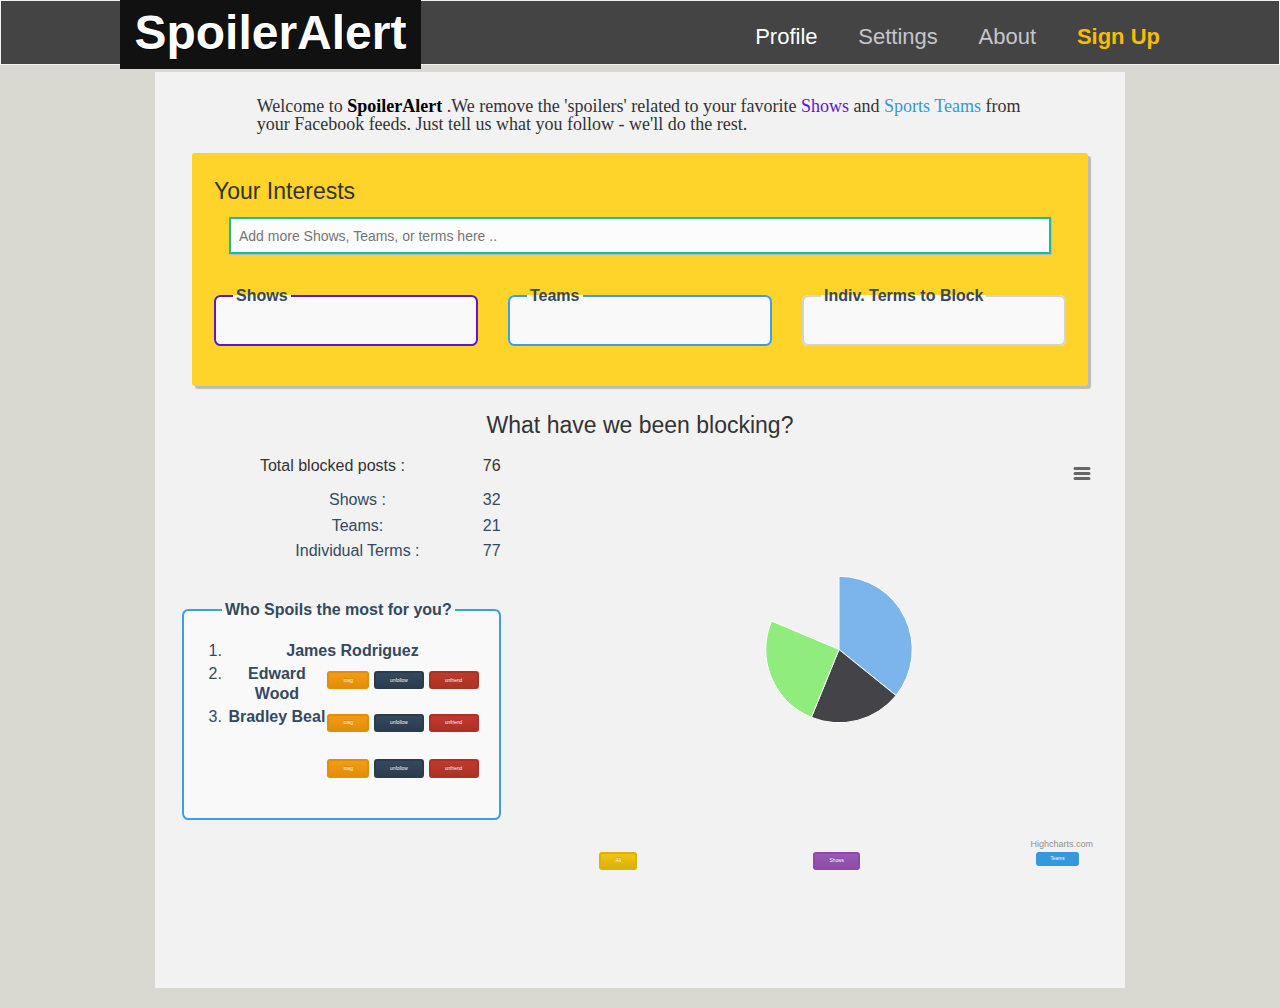
==== chrome_ext/web/index.html @ a6416b23 "extention features, more css" ====
<html>

<head>
<title>
    Spoiler Alert - no more Spoilers!
</title>

<!-- css -->
<link rel="stylesheet" type="text/css" href="css/almost-flat-ui-master/stylesheets/app.css">
 <link rel="stylesheet" href="css/jquery-ui-1.11.2.custom/jquery-ui.css">
 <link rel="stylesheet" type="text/css" href="css/site.css">

<!-- jquery and jqueryui -->
<script src="js/jquery-1.9.1.min.js"></script>
  <script src="js/jquery-ui.min.js"></script>
  <!--<script type="text/javascript" src="js/jquery.autocomplete.min.js"></script> -->

<!-- pie charts -->
<script src="js/piechart/highcharts.js"></script>
<script src="js/piechart/exporting.js"></script>

<!-- my js files -->
<!--<script type="text/javascript" src="js/input-autocomplete.js"></script> -->
<script type="text/javascript" src="js/piechart/piechart.js"></script>
<script type="text/javascript" src="js/site.js"></script>


</head>
<body>
<!--
<div class = "container">    
          <nav class="top-bar" data-topbar="">
            <ul class="title-area">

              <li class="name">
                <h1><a href="#">Spoiler Alert!</a></h1>
              </li>
              
              <li class="toggle-topbar menu-icon"><a href="#"><span>Menu</span></a></li>
            </ul>

          <section class="top-bar-section">

              <ul class="right">

                <li ><a class= "selected" href="#">Profile </a></li>
                <li><a href="settings.html">Settings</a></li>
                <li><a href="about.html">About</a></li>
                <li> <button class = "button radial info"> Sign Up </button></li>
                <li> <pre>  </pre> <li>
              </ul>
            </section>
          </nav>
  </div> 

  #3498db

  #3D9FE0

-->


<nav role="navigation" id = "topNav" class="navigation">
    <div class="navigation-container">
      <ul class="logo-navigation">
        <li>
          <a href="index.html" id = "logo" title="Spoiler Alert">SpoilerAlert</a>
        </li>
      </ul>
      <ul class="main-navigation">
          <li><a href="#" class="active">Profile</a></li>
          <li><a href="settings.html">Settings</a></li>
          <li><a hred = "about.html"> About</li>
          <li > <a id = "signin" href = "#"><strong> Sign Up </strong></a> </li>
      </ul>
    </div>
  </nav>




<div class = "row" >
 <div class = "large-12 columns">
 <div class = "panel central-content">

	
	<div class = "row">
		<!-- Welcome Content -->
		<!-- making two small columns on either side to center welcome content because I dont want to figure out how to center columsn cus I'm fucking stupid -->
		<div class = "large-1 columns"><pre>    </pre> </div>
		<div class = "large-10 columns">
				<h5> 
					
						<span  id = "welcome-subText" >Welcome to <span style = "color: black"> <b>SpoilerAlert</b> </span>.We remove the 'spoilers' related to your favorite <span style = "color: #5E15CF">Shows</span> and <span style = "color: #3498db">Sports Teams </span> from your Facebook feeds. Just tell us what you follow - we'll do the rest. </span></span>
					
				</h5>
		</div>
		<div class = "large-1 columns"> </div>
	</div>

	<div class = "row filler"><!-- filler row --></div>
	<div class = "large-12 columns">
		
		<div class = "panel customizeInterests radius">
			<h4 class = "subheader"> Your Interests 
			</h4>
			<div class = "large-12 columns success">
   				<form id = "myform"><input id="autocomplete2" type="text" style = "box-shadow: 1px 1px 1px #bbbbbb"placeholder="Add more Shows, Teams, or terms here .."></form>
	        </div>

			<div class = "row">
				<div class = "large-4 columns">
				<form >
	            <fieldset id = "showField">
	              <legend >Shows</legend>
	              <ul class = "bankList package"id = "showBank">
	          
	              </ul>
	            </fieldset>
	          	</form>
	         	 </div>

	         	 <div class = "large-4 columns">
				<form class="custom">
	            <fieldset>
	              <legend>Teams</legend>
	              <ul class = " bankList package" id = "teamBank">
	              </ul>
	            </fieldset>
	          	</form>
	         	 </div>

	         	 <div class = "large-4 columns">
				<form class="custom">
	            <fieldset id = "termField">
	              <legend>Indiv. Terms to Block</legend>
	              <ul class = "bankList" id = "indivBank">

	              </ul>
	            </fieldset>
	          	</form>
	         	 </div>
	         </div>
   
   		
		</div>
	</div>
	<div class = "row"style = "text-align: center">
	<div class = "large-12 columns">
		<h4 class = "subheader" style = "display: inline-block;">
			What have we been blocking?
		</h4>
	</div>

		<div class = "large-4 columns  rowCounts">
			<div class = "row" >
				<h6 class = "subheader"> 
				Total blocked posts : 
				<span style = "float: right"> 76 </span>
				</h6>

				<ul class = "countList">
					<li> Shows : <span class = "counts" id = "showCount"> 32</li>
					<li> Teams: <span class = "counts" id = "teamCount"> 21</li>
					<li> Individual Terms : <span class = "counts" id = "indivCount">77</li>
				</ul>
			</div> 
			<div class = "row">	
				<form class="custom">
	            <fieldset>
	              <legend>Who Spoils the most for you?</legend>
	              <ol>
	              	<li> <strong>James Rodriguez </strong>
	              		<span style = "float: right">
	              		
	              			<button class = "tinytiny radius info-dark"> msg </button>
	              			<button class = "tinytiny radius inverse"> unfollow</button>
	              			<button class = "tinytiny radius alert-dark"> unfriend </button>
	              		
	              		</span>
	              	</li>
	              	<li style = "line-height: 20px"> <strong>Edward Wood </strong>
	              		<span style = "float: right">
	              		
	              			<button class = "tinytiny radius info-dark"> msg </button>
	              			<button class = "tinytiny radius inverse"> unfollow</button>
	              			<button class = "tinytiny radius alert-dark"> unfriend </button>
	              		
	              		</span>
	              	</li>
	              	<li> <strong>Bradley Beal </strong>
	              		<span style = "float: right; text-align: center">
	              		
	              			<button class = "tinytiny radius info-dark"> msg </button>
	              			<button class = "tinytiny radius inverse"> unfollow</button>
	              			<button class = "tinytiny radius alert-dark"> unfriend </button>
	              		
	              		</span>
	              	</li>
	              </ol>
	            </fieldset>
	          	</form>
			</div>
		</div>

		<div class = "large-7 columns pieChartRow" style = "text-align:center">
				
				<div id="container" style="min-width: 400; height: 400; margin: 0 auto"></div>
				<button class = "tinytiny radius info"  id="btnPieChartAll"> All</button>
				<button class = "tinytiny radius highlight" id="btnPieChartShows"> Shows</button>
				<button class = "tinytiny radius primary"  id="btnPieChartTeams"> Teams</button>
				
		</div>

	</div>
 





	<div class = "row">
		

	</div>








 
 </div>
</div>


</div>





</div>

</body>
</html>
---- chrome_ext/web/css/almost-flat-ui-master/stylesheets/app.css ----
meta.foundation-version {
  font-family: "/5.2.2/";
}

meta.foundation-mq-small {
  font-family: "/only screen/";
  width: 0em;
}

meta.foundation-mq-medium {
  font-family: "/only screen and (min-width:40.063em)/";
  width: 40.063em;
}

meta.foundation-mq-large {
  font-family: "/only screen and (min-width:64.063em)/";
  width: 64.063em;
}

meta.foundation-mq-xlarge {
  font-family: "/only screen and (min-width:90.063em)/";
  width: 90.063em;
}

meta.foundation-mq-xxlarge {
  font-family: "/only screen and (min-width:120.063em)/";
  width: 120.063em;
}

meta.foundation-data-attribute-namespace {
  font-family: false;
}

html, body {
  height: 100%;
}

*,
*:before,
*:after {
  -webkit-box-sizing: border-box;
  -moz-box-sizing: border-box;
  box-sizing: border-box;
}

html,
body {
  font-size: 100%;
}

body {
  background: white;
  color: #34495e;
  padding: 0;
  margin: 0;
  font-family: "Helvetica Neue", "Helvetica", Helvetica, Arial, sans-serif;
  font-weight: normal;
  font-style: normal;
  line-height: 1;
  position: relative;
  cursor: default;
}

a:hover {
  cursor: pointer;
}

img {
  max-width: 100%;
  height: auto;
}

img {
  -ms-interpolation-mode: bicubic;
}

#map_canvas img,
#map_canvas embed,
#map_canvas object,
.map_canvas img,
.map_canvas embed,
.map_canvas object {
  max-width: none !important;
}

.left {
  float: left !important;
}

.right {
  float: right !important;
}

.clearfix {
  *zoom: 1;
}
.clearfix:before, .clearfix:after {
  content: " ";
  display: table;
}
.clearfix:after {
  clear: both;
}

.hide {
  display: none;
}

.antialiased {
  -webkit-font-smoothing: antialiased;
  -moz-osx-font-smoothing: grayscale;
}

img {
  display: inline-block;
  vertical-align: middle;
}

textarea {
  height: auto;
  min-height: 50px;
}

select {
  width: 100%;
}

.row {
  width: 100%;
  margin-left: auto;
  margin-right: auto;
  margin-top: 0;
  margin-bottom: 0;
  max-width: 62.5rem;
  *zoom: 1;
}
.row:before, .row:after {
  content: " ";
  display: table;
}
.row:after {
  clear: both;
}
.row.collapse > .column,
.row.collapse > .columns {
  padding-left: 0;
  padding-right: 0;
}
.row.collapse .row {
  margin-left: 0;
  margin-right: 0;
}
.row .row {
  width: auto;
  margin-left: -0.9375rem;
  margin-right: -0.9375rem;
  margin-top: 0;
  margin-bottom: 0;
  max-width: none;
  *zoom: 1;
}
.row .row:before, .row .row:after {
  content: " ";
  display: table;
}
.row .row:after {
  clear: both;
}
.row .row.collapse {
  width: auto;
  margin: 0;
  max-width: none;
  *zoom: 1;
}
.row .row.collapse:before, .row .row.collapse:after {
  content: " ";
  display: table;
}
.row .row.collapse:after {
  clear: both;
}

.column,
.columns {
  padding-left: 0.9375rem;
  padding-right: 0.9375rem;
  width: 100%;
  float: left;
}

@media only screen {
  .small-push-0 {
    position: relative;
    left: 0%;
    right: auto;
  }

  .small-pull-0 {
    position: relative;
    right: 0%;
    left: auto;
  }

  .small-push-1 {
    position: relative;
    left: 8.33333%;
    right: auto;
  }

  .small-pull-1 {
    position: relative;
    right: 8.33333%;
    left: auto;
  }

  .small-push-2 {
    position: relative;
    left: 16.66667%;
    right: auto;
  }

  .small-pull-2 {
    position: relative;
    right: 16.66667%;
    left: auto;
  }

  .small-push-3 {
    position: relative;
    left: 25%;
    right: auto;
  }

  .small-pull-3 {
    position: relative;
    right: 25%;
    left: auto;
  }

  .small-push-4 {
    position: relative;
    left: 33.33333%;
    right: auto;
  }

  .small-pull-4 {
    position: relative;
    right: 33.33333%;
    left: auto;
  }

  .small-push-5 {
    position: relative;
    left: 41.66667%;
    right: auto;
  }

  .small-pull-5 {
    position: relative;
    right: 41.66667%;
    left: auto;
  }

  .small-push-6 {
    position: relative;
    left: 50%;
    right: auto;
  }

  .small-pull-6 {
    position: relative;
    right: 50%;
    left: auto;
  }

  .small-push-7 {
    position: relative;
    left: 58.33333%;
    right: auto;
  }

  .small-pull-7 {
    position: relative;
    right: 58.33333%;
    left: auto;
  }

  .small-push-8 {
    position: relative;
    left: 66.66667%;
    right: auto;
  }

  .small-pull-8 {
    position: relative;
    right: 66.66667%;
    left: auto;
  }

  .small-push-9 {
    position: relative;
    left: 75%;
    right: auto;
  }

  .small-pull-9 {
    position: relative;
    right: 75%;
    left: auto;
  }

  .small-push-10 {
    position: relative;
    left: 83.33333%;
    right: auto;
  }

  .small-pull-10 {
    position: relative;
    right: 83.33333%;
    left: auto;
  }

  .small-push-11 {
    position: relative;
    left: 91.66667%;
    right: auto;
  }

  .small-pull-11 {
    position: relative;
    right: 91.66667%;
    left: auto;
  }

  .column,
  .columns {
    position: relative;
    padding-left: 0.9375rem;
    padding-right: 0.9375rem;
    float: left;
  }

  .small-1 {
    width: 8.33333%;
  }

  .small-2 {
    width: 16.66667%;
  }

  .small-3 {
    width: 25%;
  }

  .small-4 {
    width: 33.33333%;
  }

  .small-5 {
    width: 41.66667%;
  }

  .small-6 {
    width: 50%;
  }

  .small-7 {
    width: 58.33333%;
  }

  .small-8 {
    width: 66.66667%;
  }

  .small-9 {
    width: 75%;
  }

  .small-10 {
    width: 83.33333%;
  }

  .small-11 {
    width: 91.66667%;
  }

  .small-12 {
    width: 100%;
  }

  [class*="column"] + [class*="column"]:last-child {
    float: right;
  }

  [class*="column"] + [class*="column"].end {
    float: left;
  }

  .small-offset-0 {
    margin-left: 0% !important;
  }

  .small-offset-1 {
    margin-left: 8.33333% !important;
  }

  .small-offset-2 {
    margin-left: 16.66667% !important;
  }

  .small-offset-3 {
    margin-left: 25% !important;
  }

  .small-offset-4 {
    margin-left: 33.33333% !important;
  }

  .small-offset-5 {
    margin-left: 41.66667% !important;
  }

  .small-offset-6 {
    margin-left: 50% !important;
  }

  .small-offset-7 {
    margin-left: 58.33333% !important;
  }

  .small-offset-8 {
    margin-left: 66.66667% !important;
  }

  .small-offset-9 {
    margin-left: 75% !important;
  }

  .small-offset-10 {
    margin-left: 83.33333% !important;
  }

  .small-offset-11 {
    margin-left: 91.66667% !important;
  }

  .small-reset-order,
  .small-reset-order {
    margin-left: 0;
    margin-right: 0;
    left: auto;
    right: auto;
    float: left;
  }

  .column.small-centered,
  .columns.small-centered {
    margin-left: auto;
    margin-right: auto;
    float: none;
  }

  .column.small-uncentered,
  .columns.small-uncentered {
    margin-left: 0;
    margin-right: 0;
    float: left !important;
  }

  .column.small-uncentered.opposite,
  .columns.small-uncentered.opposite {
    float: right;
  }
}
@media only screen and (min-width: 40.063em) {
  .medium-push-0 {
    position: relative;
    left: 0%;
    right: auto;
  }

  .medium-pull-0 {
    position: relative;
    right: 0%;
    left: auto;
  }

  .medium-push-1 {
    position: relative;
    left: 8.33333%;
    right: auto;
  }

  .medium-pull-1 {
    position: relative;
    right: 8.33333%;
    left: auto;
  }

  .medium-push-2 {
    position: relative;
    left: 16.66667%;
    right: auto;
  }

  .medium-pull-2 {
    position: relative;
    right: 16.66667%;
    left: auto;
  }

  .medium-push-3 {
    position: relative;
    left: 25%;
    right: auto;
  }

  .medium-pull-3 {
    position: relative;
    right: 25%;
    left: auto;
  }

  .medium-push-4 {
    position: relative;
    left: 33.33333%;
    right: auto;
  }

  .medium-pull-4 {
    position: relative;
    right: 33.33333%;
    left: auto;
  }

  .medium-push-5 {
    position: relative;
    left: 41.66667%;
    right: auto;
  }

  .medium-pull-5 {
    position: relative;
    right: 41.66667%;
    left: auto;
  }

  .medium-push-6 {
    position: relative;
    left: 50%;
    right: auto;
  }

  .medium-pull-6 {
    position: relative;
    right: 50%;
    left: auto;
  }

  .medium-push-7 {
    position: relative;
    left: 58.33333%;
    right: auto;
  }

  .medium-pull-7 {
    position: relative;
    right: 58.33333%;
    left: auto;
  }

  .medium-push-8 {
    position: relative;
    left: 66.66667%;
    right: auto;
  }

  .medium-pull-8 {
    position: relative;
    right: 66.66667%;
    left: auto;
  }

  .medium-push-9 {
    position: relative;
    left: 75%;
    right: auto;
  }

  .medium-pull-9 {
    position: relative;
    right: 75%;
    left: auto;
  }

  .medium-push-10 {
    position: relative;
    left: 83.33333%;
    right: auto;
  }

  .medium-pull-10 {
    position: relative;
    right: 83.33333%;
    left: auto;
  }

  .medium-push-11 {
    position: relative;
    left: 91.66667%;
    right: auto;
  }

  .medium-pull-11 {
    position: relative;
    right: 91.66667%;
    left: auto;
  }

  .column,
  .columns {
    position: relative;
    padding-left: 0.9375rem;
    padding-right: 0.9375rem;
    float: left;
  }

  .medium-1 {
    width: 8.33333%;
  }

  .medium-2 {
    width: 16.66667%;
  }

  .medium-3 {
    width: 25%;
  }

  .medium-4 {
    width: 33.33333%;
  }

  .medium-5 {
    width: 41.66667%;
  }

  .medium-6 {
    width: 50%;
  }

  .medium-7 {
    width: 58.33333%;
  }

  .medium-8 {
    width: 66.66667%;
  }

  .medium-9 {
    width: 75%;
  }

  .medium-10 {
    width: 83.33333%;
  }

  .medium-11 {
    width: 91.66667%;
  }

  .medium-12 {
    width: 100%;
  }

  [class*="column"] + [class*="column"]:last-child {
    float: right;
  }

  [class*="column"] + [class*="column"].end {
    float: left;
  }

  .medium-offset-0 {
    margin-left: 0% !important;
  }

  .medium-offset-1 {
    margin-left: 8.33333% !important;
  }

  .medium-offset-2 {
    margin-left: 16.66667% !important;
  }

  .medium-offset-3 {
    margin-left: 25% !important;
  }

  .medium-offset-4 {
    margin-left: 33.33333% !important;
  }

  .medium-offset-5 {
    margin-left: 41.66667% !important;
  }

  .medium-offset-6 {
    margin-left: 50% !important;
  }

  .medium-offset-7 {
    margin-left: 58.33333% !important;
  }

  .medium-offset-8 {
    margin-left: 66.66667% !important;
  }

  .medium-offset-9 {
    margin-left: 75% !important;
  }

  .medium-offset-10 {
    margin-left: 83.33333% !important;
  }

  .medium-offset-11 {
    margin-left: 91.66667% !important;
  }

  .medium-reset-order,
  .medium-reset-order {
    margin-left: 0;
    margin-right: 0;
    left: auto;
    right: auto;
    float: left;
  }

  .column.medium-centered,
  .columns.medium-centered {
    margin-left: auto;
    margin-right: auto;
    float: none;
  }

  .column.medium-uncentered,
  .columns.medium-uncentered {
    margin-left: 0;
    margin-right: 0;
    float: left !important;
  }

  .column.medium-uncentered.opposite,
  .columns.medium-uncentered.opposite {
    float: right;
  }

  .push-0 {
    position: relative;
    left: 0%;
    right: auto;
  }

  .pull-0 {
    position: relative;
    right: 0%;
    left: auto;
  }

  .push-1 {
    position: relative;
    left: 8.33333%;
    right: auto;
  }

  .pull-1 {
    position: relative;
    right: 8.33333%;
    left: auto;
  }

  .push-2 {
    position: relative;
    left: 16.66667%;
    right: auto;
  }

  .pull-2 {
    position: relative;
    right: 16.66667%;
    left: auto;
  }

  .push-3 {
    position: relative;
    left: 25%;
    right: auto;
  }

  .pull-3 {
    position: relative;
    right: 25%;
    left: auto;
  }

  .push-4 {
    position: relative;
    left: 33.33333%;
    right: auto;
  }

  .pull-4 {
    position: relative;
    right: 33.33333%;
    left: auto;
  }

  .push-5 {
    position: relative;
    left: 41.66667%;
    right: auto;
  }

  .pull-5 {
    position: relative;
    right: 41.66667%;
    left: auto;
  }

  .push-6 {
    position: relative;
    left: 50%;
    right: auto;
  }

  .pull-6 {
    position: relative;
    right: 50%;
    left: auto;
  }

  .push-7 {
    position: relative;
    left: 58.33333%;
    right: auto;
  }

  .pull-7 {
    position: relative;
    right: 58.33333%;
    left: auto;
  }

  .push-8 {
    position: relative;
    left: 66.66667%;
    right: auto;
  }

  .pull-8 {
    position: relative;
    right: 66.66667%;
    left: auto;
  }

  .push-9 {
    position: relative;
    left: 75%;
    right: auto;
  }

  .pull-9 {
    position: relative;
    right: 75%;
    left: auto;
  }

  .push-10 {
    position: relative;
    left: 83.33333%;
    right: auto;
  }

  .pull-10 {
    position: relative;
    right: 83.33333%;
    left: auto;
  }

  .push-11 {
    position: relative;
    left: 91.66667%;
    right: auto;
  }

  .pull-11 {
    position: relative;
    right: 91.66667%;
    left: auto;
  }
}
@media only screen and (min-width: 64.063em) {
  .large-push-0 {
    position: relative;
    left: 0%;
    right: auto;
  }

  .large-pull-0 {
    position: relative;
    right: 0%;
    left: auto;
  }

  .large-push-1 {
    position: relative;
    left: 8.33333%;
    right: auto;
  }

  .large-pull-1 {
    position: relative;
    right: 8.33333%;
    left: auto;
  }

  .large-push-2 {
    position: relative;
    left: 16.66667%;
    right: auto;
  }

  .large-pull-2 {
    position: relative;
    right: 16.66667%;
    left: auto;
  }

  .large-push-3 {
    position: relative;
    left: 25%;
    right: auto;
  }

  .large-pull-3 {
    position: relative;
    right: 25%;
    left: auto;
  }

  .large-push-4 {
    position: relative;
    left: 33.33333%;
    right: auto;
  }

  .large-pull-4 {
    position: relative;
    right: 33.33333%;
    left: auto;
  }

  .large-push-5 {
    position: relative;
    left: 41.66667%;
    right: auto;
  }

  .large-pull-5 {
    position: relative;
    right: 41.66667%;
    left: auto;
  }

  .large-push-6 {
    position: relative;
    left: 50%;
    right: auto;
  }

  .large-pull-6 {
    position: relative;
    right: 50%;
    left: auto;
  }

  .large-push-7 {
    position: relative;
    left: 58.33333%;
    right: auto;
  }

  .large-pull-7 {
    position: relative;
    right: 58.33333%;
    left: auto;
  }

  .large-push-8 {
    position: relative;
    left: 66.66667%;
    right: auto;
  }

  .large-pull-8 {
    position: relative;
    right: 66.66667%;
    left: auto;
  }

  .large-push-9 {
    position: relative;
    left: 75%;
    right: auto;
  }

  .large-pull-9 {
    position: relative;
    right: 75%;
    left: auto;
  }

  .large-push-10 {
    position: relative;
    left: 83.33333%;
    right: auto;
  }

  .large-pull-10 {
    position: relative;
    right: 83.33333%;
    left: auto;
  }

  .large-push-11 {
    position: relative;
    left: 91.66667%;
    right: auto;
  }

  .large-pull-11 {
    position: relative;
    right: 91.66667%;
    left: auto;
  }

  .column,
  .columns {
    position: relative;
    padding-left: 0.9375rem;
    padding-right: 0.9375rem;
    float: left;
  }

  .large-1 {
    width: 8.33333%;
  }

  .large-2 {
    width: 16.66667%;
  }

  .large-3 {
    width: 25%;
  }

  .large-4 {
    width: 33.33333%;
  }

  .large-5 {
    width: 41.66667%;
  }

  .large-6 {
    width: 50%;
  }

  .large-7 {
    width: 58.33333%;
  }

  .large-8 {
    width: 66.66667%;
  }

  .large-9 {
    width: 75%;
  }

  .large-10 {
    width: 83.33333%;
  }

  .large-11 {
    width: 91.66667%;
  }

  .large-12 {
    width: 100%;
  }

  [class*="column"] + [class*="column"]:last-child {
    float: right;
  }

  [class*="column"] + [class*="column"].end {
    float: left;
  }

  .large-offset-0 {
    margin-left: 0% !important;
  }

  .large-offset-1 {
    margin-left: 8.33333% !important;
  }

  .large-offset-2 {
    margin-left: 16.66667% !important;
  }

  .large-offset-3 {
    margin-left: 25% !important;
  }

  .large-offset-4 {
    margin-left: 33.33333% !important;
  }

  .large-offset-5 {
    margin-left: 41.66667% !important;
  }

  .large-offset-6 {
    margin-left: 50% !important;
  }

  .large-offset-7 {
    margin-left: 58.33333% !important;
  }

  .large-offset-8 {
    margin-left: 66.66667% !important;
  }

  .large-offset-9 {
    margin-left: 75% !important;
  }

  .large-offset-10 {
    margin-left: 83.33333% !important;
  }

  .large-offset-11 {
    margin-left: 91.66667% !important;
  }

  .large-reset-order,
  .large-reset-order {
    margin-left: 0;
    margin-right: 0;
    left: auto;
    right: auto;
    float: left;
  }

  .column.large-centered,
  .columns.large-centered {
    margin-left: auto;
    margin-right: auto;
    float: none;
  }

  .column.large-uncentered,
  .columns.large-uncentered {
    margin-left: 0;
    margin-right: 0;
    float: left !important;
  }

  .column.large-uncentered.opposite,
  .columns.large-uncentered.opposite {
    float: right;
  }

  .push-0 {
    position: relative;
    left: 0%;
    right: auto;
  }

  .pull-0 {
    position: relative;
    right: 0%;
    left: auto;
  }

  .push-1 {
    position: relative;
    left: 8.33333%;
    right: auto;
  }

  .pull-1 {
    position: relative;
    right: 8.33333%;
    left: auto;
  }

  .push-2 {
    position: relative;
    left: 16.66667%;
    right: auto;
  }

  .pull-2 {
    position: relative;
    right: 16.66667%;
    left: auto;
  }

  .push-3 {
    position: relative;
    left: 25%;
    right: auto;
  }

  .pull-3 {
    position: relative;
    right: 25%;
    left: auto;
  }

  .push-4 {
    position: relative;
    left: 33.33333%;
    right: auto;
  }

  .pull-4 {
    position: relative;
    right: 33.33333%;
    left: auto;
  }

  .push-5 {
    position: relative;
    left: 41.66667%;
    right: auto;
  }

  .pull-5 {
    position: relative;
    right: 41.66667%;
    left: auto;
  }

  .push-6 {
    position: relative;
    left: 50%;
    right: auto;
  }

  .pull-6 {
    position: relative;
    right: 50%;
    left: auto;
  }

  .push-7 {
    position: relative;
    left: 58.33333%;
    right: auto;
  }

  .pull-7 {
    position: relative;
    right: 58.33333%;
    left: auto;
  }

  .push-8 {
    position: relative;
    left: 66.66667%;
    right: auto;
  }

  .pull-8 {
    position: relative;
    right: 66.66667%;
    left: auto;
  }

  .push-9 {
    position: relative;
    left: 75%;
    right: auto;
  }

  .pull-9 {
    position: relative;
    right: 75%;
    left: auto;
  }

  .push-10 {
    position: relative;
    left: 83.33333%;
    right: auto;
  }

  .pull-10 {
    position: relative;
    right: 83.33333%;
    left: auto;
  }

  .push-11 {
    position: relative;
    left: 91.66667%;
    right: auto;
  }

  .pull-11 {
    position: relative;
    right: 91.66667%;
    left: auto;
  }
}
.accordion {
  *zoom: 1;
  margin-bottom: 0;
}
.accordion:before, .accordion:after {
  content: " ";
  display: table;
}
.accordion:after {
  clear: both;
}
.accordion dd {
  display: block;
  margin-bottom: 0 !important;
}
.accordion dd.active > a {
  background: #e8e8e8;
}
.accordion dd > a {
  background: #efefef;
  color: #222222;
  padding: 1rem;
  display: block;
  font-family: "Helvetica Neue", "Helvetica", Helvetica, Arial, sans-serif;
  font-size: 1rem;
}
.accordion dd > a:hover {
  background: #e3e3e3;
}
.accordion .content {
  display: none;
  padding: 0.9375rem;
}
.accordion .content.active {
  display: block;
  background: white;
}

.alert-box {
  border-style: solid;
  border-width: 2px;
  display: block;
  font-weight: normal;
  margin-bottom: 1.25rem;
  position: relative;
  padding: 0.875rem 1.5rem 0.875rem 0.875rem;
  font-size: 0.8125rem;
  transition: opacity 300ms ease-out;
  background-color: #3498db;
  border-color: #2385c6;
  color: white;
}
.alert-box .close {
  font-size: 1.375rem;
  padding: 9px 6px 4px;
  line-height: 0;
  position: absolute;
  top: 50%;
  margin-top: -0.6875rem;
  right: 0.25rem;
  color: #333333;
  opacity: 0.3;
}
.alert-box .close:hover, .alert-box .close:focus {
  opacity: 0.5;
}
.alert-box.radius {
  border-radius: 3px;
}
.alert-box.round {
  border-radius: 1000px;
}
.alert-box.success {
  background-color: #2ecc71;
  border-color: #28af61;
  color: white;
}
.alert-box.alert {
  background-color: #e74c3c;
  border-color: #df2e1b;
  color: white;
}
.alert-box.secondary {
  background-color: #ecf0f1;
  border-color: #c6d2d5;
  color: #45585d;
}
.alert-box.warning {
  background-color: #f08a24;
  border-color: #de770f;
  color: white;
}
.alert-box.info {
  background-color: #a0d3e8;
  border-color: #74bfdd;
  color: #45585d;
}
.alert-box.alert-close {
  opacity: 0;
}

[class*="block-grid-"] {
  display: block;
  padding: 0;
  margin: 0 -0.625rem;
  *zoom: 1;
}
[class*="block-grid-"]:before, [class*="block-grid-"]:after {
  content: " ";
  display: table;
}
[class*="block-grid-"]:after {
  clear: both;
}
[class*="block-grid-"] > li {
  display: block;
  height: auto;
  float: left;
  padding: 0 0.625rem 1.25rem;
}

@media only screen {
  .small-block-grid-1 > li {
    width: 100%;
    list-style: none;
  }
  .small-block-grid-1 > li:nth-of-type(n) {
    clear: none;
  }
  .small-block-grid-1 > li:nth-of-type(1n+1) {
    clear: both;
  }

  .small-block-grid-2 > li {
    width: 50%;
    list-style: none;
  }
  .small-block-grid-2 > li:nth-of-type(n) {
    clear: none;
  }
  .small-block-grid-2 > li:nth-of-type(2n+1) {
    clear: both;
  }

  .small-block-grid-3 > li {
    width: 33.33333%;
    list-style: none;
  }
  .small-block-grid-3 > li:nth-of-type(n) {
    clear: none;
  }
  .small-block-grid-3 > li:nth-of-type(3n+1) {
    clear: both;
  }

  .small-block-grid-4 > li {
    width: 25%;
    list-style: none;
  }
  .small-block-grid-4 > li:nth-of-type(n) {
    clear: none;
  }
  .small-block-grid-4 > li:nth-of-type(4n+1) {
    clear: both;
  }

  .small-block-grid-5 > li {
    width: 20%;
    list-style: none;
  }
  .small-block-grid-5 > li:nth-of-type(n) {
    clear: none;
  }
  .small-block-grid-5 > li:nth-of-type(5n+1) {
    clear: both;
  }

  .small-block-grid-6 > li {
    width: 16.66667%;
    list-style: none;
  }
  .small-block-grid-6 > li:nth-of-type(n) {
    clear: none;
  }
  .small-block-grid-6 > li:nth-of-type(6n+1) {
    clear: both;
  }

  .small-block-grid-7 > li {
    width: 14.28571%;
    list-style: none;
  }
  .small-block-grid-7 > li:nth-of-type(n) {
    clear: none;
  }
  .small-block-grid-7 > li:nth-of-type(7n+1) {
    clear: both;
  }

  .small-block-grid-8 > li {
    width: 12.5%;
    list-style: none;
  }
  .small-block-grid-8 > li:nth-of-type(n) {
    clear: none;
  }
  .small-block-grid-8 > li:nth-of-type(8n+1) {
    clear: both;
  }

  .small-block-grid-9 > li {
    width: 11.11111%;
    list-style: none;
  }
  .small-block-grid-9 > li:nth-of-type(n) {
    clear: none;
  }
  .small-block-grid-9 > li:nth-of-type(9n+1) {
    clear: both;
  }

  .small-block-grid-10 > li {
    width: 10%;
    list-style: none;
  }
  .small-block-grid-10 > li:nth-of-type(n) {
    clear: none;
  }
  .small-block-grid-10 > li:nth-of-type(10n+1) {
    clear: both;
  }

  .small-block-grid-11 > li {
    width: 9.09091%;
    list-style: none;
  }
  .small-block-grid-11 > li:nth-of-type(n) {
    clear: none;
  }
  .small-block-grid-11 > li:nth-of-type(11n+1) {
    clear: both;
  }

  .small-block-grid-12 > li {
    width: 8.33333%;
    list-style: none;
  }
  .small-block-grid-12 > li:nth-of-type(n) {
    clear: none;
  }
  .small-block-grid-12 > li:nth-of-type(12n+1) {
    clear: both;
  }
}
@media only screen and (min-width: 40.063em) {
  .medium-block-grid-1 > li {
    width: 100%;
    list-style: none;
  }
  .medium-block-grid-1 > li:nth-of-type(n) {
    clear: none;
  }
  .medium-block-grid-1 > li:nth-of-type(1n+1) {
    clear: both;
  }

  .medium-block-grid-2 > li {
    width: 50%;
    list-style: none;
  }
  .medium-block-grid-2 > li:nth-of-type(n) {
    clear: none;
  }
  .medium-block-grid-2 > li:nth-of-type(2n+1) {
    clear: both;
  }

  .medium-block-grid-3 > li {
    width: 33.33333%;
    list-style: none;
  }
  .medium-block-grid-3 > li:nth-of-type(n) {
    clear: none;
  }
  .medium-block-grid-3 > li:nth-of-type(3n+1) {
    clear: both;
  }

  .medium-block-grid-4 > li {
    width: 25%;
    list-style: none;
  }
  .medium-block-grid-4 > li:nth-of-type(n) {
    clear: none;
  }
  .medium-block-grid-4 > li:nth-of-type(4n+1) {
    clear: both;
  }

  .medium-block-grid-5 > li {
    width: 20%;
    list-style: none;
  }
  .medium-block-grid-5 > li:nth-of-type(n) {
    clear: none;
  }
  .medium-block-grid-5 > li:nth-of-type(5n+1) {
    clear: both;
  }

  .medium-block-grid-6 > li {
    width: 16.66667%;
    list-style: none;
  }
  .medium-block-grid-6 > li:nth-of-type(n) {
    clear: none;
  }
  .medium-block-grid-6 > li:nth-of-type(6n+1) {
    clear: both;
  }

  .medium-block-grid-7 > li {
    width: 14.28571%;
    list-style: none;
  }
  .medium-block-grid-7 > li:nth-of-type(n) {
    clear: none;
  }
  .medium-block-grid-7 > li:nth-of-type(7n+1) {
    clear: both;
  }

  .medium-block-grid-8 > li {
    width: 12.5%;
    list-style: none;
  }
  .medium-block-grid-8 > li:nth-of-type(n) {
    clear: none;
  }
  .medium-block-grid-8 > li:nth-of-type(8n+1) {
    clear: both;
  }

  .medium-block-grid-9 > li {
    width: 11.11111%;
    list-style: none;
  }
  .medium-block-grid-9 > li:nth-of-type(n) {
    clear: none;
  }
  .medium-block-grid-9 > li:nth-of-type(9n+1) {
    clear: both;
  }

  .medium-block-grid-10 > li {
    width: 10%;
    list-style: none;
  }
  .medium-block-grid-10 > li:nth-of-type(n) {
    clear: none;
  }
  .medium-block-grid-10 > li:nth-of-type(10n+1) {
    clear: both;
  }

  .medium-block-grid-11 > li {
    width: 9.09091%;
    list-style: none;
  }
  .medium-block-grid-11 > li:nth-of-type(n) {
    clear: none;
  }
  .medium-block-grid-11 > li:nth-of-type(11n+1) {
    clear: both;
  }

  .medium-block-grid-12 > li {
    width: 8.33333%;
    list-style: none;
  }
  .medium-block-grid-12 > li:nth-of-type(n) {
    clear: none;
  }
  .medium-block-grid-12 > li:nth-of-type(12n+1) {
    clear: both;
  }
}
@media only screen and (min-width: 64.063em) {
  .large-block-grid-1 > li {
    width: 100%;
    list-style: none;
  }
  .large-block-grid-1 > li:nth-of-type(n) {
    clear: none;
  }
  .large-block-grid-1 > li:nth-of-type(1n+1) {
    clear: both;
  }

  .large-block-grid-2 > li {
    width: 50%;
    list-style: none;
  }
  .large-block-grid-2 > li:nth-of-type(n) {
    clear: none;
  }
  .large-block-grid-2 > li:nth-of-type(2n+1) {
    clear: both;
  }

  .large-block-grid-3 > li {
    width: 33.33333%;
    list-style: none;
  }
  .large-block-grid-3 > li:nth-of-type(n) {
    clear: none;
  }
  .large-block-grid-3 > li:nth-of-type(3n+1) {
    clear: both;
  }

  .large-block-grid-4 > li {
    width: 25%;
    list-style: none;
  }
  .large-block-grid-4 > li:nth-of-type(n) {
    clear: none;
  }
  .large-block-grid-4 > li:nth-of-type(4n+1) {
    clear: both;
  }

  .large-block-grid-5 > li {
    width: 20%;
    list-style: none;
  }
  .large-block-grid-5 > li:nth-of-type(n) {
    clear: none;
  }
  .large-block-grid-5 > li:nth-of-type(5n+1) {
    clear: both;
  }

  .large-block-grid-6 > li {
    width: 16.66667%;
    list-style: none;
  }
  .large-block-grid-6 > li:nth-of-type(n) {
    clear: none;
  }
  .large-block-grid-6 > li:nth-of-type(6n+1) {
    clear: both;
  }

  .large-block-grid-7 > li {
    width: 14.28571%;
    list-style: none;
  }
  .large-block-grid-7 > li:nth-of-type(n) {
    clear: none;
  }
  .large-block-grid-7 > li:nth-of-type(7n+1) {
    clear: both;
  }

  .large-block-grid-8 > li {
    width: 12.5%;
    list-style: none;
  }
  .large-block-grid-8 > li:nth-of-type(n) {
    clear: none;
  }
  .large-block-grid-8 > li:nth-of-type(8n+1) {
    clear: both;
  }

  .large-block-grid-9 > li {
    width: 11.11111%;
    list-style: none;
  }
  .large-block-grid-9 > li:nth-of-type(n) {
    clear: none;
  }
  .large-block-grid-9 > li:nth-of-type(9n+1) {
    clear: both;
  }

  .large-block-grid-10 > li {
    width: 10%;
    list-style: none;
  }
  .large-block-grid-10 > li:nth-of-type(n) {
    clear: none;
  }
  .large-block-grid-10 > li:nth-of-type(10n+1) {
    clear: both;
  }

  .large-block-grid-11 > li {
    width: 9.09091%;
    list-style: none;
  }
  .large-block-grid-11 > li:nth-of-type(n) {
    clear: none;
  }
  .large-block-grid-11 > li:nth-of-type(11n+1) {
    clear: both;
  }

  .large-block-grid-12 > li {
    width: 8.33333%;
    list-style: none;
  }
  .large-block-grid-12 > li:nth-of-type(n) {
    clear: none;
  }
  .large-block-grid-12 > li:nth-of-type(12n+1) {
    clear: both;
  }
}
.breadcrumbs {
  display: block;
  padding: 0.5625rem 0.875rem 0.5625rem;
  overflow: hidden;
  margin-left: 0;
  list-style: none;
  border-style: solid;
  border-width: 1px;
  background-color: #1abc9c;
  border-color: #1abc9c;
  border-radius: 3px;
}
.breadcrumbs > * {
  margin: 0;
  float: left;
  font-size: 0.6875rem;
  line-height: 0.6875rem;
  text-transform: uppercase;
  color: white;
}
.breadcrumbs > *:hover a, .breadcrumbs > *:focus a {
  text-decoration: underline;
}
.breadcrumbs > * a {
  color: white;
}
.breadcrumbs > *.current {
  cursor: default;
  color: #333333;
}
.breadcrumbs > *.current a {
  cursor: default;
  color: #333333;
}
.breadcrumbs > *.current:hover, .breadcrumbs > *.current:hover a, .breadcrumbs > *.current:focus, .breadcrumbs > *.current:focus a {
  text-decoration: none;
}
.breadcrumbs > *.unavailable {
  color: #bdc3c7;
}
.breadcrumbs > *.unavailable a {
  color: #bdc3c7;
}
.breadcrumbs > *.unavailable:hover, .breadcrumbs > *.unavailable:hover a, .breadcrumbs > *.unavailable:focus,
.breadcrumbs > *.unavailable a:focus {
  text-decoration: none;
  color: #bdc3c7;
  cursor: default;
}
.breadcrumbs > *:before {
  content: "/";
  color: #16a085;
  margin: 0 0.75rem;
  position: relative;
  top: 1px;
}
.breadcrumbs > *:first-child:before {
  content: " ";
  margin: 0;
}

button, .button {
  border-style: solid;
  border-width: 0px;
  cursor: pointer;
  font-family: "Helvetica Neue", "Helvetica", Helvetica, Arial, sans-serif;
  font-weight: normal;
  line-height: normal;
  margin: 0 0 1.25rem;
  position: relative;
  text-decoration: none;
  text-align: center;
  -webkit-appearance: none;
  -webkit-border-radius: 0;
  display: inline-block;
  padding-top: 1rem;
  padding-right: 2rem;
  padding-bottom: 1.0625rem;
  padding-left: 2rem;
  font-size: 1rem;
  background-color: #3498db;
  border-color: #217bb8;
  color: white;
  transition: background-color 300ms ease-out;
}
button:hover, button:focus, .button:hover, .button:focus {
  background-color: #217bb8;
}
button:hover, button:focus, .button:hover, .button:focus {
  color: white;
}
button.secondary, .button.secondary {
  background-color: #ecf0f1;
  border-color: #b5c5c9;
  color: #333333;
}
button.secondary:hover, button.secondary:focus, .button.secondary:hover, .button.secondary:focus {
  background-color: #b5c5c9;
}
button.secondary:hover, button.secondary:focus, .button.secondary:hover, .button.secondary:focus {
  color: #333333;
}
button.success, .button.success {
  background-color: #2ecc71;
  border-color: #25a35a;
  color: white;
}
button.success:hover, button.success:focus, .button.success:hover, .button.success:focus {
  background-color: #25a35a;
}
button.success:hover, button.success:focus, .button.success:hover, .button.success:focus {
  color: white;
}
button.alert, .button.alert {
  background-color: #e74c3c;
  border-color: #cf2b1a;
  color: white;
}
button.alert:hover, button.alert:focus, .button.alert:hover, .button.alert:focus {
  background-color: #cf2b1a;
}
button.alert:hover, button.alert:focus, .button.alert:hover, .button.alert:focus {
  color: white;
}
button.large, .button.large {
  padding-top: 1.125rem;
  padding-right: 2.25rem;
  padding-bottom: 1.1875rem;
  padding-left: 2.25rem;
  font-size: 1.25rem;
}
button.small, .button.small {
  padding-top: 0.875rem;
  padding-right: 1.75rem;
  padding-bottom: 0.9375rem;
  padding-left: 1.75rem;
  font-size: 0.8125rem;
}
button.tiny, .button.tiny {
  padding-top: 0.625rem;
  padding-right: 1.25rem;
  padding-bottom: 0.6875rem;
  padding-left: 1.25rem;
  font-size: 0.6875rem;
}
button.expand, .button.expand {
  padding-right: 0;
  padding-left: 0;
  width: 100%;
}
button.left-align, .button.left-align {
  text-align: left;
  text-indent: 0.75rem;
}
button.right-align, .button.right-align {
  text-align: right;
  padding-right: 0.75rem;
}
button.radius, .button.radius {
  border-radius: 3px;
}
button.round, .button.round {
  border-radius: 1000px;
}
button.disabled, button[disabled], .button.disabled, .button[disabled] {
  background-color: #3498db;
  border-color: #217bb8;
  color: white;
  cursor: default;
  opacity: 0.7;
  box-shadow: none;
}
button.disabled:hover, button.disabled:focus, button[disabled]:hover, button[disabled]:focus, .button.disabled:hover, .button.disabled:focus, .button[disabled]:hover, .button[disabled]:focus {
  background-color: #217bb8;
}
button.disabled:hover, button.disabled:focus, button[disabled]:hover, button[disabled]:focus, .button.disabled:hover, .button.disabled:focus, .button[disabled]:hover, .button[disabled]:focus {
  color: white;
}
button.disabled:hover, button.disabled:focus, button[disabled]:hover, button[disabled]:focus, .button.disabled:hover, .button.disabled:focus, .button[disabled]:hover, .button[disabled]:focus {
  background-color: #3498db;
}
button.disabled.secondary, button[disabled].secondary, .button.disabled.secondary, .button[disabled].secondary {
  background-color: #ecf0f1;
  border-color: #b5c5c9;
  color: #333333;
  cursor: default;
  opacity: 0.7;
  box-shadow: none;
}
button.disabled.secondary:hover, button.disabled.secondary:focus, button[disabled].secondary:hover, button[disabled].secondary:focus, .button.disabled.secondary:hover, .button.disabled.secondary:focus, .button[disabled].secondary:hover, .button[disabled].secondary:focus {
  background-color: #b5c5c9;
}
button.disabled.secondary:hover, button.disabled.secondary:focus, button[disabled].secondary:hover, button[disabled].secondary:focus, .button.disabled.secondary:hover, .button.disabled.secondary:focus, .button[disabled].secondary:hover, .button[disabled].secondary:focus {
  color: #333333;
}
button.disabled.secondary:hover, button.disabled.secondary:focus, button[disabled].secondary:hover, button[disabled].secondary:focus, .button.disabled.secondary:hover, .button.disabled.secondary:focus, .button[disabled].secondary:hover, .button[disabled].secondary:focus {
  background-color: #ecf0f1;
}
button.disabled.success, button[disabled].success, .button.disabled.success, .button[disabled].success {
  background-color: #2ecc71;
  border-color: #25a35a;
  color: white;
  cursor: default;
  opacity: 0.7;
  box-shadow: none;
}
button.disabled.success:hover, button.disabled.success:focus, button[disabled].success:hover, button[disabled].success:focus, .button.disabled.success:hover, .button.disabled.success:focus, .button[disabled].success:hover, .button[disabled].success:focus {
  background-color: #25a35a;
}
button.disabled.success:hover, button.disabled.success:focus, button[disabled].success:hover, button[disabled].success:focus, .button.disabled.success:hover, .button.disabled.success:focus, .button[disabled].success:hover, .button[disabled].success:focus {
  color: white;
}
button.disabled.success:hover, button.disabled.success:focus, button[disabled].success:hover, button[disabled].success:focus, .button.disabled.success:hover, .button.disabled.success:focus, .button[disabled].success:hover, .button[disabled].success:focus {
  background-color: #2ecc71;
}
button.disabled.alert, button[disabled].alert, .button.disabled.alert, .button[disabled].alert {
  background-color: #e74c3c;
  border-color: #cf2b1a;
  color: white;
  cursor: default;
  opacity: 0.7;
  box-shadow: none;
}
button.disabled.alert:hover, button.disabled.alert:focus, button[disabled].alert:hover, button[disabled].alert:focus, .button.disabled.alert:hover, .button.disabled.alert:focus, .button[disabled].alert:hover, .button[disabled].alert:focus {
  background-color: #cf2b1a;
}
button.disabled.alert:hover, button.disabled.alert:focus, button[disabled].alert:hover, button[disabled].alert:focus, .button.disabled.alert:hover, .button.disabled.alert:focus, .button[disabled].alert:hover, .button[disabled].alert:focus {
  color: white;
}
button.disabled.alert:hover, button.disabled.alert:focus, button[disabled].alert:hover, button[disabled].alert:focus, .button.disabled.alert:hover, .button.disabled.alert:focus, .button[disabled].alert:hover, .button[disabled].alert:focus {
  background-color: #e74c3c;
}

@media only screen and (min-width: 40.063em) {
  button, .button {
    display: inline-block;
  }
}
.button-group {
  list-style: none;
  margin: 0;
  left: 0;
  *zoom: 1;
}
.button-group:before, .button-group:after {
  content: " ";
  display: table;
}
.button-group:after {
  clear: both;
}
.button-group li {
  margin: 0;
  float: left;
}
.button-group li > button, .button-group li .button {
  border-left: 1px solid;
  border-color: rgba(255, 255, 255, 0.5);
}
.button-group li:first-child button, .button-group li:first-child .button {
  border-left: 0;
}
.button-group li:first-child {
  margin-left: 0;
}
.button-group.radius > * > button, .button-group.radius > * .button {
  border-left: 1px solid;
  border-color: rgba(255, 255, 255, 0.5);
}
.button-group.radius > *:first-child button, .button-group.radius > *:first-child .button {
  border-left: 0;
}
.button-group.radius > *:first-child, .button-group.radius > *:first-child > a, .button-group.radius > *:first-child > button, .button-group.radius > *:first-child > .button {
  border-bottom-left-radius: 3px;
  border-top-left-radius: 3px;
}
.button-group.radius > *:last-child, .button-group.radius > *:last-child > a, .button-group.radius > *:last-child > button, .button-group.radius > *:last-child > .button {
  border-bottom-right-radius: 3px;
  border-top-right-radius: 3px;
}
.button-group.round > * > button, .button-group.round > * .button {
  border-left: 1px solid;
  border-color: rgba(255, 255, 255, 0.5);
}
.button-group.round > *:first-child button, .button-group.round > *:first-child .button {
  border-left: 0;
}
.button-group.round > *:first-child, .button-group.round > *:first-child > a, .button-group.round > *:first-child > button, .button-group.round > *:first-child > .button {
  border-bottom-left-radius: 1000px;
  border-top-left-radius: 1000px;
}
.button-group.round > *:last-child, .button-group.round > *:last-child > a, .button-group.round > *:last-child > button, .button-group.round > *:last-child > .button {
  border-bottom-right-radius: 1000px;
  border-top-right-radius: 1000px;
}
.button-group.even-2 li {
  width: 50%;
}
.button-group.even-2 li > button, .button-group.even-2 li .button {
  border-left: 1px solid;
  border-color: rgba(255, 255, 255, 0.5);
}
.button-group.even-2 li:first-child button, .button-group.even-2 li:first-child .button {
  border-left: 0;
}
.button-group.even-2 li button, .button-group.even-2 li .button {
  width: 100%;
}
.button-group.even-3 li {
  width: 33.33333%;
}
.button-group.even-3 li > button, .button-group.even-3 li .button {
  border-left: 1px solid;
  border-color: rgba(255, 255, 255, 0.5);
}
.button-group.even-3 li:first-child button, .button-group.even-3 li:first-child .button {
  border-left: 0;
}
.button-group.even-3 li button, .button-group.even-3 li .button {
  width: 100%;
}
.button-group.even-4 li {
  width: 25%;
}
.button-group.even-4 li > button, .button-group.even-4 li .button {
  border-left: 1px solid;
  border-color: rgba(255, 255, 255, 0.5);
}
.button-group.even-4 li:first-child button, .button-group.even-4 li:first-child .button {
  border-left: 0;
}
.button-group.even-4 li button, .button-group.even-4 li .button {
  width: 100%;
}
.button-group.even-5 li {
  width: 20%;
}
.button-group.even-5 li > button, .button-group.even-5 li .button {
  border-left: 1px solid;
  border-color: rgba(255, 255, 255, 0.5);
}
.button-group.even-5 li:first-child button, .button-group.even-5 li:first-child .button {
  border-left: 0;
}
.button-group.even-5 li button, .button-group.even-5 li .button {
  width: 100%;
}
.button-group.even-6 li {
  width: 16.66667%;
}
.button-group.even-6 li > button, .button-group.even-6 li .button {
  border-left: 1px solid;
  border-color: rgba(255, 255, 255, 0.5);
}
.button-group.even-6 li:first-child button, .button-group.even-6 li:first-child .button {
  border-left: 0;
}
.button-group.even-6 li button, .button-group.even-6 li .button {
  width: 100%;
}
.button-group.even-7 li {
  width: 14.28571%;
}
.button-group.even-7 li > button, .button-group.even-7 li .button {
  border-left: 1px solid;
  border-color: rgba(255, 255, 255, 0.5);
}
.button-group.even-7 li:first-child button, .button-group.even-7 li:first-child .button {
  border-left: 0;
}
.button-group.even-7 li button, .button-group.even-7 li .button {
  width: 100%;
}
.button-group.even-8 li {
  width: 12.5%;
}
.button-group.even-8 li > button, .button-group.even-8 li .button {
  border-left: 1px solid;
  border-color: rgba(255, 255, 255, 0.5);
}
.button-group.even-8 li:first-child button, .button-group.even-8 li:first-child .button {
  border-left: 0;
}
.button-group.even-8 li button, .button-group.even-8 li .button {
  width: 100%;
}

.button-bar {
  *zoom: 1;
}
.button-bar:before, .button-bar:after {
  content: " ";
  display: table;
}
.button-bar:after {
  clear: both;
}
.button-bar .button-group {
  float: left;
  margin-right: 0.625rem;
}
.button-bar .button-group div {
  overflow: hidden;
}

/* Clearing Styles */
.clearing-thumbs, [data-clearing] {
  *zoom: 1;
  margin-bottom: 0;
  margin-left: 0;
  list-style: none;
}
.clearing-thumbs:before, .clearing-thumbs:after, [data-clearing]:before, [data-clearing]:after {
  content: " ";
  display: table;
}
.clearing-thumbs:after, [data-clearing]:after {
  clear: both;
}
.clearing-thumbs li, [data-clearing] li {
  float: left;
  margin-right: 10px;
}
.clearing-thumbs[class*="block-grid-"] li, [data-clearing][class*="block-grid-"] li {
  margin-right: 0;
}

.clearing-blackout {
  background: #34495e;
  position: fixed;
  width: 100%;
  height: 100%;
  top: 0;
  left: 0;
  z-index: 998;
}
.clearing-blackout .clearing-close {
  display: block;
}

.clearing-container {
  position: relative;
  z-index: 998;
  height: 100%;
  overflow: hidden;
  margin: 0;
}

.clearing-touch-label {
  position: absolute;
  top: 50%;
  left: 50%;
  color: #aaa;
  font-size: 0.6em;
}

.visible-img {
  height: 95%;
  position: relative;
}
.visible-img img {
  position: absolute;
  left: 50%;
  top: 50%;
  margin-left: -50%;
  max-height: 100%;
  max-width: 100%;
}

.clearing-caption {
  color: #cccccc;
  font-size: 0.875em;
  line-height: 1.3;
  margin-bottom: 0;
  text-align: center;
  bottom: 0;
  background: #34495e;
  width: 100%;
  padding: 10px 30px 20px;
  position: absolute;
  left: 0;
}

.clearing-close {
  z-index: 999;
  padding-left: 20px;
  padding-top: 10px;
  font-size: 30px;
  line-height: 1;
  color: #cccccc;
  display: none;
}
.clearing-close:hover, .clearing-close:focus {
  color: #ccc;
}

.clearing-assembled .clearing-container {
  height: 100%;
}
.clearing-assembled .clearing-container .carousel > ul {
  display: none;
}

.clearing-feature li {
  display: none;
}
.clearing-feature li.clearing-featured-img {
  display: block;
}

@media only screen and (min-width: 40.063em) {
  .clearing-main-prev,
  .clearing-main-next {
    position: absolute;
    height: 100%;
    width: 40px;
    top: 0;
  }
  .clearing-main-prev > span,
  .clearing-main-next > span {
    position: absolute;
    top: 50%;
    display: block;
    width: 0;
    height: 0;
    border: solid 12px;
  }
  .clearing-main-prev > span:hover,
  .clearing-main-next > span:hover {
    opacity: 0.8;
  }

  .clearing-main-prev {
    left: 0;
  }
  .clearing-main-prev > span {
    left: 5px;
    border-color: transparent;
    border-right-color: #cccccc;
  }

  .clearing-main-next {
    right: 0;
  }
  .clearing-main-next > span {
    border-color: transparent;
    border-left-color: #cccccc;
  }

  .clearing-main-prev.disabled,
  .clearing-main-next.disabled {
    opacity: 0.3;
  }

  .clearing-assembled .clearing-container .carousel {
    background: #2c3e50;
    height: 120px;
    margin-top: 10px;
    text-align: center;
  }
  .clearing-assembled .clearing-container .carousel > ul {
    display: inline-block;
    z-index: 999;
    height: 100%;
    position: relative;
    float: none;
  }
  .clearing-assembled .clearing-container .carousel > ul li {
    display: block;
    width: 120px;
    min-height: inherit;
    float: left;
    overflow: hidden;
    margin-right: 0;
    padding: 0;
    position: relative;
    cursor: pointer;
    opacity: 0.4;
    clear: none;
  }
  .clearing-assembled .clearing-container .carousel > ul li.fix-height img {
    height: 100%;
    max-width: none;
  }
  .clearing-assembled .clearing-container .carousel > ul li a.th {
    border: none;
    box-shadow: none;
    display: block;
  }
  .clearing-assembled .clearing-container .carousel > ul li img {
    cursor: pointer !important;
    width: 100% !important;
  }
  .clearing-assembled .clearing-container .carousel > ul li.visible {
    opacity: 1;
  }
  .clearing-assembled .clearing-container .carousel > ul li:hover {
    opacity: 0.8;
  }
  .clearing-assembled .clearing-container .visible-img {
    background: #34495e;
    overflow: hidden;
    height: 85%;
  }

  .clearing-close {
    position: absolute;
    top: 10px;
    right: 20px;
    padding-left: 0;
    padding-top: 0;
  }
}
/* Foundation Dropdowns */
.f-dropdown {
  position: absolute;
  left: -9999px;
  list-style: none;
  margin-left: 0;
  width: 100%;
  max-height: none;
  height: auto;
  background: white;
  border: solid 1px #cccccc;
  font-size: 0.875rem;
  z-index: 99;
  margin-top: 2px;
  max-width: 200px;
}
.f-dropdown > *:first-child {
  margin-top: 0;
}
.f-dropdown > *:last-child {
  margin-bottom: 0;
}
.f-dropdown:before {
  content: "";
  display: block;
  width: 0;
  height: 0;
  border: inset 6px;
  border-color: transparent transparent white transparent;
  border-bottom-style: solid;
  position: absolute;
  top: -12px;
  left: 10px;
  z-index: 99;
}
.f-dropdown:after {
  content: "";
  display: block;
  width: 0;
  height: 0;
  border: inset 7px;
  border-color: transparent transparent #cccccc transparent;
  border-bottom-style: solid;
  position: absolute;
  top: -14px;
  left: 9px;
  z-index: 98;
}
.f-dropdown.right:before {
  left: auto;
  right: 10px;
}
.f-dropdown.right:after {
  left: auto;
  right: 9px;
}
.f-dropdown.drop-right {
  position: absolute;
  left: -9999px;
  list-style: none;
  margin-left: 0;
  width: 100%;
  max-height: none;
  height: auto;
  background: white;
  border: solid 1px #cccccc;
  font-size: 0.875rem;
  z-index: 99;
  margin-top: 0;
  margin-left: 2px;
  max-width: 200px;
}
.f-dropdown.drop-right > *:first-child {
  margin-top: 0;
}
.f-dropdown.drop-right > *:last-child {
  margin-bottom: 0;
}
.f-dropdown.drop-right:before {
  content: "";
  display: block;
  width: 0;
  height: 0;
  border: inset 6px;
  border-color: transparent white transparent transparent;
  border-right-style: solid;
  position: absolute;
  top: 10px;
  left: -12px;
  z-index: 99;
}
.f-dropdown.drop-right:after {
  content: "";
  display: block;
  width: 0;
  height: 0;
  border: inset 7px;
  border-color: transparent #cccccc transparent transparent;
  border-right-style: solid;
  position: absolute;
  top: 9px;
  left: -14px;
  z-index: 98;
}
.f-dropdown.drop-left {
  position: absolute;
  left: -9999px;
  list-style: none;
  margin-left: 0;
  width: 100%;
  max-height: none;
  height: auto;
  background: white;
  border: solid 1px #cccccc;
  font-size: 0.875rem;
  z-index: 99;
  margin-top: 0;
  margin-left: -2px;
  max-width: 200px;
}
.f-dropdown.drop-left > *:first-child {
  margin-top: 0;
}
.f-dropdown.drop-left > *:last-child {
  margin-bottom: 0;
}
.f-dropdown.drop-left:before {
  content: "";
  display: block;
  width: 0;
  height: 0;
  border: inset 6px;
  border-color: transparent transparent transparent white;
  border-left-style: solid;
  position: absolute;
  top: 10px;
  right: -12px;
  left: auto;
  z-index: 99;
}
.f-dropdown.drop-left:after {
  content: "";
  display: block;
  width: 0;
  height: 0;
  border: inset 7px;
  border-color: transparent transparent transparent #cccccc;
  border-left-style: solid;
  position: absolute;
  top: 9px;
  right: -14px;
  left: auto;
  z-index: 98;
}
.f-dropdown.drop-top {
  position: absolute;
  left: -9999px;
  list-style: none;
  margin-left: 0;
  width: 100%;
  max-height: none;
  height: auto;
  background: white;
  border: solid 1px #cccccc;
  font-size: 0.875rem;
  z-index: 99;
  margin-top: -2px;
  margin-left: 0;
  max-width: 200px;
}
.f-dropdown.drop-top > *:first-child {
  margin-top: 0;
}
.f-dropdown.drop-top > *:last-child {
  margin-bottom: 0;
}
.f-dropdown.drop-top:before {
  content: "";
  display: block;
  width: 0;
  height: 0;
  border: inset 6px;
  border-color: white transparent transparent transparent;
  border-top-style: solid;
  position: absolute;
  top: auto;
  bottom: -12px;
  left: 10px;
  right: auto;
  z-index: 99;
}
.f-dropdown.drop-top:after {
  content: "";
  display: block;
  width: 0;
  height: 0;
  border: inset 7px;
  border-color: #cccccc transparent transparent transparent;
  border-top-style: solid;
  position: absolute;
  top: auto;
  bottom: -14px;
  left: 9px;
  right: auto;
  z-index: 98;
}
.f-dropdown li {
  font-size: 0.875rem;
  cursor: pointer;
  line-height: 1.125rem;
  margin: 0;
}
.f-dropdown li:hover, .f-dropdown li:focus {
  background: #eeeeee;
}
.f-dropdown li a {
  display: block;
  padding: 0.5rem;
  color: #555555;
}
.f-dropdown.content {
  position: absolute;
  left: -9999px;
  list-style: none;
  margin-left: 0;
  padding: 1.25rem;
  width: 100%;
  height: auto;
  max-height: none;
  background: white;
  border: solid 1px #cccccc;
  font-size: 0.875rem;
  z-index: 99;
  max-width: 200px;
}
.f-dropdown.content > *:first-child {
  margin-top: 0;
}
.f-dropdown.content > *:last-child {
  margin-bottom: 0;
}
.f-dropdown.tiny {
  max-width: 200px;
}
.f-dropdown.small {
  max-width: 300px;
}
.f-dropdown.medium {
  max-width: 500px;
}
.f-dropdown.large {
  max-width: 800px;
}

.dropdown.button, button.dropdown {
  position: relative;
  padding-right: 3.5625rem;
}
.dropdown.button:before, button.dropdown:before {
  position: absolute;
  content: "";
  width: 0;
  height: 0;
  display: block;
  border-style: solid;
  border-color: white transparent transparent transparent;
  top: 50%;
}
.dropdown.button:before, button.dropdown:before {
  border-width: 0.375rem;
  right: 1.40625rem;
  margin-top: -0.15625rem;
}
.dropdown.button:before, button.dropdown:before {
  border-color: white transparent transparent transparent;
}
.dropdown.button.tiny, button.dropdown.tiny {
  padding-right: 2.625rem;
}
.dropdown.button.tiny:before, button.dropdown.tiny:before {
  border-width: 0.375rem;
  right: 1.125rem;
  margin-top: -0.125rem;
}
.dropdown.button.tiny:before, button.dropdown.tiny:before {
  border-color: white transparent transparent transparent;
}
.dropdown.button.small, button.dropdown.small {
  padding-right: 3.0625rem;
}
.dropdown.button.small:before, button.dropdown.small:before {
  border-width: 0.4375rem;
  right: 1.3125rem;
  margin-top: -0.15625rem;
}
.dropdown.button.small:before, button.dropdown.small:before {
  border-color: white transparent transparent transparent;
}
.dropdown.button.large, button.dropdown.large {
  padding-right: 3.625rem;
}
.dropdown.button.large:before, button.dropdown.large:before {
  border-width: 0.3125rem;
  right: 1.71875rem;
  margin-top: -0.15625rem;
}
.dropdown.button.large:before, button.dropdown.large:before {
  border-color: white transparent transparent transparent;
}
.dropdown.button.secondary:before, button.dropdown.secondary:before {
  border-color: #333333 transparent transparent transparent;
}

.flex-video {
  position: relative;
  padding-top: 1.5625rem;
  padding-bottom: 67.5%;
  height: 0;
  margin-bottom: 1rem;
  overflow: hidden;
}
.flex-video.widescreen {
  padding-bottom: 56.34%;
}
.flex-video.vimeo {
  padding-top: 0;
}
.flex-video iframe,
.flex-video object,
.flex-video embed,
.flex-video video {
  position: absolute;
  top: 0;
  left: 0;
  width: 100%;
  height: 100%;
}

/* Standard Forms */
form {
  margin: 0 0 1rem;
}

/* Using forms within rows, we need to set some defaults */
form .row .row {
  margin: 0 -5rem;
}
form .row .row .column,
form .row .row .columns {
  padding: 0 0.5rem;
}
form .row .row.collapse {
  margin: 0;
}
form .row .row.collapse .column,
form .row .row.collapse .columns {
  padding: 0;
}
form .row .row.collapse input {
  border-bottom-right-radius: 0;
  border-top-right-radius: 0;
}
form .row input.column,
form .row input.columns,
form .row textarea.column,
form .row textarea.columns {
  padding-left: 0.5rem;
}

/* Label Styles */
label {
  font-size: 0.875rem;
  color: #4d4d4d;
  cursor: pointer;
  display: block;
  font-weight: normal;
  line-height: 1.5;
  margin-bottom: 0;
  /* Styles for required inputs */
}
label.right {
  float: none;
  text-align: right;
}
label.inline {
  margin: 0 0 1rem 0;
  padding: 0.625rem 0;
}
label small {
  text-transform: capitalize;
  color: #676767;
}

select::-ms-expand {
  display: none;
}

@-moz-document url-prefix() {
  select {
    background: #fafafa;
  }

  select:hover {
    background: #f3f3f3;
  }
}

/* Attach elements to the beginning or end of an input */
.prefix,
.postfix {
  display: block;
  position: relative;
  z-index: 2;
  text-align: center;
  width: 100%;
  padding-top: 0;
  padding-bottom: 0;
  border-style: solid;
  border-width: 2px;
  overflow: hidden;
  font-size: 0.875rem;
  height: 2.3125rem;
  line-height: 2.3125rem;
}

/* Adjust padding, alignment and radius if pre/post element is a button */
.postfix.button {
  padding-left: 0;
  padding-right: 0;
  padding-top: 0;
  padding-bottom: 0;
  text-align: center;
  line-height: 2.125rem;
  border: none;
}

.prefix.button {
  padding-left: 0;
  padding-right: 0;
  padding-top: 0;
  padding-bottom: 0;
  text-align: center;
  line-height: 2.125rem;
  border: none;
}

.prefix.button.radius {
  border-radius: 0;
  border-bottom-left-radius: 3px;
  border-top-left-radius: 3px;
}

.postfix.button.radius {
  border-radius: 0;
  border-bottom-right-radius: 3px;
  border-top-right-radius: 3px;
}

.prefix.button.round {
  border-radius: 0;
  border-bottom-left-radius: 1000px;
  border-top-left-radius: 1000px;
}

.postfix.button.round {
  border-radius: 0;
  border-bottom-right-radius: 1000px;
  border-top-right-radius: 1000px;
}

/* Separate prefix and postfix styles when on span or label so buttons keep their own */
span.prefix, label.prefix {
  background: #f2f2f2;
  border-right: none;
  color: #333333;
  border-color: #ecf0f1;
}
span.prefix.radius, label.prefix.radius {
  border-radius: 0;
  border-bottom-left-radius: 3px;
  border-top-left-radius: 3px;
}

span.postfix, label.postfix {
  background: #f2f2f2;
  border-left: none;
  color: #333333;
  border-color: #ecf0f1;
}
span.postfix.radius, label.postfix.radius {
  border-radius: 0;
  border-bottom-right-radius: 3px;
  border-top-right-radius: 3px;
}

/* We use this to get basic styling on all basic form elements */
input[type="text"],
input[type="password"],
input[type="date"],
input[type="datetime"],
input[type="datetime-local"],
input[type="month"],
input[type="week"],
input[type="email"],
input[type="number"],
input[type="search"],
input[type="tel"],
input[type="time"],
input[type="url"],
textarea {
  -webkit-appearance: none;
  background-color: white;
  font-family: inherit;
  border: 2px solid #ecf0f1;
  box-shadow: inset 0 1px 2px rgba(0, 0, 0, 0);
  color: rgba(0, 0, 0, 0.75);
  display: block;
  font-size: 0.875rem;
  margin: 0 0 1rem 0;
  padding: 0.5rem;
  height: 2.3125rem;
  width: 100%;
  -webkit-box-sizing: border-box;
  -moz-box-sizing: border-box;
  box-sizing: border-box;
  transition: box-shadow 0.45s, border-color 0.45s ease-in-out;
}
input[type="text"]:focus,
input[type="password"]:focus,
input[type="date"]:focus,
input[type="datetime"]:focus,
input[type="datetime-local"]:focus,
input[type="month"]:focus,
input[type="week"]:focus,
input[type="email"]:focus,
input[type="number"]:focus,
input[type="search"]:focus,
input[type="tel"]:focus,
input[type="time"]:focus,
input[type="url"]:focus,
textarea:focus {
  box-shadow: 0 0 5px #1abc9c;
  border-color: #1abc9c;
}
input[type="text"]:focus,
input[type="password"]:focus,
input[type="date"]:focus,
input[type="datetime"]:focus,
input[type="datetime-local"]:focus,
input[type="month"]:focus,
input[type="week"]:focus,
input[type="email"]:focus,
input[type="number"]:focus,
input[type="search"]:focus,
input[type="tel"]:focus,
input[type="time"]:focus,
input[type="url"]:focus,
textarea:focus {
  background: #fcfcfc;
  border-color: #1abc9c;
  outline: none;
}
input[type="text"][disabled], fieldset[disabled] input[type="text"],
input[type="password"][disabled], fieldset[disabled]
input[type="password"],
input[type="date"][disabled], fieldset[disabled]
input[type="date"],
input[type="datetime"][disabled], fieldset[disabled]
input[type="datetime"],
input[type="datetime-local"][disabled], fieldset[disabled]
input[type="datetime-local"],
input[type="month"][disabled], fieldset[disabled]
input[type="month"],
input[type="week"][disabled], fieldset[disabled]
input[type="week"],
input[type="email"][disabled], fieldset[disabled]
input[type="email"],
input[type="number"][disabled], fieldset[disabled]
input[type="number"],
input[type="search"][disabled], fieldset[disabled]
input[type="search"],
input[type="tel"][disabled], fieldset[disabled]
input[type="tel"],
input[type="time"][disabled], fieldset[disabled]
input[type="time"],
input[type="url"][disabled], fieldset[disabled]
input[type="url"],
textarea[disabled], fieldset[disabled]
textarea {
  background-color: #dddddd;
}
input[type="text"].radius,
input[type="password"].radius,
input[type="date"].radius,
input[type="datetime"].radius,
input[type="datetime-local"].radius,
input[type="month"].radius,
input[type="week"].radius,
input[type="email"].radius,
input[type="number"].radius,
input[type="search"].radius,
input[type="tel"].radius,
input[type="time"].radius,
input[type="url"].radius,
textarea.radius {
  border-radius: 3px;
}

input[type="submit"] {
  -webkit-appearance: none;
}

/* Respect enforced amount of rows for textarea */
textarea[rows] {
  height: auto;
}

/* Add height value for select elements to match text input height */
select {
  -webkit-appearance: none !important;
  background-color: #fafafa;
  background-image: url("data:image/svg+xml;base64, [base64]");
  background-repeat: no-repeat;
  background-position: 97% center;
  border: 2px solid #ecf0f1;
  padding: 0.5rem;
  font-size: 0.875rem;
  border-radius: 0;
  height: 2.3125rem;
}
select.radius {
  border-radius: 3px;
}
select:hover {
  background-color: #f3f3f3;
  border-color: #1abc9c;
}

/* Adjust margin for form elements below */
input[type="file"],
input[type="checkbox"],
input[type="radio"],
select {
  margin: 0 0 1rem 0;
}

input[type="checkbox"] + label,
input[type="radio"] + label {
  display: inline-block;
  margin-left: 0.5rem;
  margin-right: 1rem;
  margin-bottom: 0;
  vertical-align: baseline;
}

/* Normalize file input width */
input[type="file"] {
  width: 100%;
}

/* We add basic fieldset styling */
fieldset {
  border: 3px solid #ecf0f1;
  padding: 1.25rem;
  margin: 1.125rem 0;
}
fieldset legend {
  font-weight: bold;
  /*background: #f3f9fd;*/
  padding: 0 0.1875rem;
  margin: 0;
  margin-left: -0.1875rem;
}

/* Error Handling */
[data-abide] .error small.error, [data-abide] span.error, [data-abide] small.error {
  display: block;
  padding: 0.375rem 0.5625rem 0.5625rem;
  margin-top: -1px;
  margin-bottom: 1rem;
  font-size: 0.75rem;
  font-weight: normal;
  font-style: italic;
  background: #e74c3c;
  color: white;
}
[data-abide] span.error, [data-abide] small.error {
  display: none;
}

span.error, small.error {
  display: block;
  padding: 0.375rem 0.5625rem 0.5625rem;
  margin-top: -1px;
  margin-bottom: 1rem;
  font-size: 0.75rem;
  font-weight: normal;
  font-style: italic;
  background: #e74c3c;
  color: white;
}

.error input,
.error textarea,
.error select {
  margin-bottom: 0;
}
.error input[type="checkbox"],
.error input[type="radio"] {
  margin-bottom: 1rem;
}
.error label,
.error label.error {
  color: #e74c3c;
}
.error small.error {
  display: block;
  padding: 0.375rem 0.5625rem 0.5625rem;
  margin-top: -1px;
  margin-bottom: 1rem;
  font-size: 0.75rem;
  font-weight: normal;
  font-style: italic;
  background: #e74c3c;
  color: white;
}
.error > label > small {
  color: #676767;
  background: transparent;
  padding: 0;
  text-transform: capitalize;
  font-style: normal;
  font-size: 60%;
  margin: 0;
  display: inline;
}
.error span.error-message {
  display: block;
}

input.error,
textarea.error {
  margin-bottom: 0;
}

label.error {
  color: #e74c3c;
}

.inline-list {
  margin: 0 auto 1.0625rem auto;
  margin-left: -1.375rem;
  margin-right: 0;
  padding: 0;
  list-style: none;
  overflow: hidden;
}
.inline-list > li {
  list-style: none;
  float: left;
  margin-left: 1.375rem;
  display: block;
}
.inline-list > li > * {
  display: block;
}

/* Foundation Joyride */
.joyride-list {
  display: none;
}

/* Default styles for the container */
.joyride-tip-guide {
  display: none;
  position: absolute;
  background: #2c3e50;
  color: white;
  z-index: 101;
  top: 0;
  left: 2.5%;
  font-family: inherit;
  font-weight: normal;
  width: 95%;
}

.lt-ie9 .joyride-tip-guide {
  max-width: 800px;
  left: 50%;
  margin-left: -400px;
}

.joyride-content-wrapper {
  width: 100%;
  padding: 1.125rem 1.25rem 1.5rem;
}
.joyride-content-wrapper .button {
  margin-bottom: 0 !important;
}

/* Add a little css triangle pip, older browser just miss out on the fanciness of it */
.joyride-tip-guide .joyride-nub {
  display: block;
  position: absolute;
  left: 22px;
  width: 0;
  height: 0;
  border: 10px solid #2c3e50;
}
.joyride-tip-guide .joyride-nub.top {
  border-top-style: solid;
  border-color: #2c3e50;
  border-top-color: transparent !important;
  border-left-color: transparent !important;
  border-right-color: transparent !important;
  top: -20px;
}
.joyride-tip-guide .joyride-nub.bottom {
  border-bottom-style: solid;
  border-color: #2c3e50 !important;
  border-bottom-color: transparent !important;
  border-left-color: transparent !important;
  border-right-color: transparent !important;
  bottom: -20px;
}
.joyride-tip-guide .joyride-nub.right {
  right: -20px;
}
.joyride-tip-guide .joyride-nub.left {
  left: -20px;
}

/* Typography */
.joyride-tip-guide h1,
.joyride-tip-guide h2,
.joyride-tip-guide h3,
.joyride-tip-guide h4,
.joyride-tip-guide h5,
.joyride-tip-guide h6 {
  line-height: 1.25;
  margin: 0;
  font-weight: bold;
  color: white;
}

.joyride-tip-guide p {
  margin: 0 0 1.125rem 0;
  font-size: 0.875rem;
  line-height: 1.3;
}

.joyride-timer-indicator-wrap {
  width: 50px;
  height: 3px;
  border: solid 1px #555555;
  position: absolute;
  right: 1.0625rem;
  bottom: 1rem;
}

.joyride-timer-indicator {
  display: block;
  width: 0;
  height: inherit;
  background: #666666;
}

.joyride-close-tip {
  position: absolute;
  right: 12px;
  top: 10px;
  color: #777777 !important;
  text-decoration: none;
  font-size: 24px;
  font-weight: normal;
  line-height: .5 !important;
}
.joyride-close-tip:hover, .joyride-close-tip:focus {
  color: #eee !important;
}

.joyride-modal-bg {
  position: fixed;
  height: 100%;
  width: 100%;
  background: transparent;
  background: rgba(0, 0, 0, 0.5);
  z-index: 100;
  display: none;
  top: 0;
  left: 0;
  cursor: pointer;
}

.joyride-expose-wrapper {
  background-color: #ffffff;
  position: absolute;
  border-radius: 3px;
  z-index: 102;
  box-shadow: 0 0 15px #ffffff;
}

.joyride-expose-cover {
  background: transparent;
  border-radius: 3px;
  position: absolute;
  z-index: 9999;
  top: 0;
  left: 0;
}

/* Styles for screens that are at least 768px; */
@media only screen and (min-width: 40.063em) {
  .joyride-tip-guide {
    width: 300px;
    left: inherit;
  }
  .joyride-tip-guide .joyride-nub.bottom {
    border-color: #2c3e50 !important;
    border-bottom-color: transparent !important;
    border-left-color: transparent !important;
    border-right-color: transparent !important;
    bottom: -20px;
  }
  .joyride-tip-guide .joyride-nub.right {
    border-color: #2c3e50 !important;
    border-top-color: transparent !important;
    border-right-color: transparent !important;
    border-bottom-color: transparent !important;
    top: 22px;
    left: auto;
    right: -20px;
  }
  .joyride-tip-guide .joyride-nub.left {
    border-color: #2c3e50 !important;
    border-top-color: transparent !important;
    border-left-color: transparent !important;
    border-bottom-color: transparent !important;
    top: 22px;
    left: -20px;
    right: auto;
  }
}
.keystroke,
kbd {
  background-color: #ededed;
  border-color: #dddddd;
  color: #222222;
  border-style: solid;
  border-width: 1px;
  margin: 0;
  font-family: "Consolas", "Menlo", "Courier", monospace;
  font-size: inherit;
  padding: 0.125rem 0.25rem 0;
  border-radius: 3px;
}

.label {
  font-weight: normal;
  font-family: "Helvetica Neue", "Helvetica", Helvetica, Arial, sans-serif;
  text-align: center;
  text-decoration: none;
  line-height: 1;
  white-space: nowrap;
  display: inline-block;
  position: relative;
  margin-bottom: inherit;
  padding: 0.25rem 0.5rem 0.375rem;
  font-size: 0.6875rem;
  background-color: #3498db;
  color: white;
}
.label.radius {
  border-radius: 3px;
}
.label.round {
  border-radius: 1000px;
}
.label.alert {
  background-color: #e74c3c;
  color: white;
}
.label.success {
  background-color: #2ecc71;
  color: white;
}
.label.secondary {
  background-color: #ecf0f1;
  color: #333333;
}

[data-magellan-expedition], [data-magellan-expedition-clone] {
  background: white;
  z-index: 50;
  min-width: 100%;
  padding: 10px;
}
[data-magellan-expedition] .sub-nav, [data-magellan-expedition-clone] .sub-nav {
  margin-bottom: 0;
}
[data-magellan-expedition] .sub-nav dd, [data-magellan-expedition-clone] .sub-nav dd {
  margin-bottom: 0;
}
[data-magellan-expedition] .sub-nav a, [data-magellan-expedition-clone] .sub-nav a {
  line-height: 1.8em;
}

@keyframes rotate {
  from {
    -webkit-transform: rotate(0deg);
    -moz-transform: rotate(0deg);
    -ms-transform: rotate(0deg);
    -o-transform: rotate(0deg);
    transform: rotate(0deg);
  }

  to {
    -webkit-transform: rotate(360deg);
    -moz-transform: rotate(360deg);
    -ms-transform: rotate(360deg);
    -o-transform: rotate(360deg);
    transform: rotate(360deg);
  }
}

/* Orbit Graceful Loading */
.slideshow-wrapper {
  position: relative;
}
.slideshow-wrapper ul {
  list-style-type: none;
  margin: 0;
}
.slideshow-wrapper ul li,
.slideshow-wrapper ul li .orbit-caption {
  display: none;
}
.slideshow-wrapper ul li:first-child {
  display: block;
}
.slideshow-wrapper .orbit-container {
  background-color: transparent;
}
.slideshow-wrapper .orbit-container li {
  display: block;
}
.slideshow-wrapper .orbit-container li .orbit-caption {
  display: block;
}
.slideshow-wrapper .preloader {
  display: block;
  width: 40px;
  height: 40px;
  position: absolute;
  top: 50%;
  left: 50%;
  margin-top: -20px;
  margin-left: -20px;
  border: solid 3px;
  border-color: #555 #fff;
  border-radius: 1000px;
  animation-name: rotate;
  animation-duration: 1.5s;
  animation-iteration-count: infinite;
  animation-timing-function: linear;
}

.orbit-container {
  overflow: hidden;
  width: 100%;
  position: relative;
  background: none;
}
.orbit-container .orbit-slides-container {
  list-style: none;
  margin: 0;
  padding: 0;
  position: relative;
  -webkit-transform: translateZ(0);
}
.orbit-container .orbit-slides-container img {
  display: block;
  max-width: 100%;
}
.orbit-container .orbit-slides-container.fade li {
  opacity: 0;
  transition: opacity 500ms ease-in-out;
  -ms-transform: translate(0, 0);
  -webkit-transform: translate3d(0, 0, 0);
  -moz-transform: translate3d(0, 0, 0);
  -o-transform: translate3d(0, 0, 0);
  transform: translate3d(0, 0, 0);
}
.orbit-container .orbit-slides-container.fade li.animate-in {
  opacity: 1;
  z-index: 20;
  transition: opacity 500ms ease-in-out;
}
.orbit-container .orbit-slides-container.fade li.animate-out {
  z-index: 10;
  transition: opacity 500ms ease-in-out;
}
.orbit-container .orbit-slides-container.swipe-next li {
  -ms-transform: translate(100%, 0);
  -webkit-transform: translate3d(100%, 0, 0);
  -moz-transform: translate3d(100%, 0, 0);
  -o-transform: translate3d(100%, 0, 0);
  transform: translate3d(100%, 0, 0);
}
.orbit-container .orbit-slides-container.swipe-next li.animate-in {
  -ms-transform: translate(0, 0);
  -webkit-transform: translate3d(0, 0, 0);
  -moz-transform: translate3d(0, 0, 0);
  -o-transform: translate3d(0, 0, 0);
  transform: translate3d(0, 0, 0);
  transition-duration: 500ms;
}
.orbit-container .orbit-slides-container.swipe-next li.animate-out {
  -ms-transform: translate(-100%, 0);
  -webkit-transform: translate3d(-100%, 0, 0);
  -moz-transform: translate3d(-100%, 0, 0);
  -o-transform: translate3d(-100%, 0, 0);
  transform: translate3d(-100%, 0, 0);
  transition-duration: 500ms;
}
.orbit-container .orbit-slides-container.swipe-prev li {
  -ms-transform: translate(-100%, 0);
  -webkit-transform: translate3d(-100%, 0, 0);
  -moz-transform: translate3d(-100%, 0, 0);
  -o-transform: translate3d(-100%, 0, 0);
  transform: translate3d(-100%, 0, 0);
}
.orbit-container .orbit-slides-container.swipe-prev li.animate-in {
  -ms-transform: translate(0, 0);
  -webkit-transform: translate3d(0, 0, 0);
  -moz-transform: translate3d(0, 0, 0);
  -o-transform: translate3d(0, 0, 0);
  transform: translate3d(0, 0, 0);
  transition-duration: 500ms;
}
.orbit-container .orbit-slides-container.swipe-prev li.animate-out {
  -ms-transform: translate(100%, 0);
  -webkit-transform: translate3d(100%, 0, 0);
  -moz-transform: translate3d(100%, 0, 0);
  -o-transform: translate3d(100%, 0, 0);
  transform: translate3d(100%, 0, 0);
  transition-duration: 500ms;
}
.orbit-container .orbit-slides-container li {
  position: absolute;
  top: 0;
  left: 0;
  width: 100%;
  -ms-transform: translate(100%, 0);
  -webkit-transform: translate3d(100%, 0, 0);
  -moz-transform: translate3d(100%, 0, 0);
  -o-transform: translate3d(100%, 0, 0);
  transform: translate3d(100%, 0, 0);
}
.orbit-container .orbit-slides-container li.active {
  opacity: 1;
  top: 0;
  left: 0;
  -ms-transform: translate(0, 0);
  -webkit-transform: translate3d(0, 0, 0);
  -moz-transform: translate3d(0, 0, 0);
  -o-transform: translate3d(0, 0, 0);
  transform: translate3d(0, 0, 0);
}
.orbit-container .orbit-slides-container li .orbit-caption {
  position: absolute;
  bottom: 0;
  background-color: rgba(51, 51, 51, 0.8);
  color: white;
  width: 100%;
  padding: 0.625rem 0.875rem;
  font-size: 0.875rem;
}
.orbit-container .orbit-slide-number {
  position: absolute;
  top: 10px;
  left: 10px;
  font-size: 12px;
  color: white;
  background: rgba(0, 0, 0, 0);
  z-index: 10;
}
.orbit-container .orbit-slide-number span {
  font-weight: 700;
  padding: 0.3125rem;
}
.orbit-container .orbit-timer {
  position: absolute;
  top: 12px;
  right: 10px;
  height: 6px;
  width: 100px;
  z-index: 10;
}
.orbit-container .orbit-timer .orbit-progress {
  height: 3px;
  background-color: rgba(255, 255, 255, 0.3);
  display: block;
  width: 0%;
  position: relative;
  right: 20px;
  top: 5px;
}
.orbit-container .orbit-timer > span {
  display: none;
  position: absolute;
  top: 0px;
  right: 0;
  width: 11px;
  height: 14px;
  border: solid 4px #fff;
  border-top: none;
  border-bottom: none;
}
.orbit-container .orbit-timer.paused > span {
  right: -4px;
  top: 0px;
  width: 11px;
  height: 14px;
  border: inset 8px;
  border-left-style: solid;
  -webkit-transform: rotate(180deg);
  -moz-transform: rotate(180deg);
  -ms-transform: rotate(180deg);
  -o-transform: rotate(180deg);
  transform: rotate(180deg);
  border-color: transparent #fff transparent transparent;
}
.orbit-container .orbit-timer.paused > span.dark {
  border-color: transparent #333 transparent transparent;
}
.orbit-container:hover .orbit-timer > span {
  display: block;
}
.orbit-container .orbit-prev,
.orbit-container .orbit-next {
  position: absolute;
  top: 45%;
  margin-top: -25px;
  width: 36px;
  height: 60px;
  line-height: 50px;
  color: white;
  background-color: transparent;
  text-indent: -9999px !important;
  z-index: 10;
}
.orbit-container .orbit-prev:hover,
.orbit-container .orbit-next:hover {
  background-color: rgba(0, 0, 0, 0.3);
}
.orbit-container .orbit-prev > span,
.orbit-container .orbit-next > span {
  position: absolute;
  top: 50%;
  margin-top: -10px;
  display: block;
  width: 0;
  height: 0;
  border: inset 10px;
}
.orbit-container .orbit-prev {
  left: 0;
}
.orbit-container .orbit-prev > span {
  border-right-style: solid;
  border-color: transparent;
  border-right-color: white;
}
.orbit-container .orbit-prev:hover > span {
  border-right-color: white;
}
.orbit-container .orbit-next {
  right: 0;
}
.orbit-container .orbit-next > span {
  border-color: transparent;
  border-left-style: solid;
  border-left-color: white;
  left: 50%;
  margin-left: -4px;
}
.orbit-container .orbit-next:hover > span {
  border-left-color: white;
}
.orbit-container .orbit-bullets-container {
  text-align: center;
}
.orbit-container .orbit-bullets {
  margin: 0 auto 30px auto;
  overflow: hidden;
  position: relative;
  top: 10px;
  float: none;
  text-align: center;
  display: block;
}
.orbit-container .orbit-bullets li {
  display: inline-block;
  width: 0.5625rem;
  height: 0.5625rem;
  background: #cccccc;
  float: none;
  margin-right: 6px;
  border-radius: 1000px;
}
.orbit-container .orbit-bullets li.active {
  background: #999999;
}
.orbit-container .orbit-bullets li:last-child {
  margin-right: 0;
}

.touch .orbit-container .orbit-prev,
.touch .orbit-container .orbit-next {
  display: none;
}
.touch .orbit-bullets {
  display: none;
}

@media only screen and (min-width: 40.063em) {
  .touch .orbit-container .orbit-prev,
  .touch .orbit-container .orbit-next {
    display: inherit;
  }
  .touch .orbit-bullets {
    display: block;
  }
}
@media only screen and (max-width: 40em) {
  .orbit-stack-on-small .orbit-slides-container {
    height: auto !important;
  }
  .orbit-stack-on-small .orbit-slides-container > * {
    position: relative;
    margin-left: 0% !important;
    opacity: 1 !important;
    -webkit-transform: none !important;
    -moz-transform: none !important;
    -ms-transform: none !important;
    -o-transform: none !important;
    transform: none !important;
    transition: none !important;
  }
  .orbit-stack-on-small .orbit-timer {
    display: none;
  }
  .orbit-stack-on-small .orbit-next, .orbit-stack-on-small .orbit-prev {
    display: none;
  }
  .orbit-stack-on-small .orbit-bullets {
    display: none;
  }
}
ul.pagination {
  display: block;
  height: 1.5rem;
  margin-left: -0.3125rem;
}
ul.pagination li {
  height: 1.5rem;
  color: #222222;
  font-size: 0.875rem;
  margin-left: 0.625rem;
}
ul.pagination li a {
  display: block;
  padding: 0.0625rem 0.5625rem 0.0625rem;
  color: #999999;
  border-radius: 3px;
}
ul.pagination li:hover a,
ul.pagination li a:focus {
  background: #e6e6e6;
}
ul.pagination li.unavailable a {
  cursor: default;
  color: #999999;
}
ul.pagination li.unavailable:hover a, ul.pagination li.unavailable a:focus {
  background: transparent;
}
ul.pagination li.current a {
  background: #3498db;
  color: white;
  font-weight: bold;
  cursor: default;
}
ul.pagination li.current a:hover, ul.pagination li.current a:focus {
  background: #3498db;
}
ul.pagination li {
  float: left;
  display: block;
}

/* Pagination centred wrapper */
.pagination-centered {
  text-align: center;
}
.pagination-centered ul.pagination li {
  float: none;
  display: inline-block;
}

/* Panels */
.panel {
  border-style: solid;
  border-width: 2px;
  border-color: #f3f3f3;
  margin-bottom: 1.25rem;
  padding: 1.25rem;
  background: #f2f2f2;
}
.panel > :first-child {
  margin-top: 0;
}
.panel > :last-child {
  margin-bottom: 0;
}
.panel h1, .panel h2, .panel h3, .panel h4, .panel h5, .panel h6, .panel p {
  color: #34495e;
}
.panel h1, .panel h2, .panel h3, .panel h4, .panel h5, .panel h6 {
  line-height: 1;
  margin-bottom: 0.625rem;
}
.panel h1.subheader, .panel h2.subheader, .panel h3.subheader, .panel h4.subheader, .panel h5.subheader, .panel h6.subheader {
  line-height: 1.4;
}
.panel.callout {
  border-style: solid;
  border-width: 2px;
  border-color: #f3f9fd;
  margin-bottom: 1.25rem;
  padding: 1.25rem;
  background: #f3f9fd;
}
.panel.callout > :first-child {
  margin-top: 0;
}
.panel.callout > :last-child {
  margin-bottom: 0;
}
.panel.callout h1, .panel.callout h2, .panel.callout h3, .panel.callout h4, .panel.callout h5, .panel.callout h6, .panel.callout p {
  color: #34495e;
}
.panel.callout h1, .panel.callout h2, .panel.callout h3, .panel.callout h4, .panel.callout h5, .panel.callout h6 {
  line-height: 1;
  margin-bottom: 0.625rem;
}
.panel.callout h1.subheader, .panel.callout h2.subheader, .panel.callout h3.subheader, .panel.callout h4.subheader, .panel.callout h5.subheader, .panel.callout h6.subheader {
  line-height: 1.4;
}
.panel.callout a:not(.button) {
  color: #3498db;
}
.panel.radius {
  border-radius: 3px;
}

/* Pricing Tables */
.pricing-table {
  border: solid 2px #ecf0f1;
  margin-left: 0;
  margin-bottom: 1.25rem;
}
.pricing-table * {
  list-style: none;
  line-height: 1;
}
.pricing-table .title {
  background-color: white;
  padding: 0.9375rem 1.25rem;
  text-align: center;
  color: #2c3e50;
  font-weight: bold;
  font-size: 1.5rem;
  font-family: "Helvetica Neue", "Helvetica", Helvetica, Arial, sans-serif;
}
.pricing-table .price {
  background-color: #ecf0f1;
  padding: 0.9375rem 1.25rem;
  text-align: center;
  color: #34495e;
  font-weight: normal;
  font-size: 1.375rem;
  font-family: "Helvetica Neue", "Helvetica", Helvetica, Arial, sans-serif;
}
.pricing-table .description {
  background-color: white;
  padding: 0.9375rem;
  text-align: center;
  color: #34495e;
  font-size: 0.75rem;
  font-weight: normal;
  line-height: 1.4;
  border-bottom: solid 1px #ecf0f1;
}
.pricing-table .bullet-item {
  background-color: white;
  padding: 0.9375rem;
  text-align: center;
  color: #34495e;
  font-size: 0.875rem;
  font-weight: normal;
  border-bottom: solid 1px #ecf0f1;
}
.pricing-table .cta-button {
  background-color: #ecf0f1;
  text-align: center;
  padding: 1.25rem 1.25rem 0;
}

/* Progress Bar */
.progress {
  background-color: #f6f6f6;
  height: 1.5625rem;
  border: 2px solid #ecf0f1;
  padding: 0.125rem;
  margin-bottom: 0.625rem;
}
.progress .meter {
  background: #3498db;
  height: 100%;
  display: block;
}
.progress.secondary .meter {
  background: #ecf0f1;
  height: 100%;
  display: block;
}
.progress.success .meter {
  background: #2ecc71;
  height: 100%;
  display: block;
}
.progress.alert .meter {
  background: #e74c3c;
  height: 100%;
  display: block;
}
.progress.radius {
  border-radius: 3px;
}
.progress.radius .meter {
  border-radius: 2px;
}
.progress.round {
  border-radius: 1000px;
}
.progress.round .meter {
  border-radius: 999px;
}

.range-slider {
  display: block;
  position: relative;
  width: 100%;
  height: 1rem;
  border: 1px solid #dddddd;
  margin: 1.25rem 0;
  -ms-touch-action: none;
  touch-action: none;
  background: #fafafa;
}
.range-slider.vertical-range {
  display: block;
  position: relative;
  width: 100%;
  height: 1rem;
  border: 1px solid #dddddd;
  margin: 1.25rem 0;
  -ms-touch-action: none;
  touch-action: none;
  display: inline-block;
  width: 1rem;
  height: 12.5rem;
}
.range-slider.vertical-range .range-slider-handle {
  margin-top: 0;
  margin-left: -0.5rem;
  position: absolute;
  bottom: -10.5rem;
}
.range-slider.vertical-range .range-slider-active-segment {
  width: 0.875rem;
  height: auto;
  bottom: 0;
}
.range-slider.radius {
  background: #fafafa;
  border-radius: 3px;
}
.range-slider.radius .range-slider-handle {
  background: #3498db;
  border-radius: 3px;
}
.range-slider.radius .range-slider-handle:hover {
  background: #2488cb;
}
.range-slider.round {
  background: #fafafa;
  border-radius: 1000px;
}
.range-slider.round .range-slider-handle {
  background: #3498db;
  border-radius: 1000px;
}
.range-slider.round .range-slider-handle:hover {
  background: #2488cb;
}

.range-slider-active-segment {
  display: inline-block;
  position: absolute;
  height: 0.875rem;
  background: #e9eeef;
}

.range-slider-handle {
  display: inline-block;
  position: absolute;
  z-index: 1;
  top: -0.3125rem;
  width: 2rem;
  height: 1.375rem;
  border: 1px solid none;
  cursor: pointer;
  background: #3498db;
}
.range-slider-handle:hover {
  background: #2488cb;
}

.reveal-modal-bg {
  position: fixed;
  height: 100%;
  width: 100%;
  background: black;
  background: rgba(0, 0, 0, 0.45);
  z-index: 99;
  display: none;
  top: 0;
  left: 0;
}

dialog, .reveal-modal {
  visibility: hidden;
  display: none;
  position: absolute;
  z-index: 100;
  width: 100vw;
  top: 0;
  left: 0;
  background-color: white;
  padding: 1.25rem;
  border: solid 1px #666666;
  box-shadow: 0 0 10px rgba(0, 0, 0, 0.4);
}
@media only screen and (max-width: 40em) {
  dialog, .reveal-modal {
    min-height: 100vh;
  }
}
@media only screen and (min-width: 40.063em) {
  dialog, .reveal-modal {
    left: 50%;
  }
}
dialog .column,
dialog .columns, .reveal-modal .column,
.reveal-modal .columns {
  min-width: 0;
}
dialog > :first-child, .reveal-modal > :first-child {
  margin-top: 0;
}
dialog > :last-child, .reveal-modal > :last-child {
  margin-bottom: 0;
}
@media only screen and (min-width: 40.063em) {
  dialog, .reveal-modal {
    margin-left: -40%;
    width: 80%;
  }
}
@media only screen and (min-width: 40.063em) {
  dialog, .reveal-modal {
    top: 6.25rem;
  }
}
dialog .close-reveal-modal, .reveal-modal .close-reveal-modal {
  font-size: 2.5rem;
  line-height: 1;
  position: absolute;
  top: 0.5rem;
  right: 0.6875rem;
  color: #aaaaaa;
  font-weight: bold;
  cursor: pointer;
}

dialog[open] {
  display: block;
  visibility: visible;
}

@media only screen and (min-width: 40.063em) {
  dialog, .reveal-modal {
    padding: 1.875rem;
  }
  dialog.radius, .reveal-modal.radius {
    border-radius: 3px;
  }
  dialog.round, .reveal-modal.round {
    border-radius: 1000px;
  }
  dialog.collapse, .reveal-modal.collapse {
    padding: 0;
  }
  dialog.full, .reveal-modal.full {
    top: 0;
    left: 0;
    height: 100vh;
    min-height: 100vh;
    margin-left: 0 !important;
  }
}
@media only screen and (min-width: 40.063em) and (min-width: 40.063em) {
  dialog.tiny, .reveal-modal.tiny {
    margin-left: -15%;
    width: 30%;
  }
}
@media only screen and (min-width: 40.063em) and (min-width: 40.063em) {
  dialog.small, .reveal-modal.small {
    margin-left: -20%;
    width: 40%;
  }
}
@media only screen and (min-width: 40.063em) and (min-width: 40.063em) {
  dialog.medium, .reveal-modal.medium {
    margin-left: -30%;
    width: 60%;
  }
}
@media only screen and (min-width: 40.063em) and (min-width: 40.063em) {
  dialog.large, .reveal-modal.large {
    margin-left: -35%;
    width: 70%;
  }
}
@media only screen and (min-width: 40.063em) and (min-width: 40.063em) {
  dialog.xlarge, .reveal-modal.xlarge {
    margin-left: -47.5%;
    width: 95%;
  }
}

@media only screen and (min-width: 40.063em) and (min-width: 40.063em) {
  dialog.full, .reveal-modal.full {
    margin-left: -50vw;
    width: 100vw;
  }
}

@media print {
  dialog, .reveal-modal {
    background: #fff !important;
  }
}
.side-nav {
  display: block;
  margin: 0;
  padding: 0.875rem 0;
  list-style-type: none;
  list-style-position: inside;
  font-family: "Helvetica Neue", "Helvetica", Helvetica, Arial, sans-serif;
}
.side-nav li {
  margin: 0 0 0.4375rem 0;
  font-size: 0.875rem;
}
.side-nav li a:not(.button) {
  display: block;
  color: #3498db;
}
.side-nav li a:not(.button):hover, .side-nav li a:not(.button):focus {
  color: #71b7e6;
}
.side-nav li.active > a:first-child:not(.button) {
  color: #71b7e6;
  font-weight: normal;
  font-family: "Helvetica Neue", "Helvetica", Helvetica, Arial, sans-serif;
}
.side-nav li.divider {
  border-top: 2px solid;
  height: 0;
  padding: 0;
  list-style: none;
  border-top-color: #ecf0f1;
}

.split.button {
  position: relative;
  padding-right: 5.0625rem;
}
.split.button span {
  display: block;
  height: 100%;
  position: absolute;
  right: 0;
  top: 0;
  border-left: solid 1px;
}
.split.button span:before {
  position: absolute;
  content: "";
  width: 0;
  height: 0;
  display: block;
  border-style: inset;
  top: 50%;
  left: 50%;
}
.split.button span:active {
  background-color: rgba(0, 0, 0, 0.1);
}
.split.button span {
  border-left-color: rgba(255, 255, 255, 0.5);
}
.split.button span {
  width: 3.09375rem;
}
.split.button span:before {
  border-top-style: solid;
  border-width: 0.375rem;
  top: 48%;
  margin-left: -0.375rem;
}
.split.button span:before {
  border-color: white transparent transparent transparent;
}
.split.button.secondary span {
  border-left-color: rgba(255, 255, 255, 0.5);
}
.split.button.secondary span:before {
  border-color: white transparent transparent transparent;
}
.split.button.alert span {
  border-left-color: rgba(255, 255, 255, 0.5);
}
.split.button.success span {
  border-left-color: rgba(255, 255, 255, 0.5);
}
.split.button.tiny {
  padding-right: 3.75rem;
}
.split.button.tiny span {
  width: 2.25rem;
}
.split.button.tiny span:before {
  border-top-style: solid;
  border-width: 0.375rem;
  top: 48%;
  margin-left: -0.375rem;
}
.split.button.small {
  padding-right: 4.375rem;
}
.split.button.small span {
  width: 2.625rem;
}
.split.button.small span:before {
  border-top-style: solid;
  border-width: 0.4375rem;
  top: 48%;
  margin-left: -0.375rem;
}
.split.button.large {
  padding-right: 5.5rem;
}
.split.button.large span {
  width: 3.4375rem;
}
.split.button.large span:before {
  border-top-style: solid;
  border-width: 0.3125rem;
  top: 48%;
  margin-left: -0.375rem;
}
.split.button.expand {
  padding-left: 2rem;
}
.split.button.secondary span:before {
  border-color: #333333 transparent transparent transparent;
}
.split.button.radius span {
  border-bottom-right-radius: 3px;
  border-top-right-radius: 3px;
}
.split.button.round span {
  border-bottom-right-radius: 1000px;
  border-top-right-radius: 1000px;
}

.sub-nav {
  display: block;
  width: auto;
  overflow: hidden;
  margin: -0.25rem 0 1.125rem;
  padding-top: 0.25rem;
  margin-right: 0;
  margin-left: -0.75rem;
}
.sub-nav dt {
  text-transform: uppercase;
}
.sub-nav dt,
.sub-nav dd,
.sub-nav li {
  float: left;
  display: inline;
  margin-left: 1rem;
  margin-bottom: 0.625rem;
  font-family: "Helvetica Neue", "Helvetica", Helvetica, Arial, sans-serif;
  font-weight: normal;
  font-size: 0.875rem;
  color: #999999;
}
.sub-nav dt a,
.sub-nav dd a,
.sub-nav li a {
  text-decoration: none;
  color: #999999;
  padding: 0.1875rem 1rem;
}
.sub-nav dt a:hover,
.sub-nav dd a:hover,
.sub-nav li a:hover {
  color: #737373;
}
.sub-nav dt.active a,
.sub-nav dd.active a,
.sub-nav li.active a {
  border-radius: 3px;
  font-weight: normal;
  background: #3498db;
  padding: 0.1875rem 1rem;
  cursor: default;
  color: white;
}
.sub-nav dt.active a:hover,
.sub-nav dd.active a:hover,
.sub-nav li.active a:hover {
  background: #2385c6;
}

div.switch {
  position: relative;
  padding: 0;
  display: block;
  overflow: hidden;
  border-style: solid;
  border-width: 1px;
  margin-bottom: 1.25rem;
  height: 2.25rem;
  background: white;
  border-color: #cccccc;
}
div.switch label {
  position: relative;
  left: 0;
  z-index: 2;
  float: left;
  width: 50%;
  height: 100%;
  margin: 0;
  font-weight: bold;
  text-align: left;
  transition: all 0.1s ease-out;
}
div.switch input {
  position: absolute;
  z-index: 3;
  opacity: 0;
  width: 100%;
  height: 100%;
  -moz-appearance: none;
}
div.switch input:hover, div.switch input:focus {
  cursor: pointer;
}
div.switch span:last-child {
  position: absolute;
  top: -1px;
  left: -1px;
  z-index: 1;
  display: block;
  padding: 0;
  border-width: 1px;
  border-style: solid;
  transition: all 0.1s ease-out;
}
div.switch input:not(:checked) + label {
  opacity: 0;
}
div.switch input:checked {
  display: none !important;
}
div.switch input {
  left: 0;
  display: block !important;
}
div.switch input:first-of-type + label,
div.switch input:first-of-type + span + label {
  left: -50%;
}
div.switch input:first-of-type:checked + label,
div.switch input:first-of-type:checked + span + label {
  left: 0%;
}
div.switch input:last-of-type + label,
div.switch input:last-of-type + span + label {
  right: -50%;
  left: auto;
  text-align: right;
}
div.switch input:last-of-type:checked + label,
div.switch input:last-of-type:checked + span + label {
  right: 0%;
  left: auto;
}
div.switch span.custom {
  display: none !important;
}
form.custom div.switch .hidden-field {
  margin-left: auto;
  position: absolute;
  visibility: visible;
}
div.switch label {
  padding: 0;
  line-height: 2.3rem;
  font-size: 0.875rem;
}
div.switch input:first-of-type:checked ~ span:last-child {
  left: 100%;
  margin-left: -2.1875rem;
}
div.switch span:last-child {
  width: 2.25rem;
  height: 2.25rem;
}
div.switch span:last-child {
  border-color: #b3b3b3;
  background: white;
  background: linear-gradient(to bottom, #ffffff 0%, #f2f2f2 100%);
  box-shadow: 2px 0 10px 0 rgba(0, 0, 0, 0.07), 1000px 0 0 980px #f2fcf6, -2px 0 10px 0 rgba(0, 0, 0, 0.07), -1000px 0 0 1000px whitesmoke;
}
div.switch:hover span:last-child, div.switch:focus span:last-child {
  background: white;
  background: linear-gradient(to bottom, #ffffff 0%, #e6e6e6 100%);
}
div.switch:active {
  background: transparent;
}
div.switch.large {
  height: 2.75rem;
}
div.switch.large label {
  padding: 0;
  line-height: 2.3rem;
  font-size: 1.0625rem;
}
div.switch.large input:first-of-type:checked ~ span:last-child {
  left: 100%;
  margin-left: -2.6875rem;
}
div.switch.large span:last-child {
  width: 2.75rem;
  height: 2.75rem;
}
div.switch.small {
  height: 1.75rem;
}
div.switch.small label {
  padding: 0;
  line-height: 2.1rem;
  font-size: 0.75rem;
}
div.switch.small input:first-of-type:checked ~ span:last-child {
  left: 100%;
  margin-left: -1.6875rem;
}
div.switch.small span:last-child {
  width: 1.75rem;
  height: 1.75rem;
}
div.switch.tiny {
  height: 1.375rem;
}
div.switch.tiny label {
  padding: 0;
  line-height: 1.9rem;
  font-size: 0.6875rem;
}
div.switch.tiny input:first-of-type:checked ~ span:last-child {
  left: 100%;
  margin-left: -1.3125rem;
}
div.switch.tiny span:last-child {
  width: 1.375rem;
  height: 1.375rem;
}
div.switch.radius {
  border-radius: 4px;
}
div.switch.radius span:last-child {
  border-radius: 3px;
}
div.switch.round {
  border-radius: 1000px;
}
div.switch.round span:last-child {
  border-radius: 999px;
}
div.switch.round label {
  padding: 0 0.5625rem;
}

table {
  background: white;
  margin-bottom: 1.25rem;
  border: solid 2px #ecf0f1;
}
table thead,
table tfoot {
  background: whitesmoke;
}
table thead tr th,
table thead tr td,
table tfoot tr th,
table tfoot tr td {
  padding: 0.5rem 0.625rem 0.625rem;
  font-size: 0.875rem;
  font-weight: bold;
  color: #2c3e50;
  text-align: left;
}
table tr th,
table tr td {
  padding: 0.5625rem 0.625rem;
  font-size: 0.875rem;
  color: #34495e;
}
table tr.even, table tr.alt, table tr:nth-of-type(even) {
  background: #f9f9f9;
}
table thead tr th,
table tfoot tr th,
table tbody tr td,
table tr td,
table tfoot tr td {
  display: table-cell;
  line-height: 1.125rem;
}

.tabs {
  *zoom: 1;
  margin-bottom: 0 !important;
}
.tabs:before, .tabs:after {
  content: " ";
  display: table;
}
.tabs:after {
  clear: both;
}
.tabs dd {
  position: relative;
  margin-bottom: 0 !important;
  float: left;
}
.tabs dd > a {
  display: block;
  background: #efefef;
  color: #222222;
  padding: 1rem 2rem;
  font-family: "Helvetica Neue", "Helvetica", Helvetica, Arial, sans-serif;
  font-size: 1rem;
}
.tabs dd > a:hover {
  background: #e1e1e1;
}
.tabs dd.active a {
  background: white;
}
.tabs.radius dd:first-child a {
  border-bottom-left-radius: 3px;
  border-top-left-radius: 3px;
}
.tabs.radius dd:last-child a {
  border-bottom-right-radius: 3px;
  border-top-right-radius: 3px;
}
.tabs.vertical dd {
  position: inherit;
  float: none;
  display: block;
  top: auto;
}

.tabs-content {
  *zoom: 1;
  margin-bottom: 1.5rem;
  width: 100%;
}
.tabs-content:before, .tabs-content:after {
  content: " ";
  display: table;
}
.tabs-content:after {
  clear: both;
}
.tabs-content > .content {
  display: none;
  float: left;
  padding: 0.9375rem 0;
  width: 100%;
}
.tabs-content > .content.active {
  display: block;
  float: none;
}
.tabs-content > .content.contained {
  padding: 0.9375rem;
}
.tabs-content.vertical {
  display: block;
}
.tabs-content.vertical > .content {
  padding: 0 0.9375rem;
}

@media only screen and (min-width: 40.063em) {
  .tabs.vertical {
    width: 20%;
    float: left;
    margin-bottom: 1.25rem;
  }

  .tabs-content.vertical {
    width: 80%;
    float: left;
    margin-left: -1px;
  }
}
.no-js .tabs-content > .content {
  display: block;
  float: none;
}

/* Image Thumbnails */
.th {
  line-height: 0;
  display: inline-block;
  border: solid 6px #ecf0f1;
  max-width: 100%;
  box-shadow: 0 0 0 1px rgba(0, 0, 0, 0);
  transition: all 200ms ease-out;
}
.th:hover, .th:focus {
  box-shadow: 0 0 6px 1px rgba(52, 152, 219, 0.8);
}
.th.radius {
  border-radius: 3px;
}

/* Tooltips */
.has-tip {
  border-bottom: dotted 1px #cccccc;
  cursor: help;
  font-weight: bold;
  color: #333333;
}
.has-tip:hover, .has-tip:focus {
  border-bottom: dotted 1px #124568;
  color: #3498db;
}
.has-tip.tip-left, .has-tip.tip-right {
  float: none !important;
}

.tooltip {
  display: none;
  position: absolute;
  z-index: 999;
  font-weight: normal;
  font-size: 0.875rem;
  line-height: 1.3;
  padding: 0.75rem;
  max-width: 85%;
  left: 50%;
  width: 100%;
  color: white;
  background: #2c3e50;
}
.tooltip > .nub {
  display: block;
  left: 5px;
  position: absolute;
  width: 0;
  height: 0;
  border: solid 5px;
  border-color: transparent transparent #2c3e50 transparent;
  top: -10px;
}
.tooltip > .nub.rtl {
  left: auto;
  right: 5px;
}
.tooltip.radius {
  border-radius: 3px;
}
.tooltip.round {
  border-radius: 1000px;
}
.tooltip.round > .nub {
  left: 2rem;
}
.tooltip.opened {
  color: #3498db !important;
  border-bottom: dotted 1px #124568 !important;
}

.tap-to-close {
  display: block;
  font-size: 0.625rem;
  color: #777777;
  font-weight: normal;
}

@media only screen and (min-width: 40.063em) {
  .tooltip > .nub {
    border-color: transparent transparent #2c3e50 transparent;
    top: -10px;
  }
  .tooltip.tip-top > .nub {
    border-color: #2c3e50 transparent transparent transparent;
    top: auto;
    bottom: -10px;
  }
  .tooltip.tip-left, .tooltip.tip-right {
    float: none !important;
  }
  .tooltip.tip-left > .nub {
    border-color: transparent transparent transparent #2c3e50;
    right: -10px;
    left: auto;
    top: 50%;
    margin-top: -5px;
  }
  .tooltip.tip-right > .nub {
    border-color: transparent #2c3e50 transparent transparent;
    right: auto;
    left: -10px;
    top: 50%;
    margin-top: -5px;
  }
}
meta.foundation-mq-topbar {
  font-family: "/only screen and (min-width:40.063em)/";
  width: 40.063em;
}

/* Wrapped around .top-bar to contain to grid width */
.contain-to-grid {
  width: 100%;
  background: #34495e;
}
.contain-to-grid .top-bar {
  margin-bottom: 0;
}

.fixed {
  width: 100%;
  left: 0;
  position: fixed;
  top: 0;
  z-index: 99;
}
.fixed.expanded:not(.top-bar) {
  overflow-y: auto;
  height: auto;
  width: 100%;
  max-height: 100%;
}
.fixed.expanded:not(.top-bar) .title-area {
  position: fixed;
  width: 100%;
  z-index: 99;
}
.fixed.expanded:not(.top-bar) .top-bar-section {
  z-index: 98;
  margin-top: 45px;
}

.top-bar {
  overflow: hidden;
  height: 45px;
  line-height: 45px;
  position: relative;
  background: #34495e;
  margin-bottom: 0;
}
.top-bar ul {
  margin-bottom: 0;
  list-style: none;
}
.top-bar .row {
  max-width: none;
}
.top-bar form,
.top-bar input {
  margin-bottom: 0;
}
.top-bar input {
  height: auto;
  padding-top: .35rem;
  padding-bottom: .35rem;
  font-size: 0.75rem;
}
.top-bar .button, .top-bar button {
  padding-top: .45rem;
  padding-bottom: .35rem;
  margin-bottom: 0;
  font-size: 0.75rem;
}
.top-bar .title-area {
  position: relative;
  margin: 0;
}
.top-bar .name {
  height: 45px;
  margin: 0;
  font-size: 16px;
}
.top-bar .name h1 {
  line-height: 45px;
  font-size: 1.0625rem;
  margin: 0;
}
.top-bar .name h1 a {
  font-weight: normal;
  color: white;
  width: 75%;
  display: block;
  padding: 0 15px;
}
.top-bar .toggle-topbar {
  position: absolute;
  right: 0;
  top: 0;
}
.top-bar .toggle-topbar a {
  color: white;
  text-transform: uppercase;
  font-size: 0.8125rem;
  font-weight: bold;
  position: relative;
  display: block;
  padding: 0 15px;
  height: 45px;
  line-height: 45px;
}
.top-bar .toggle-topbar.menu-icon {
  right: 15px;
  top: 50%;
  margin-top: -16px;
  padding-left: 40px;
}
.top-bar .toggle-topbar.menu-icon a {
  height: 34px;
  line-height: 33px;
  padding: 0;
  padding-right: 25px;
  color: white;
  position: relative;
}
.top-bar .toggle-topbar.menu-icon a::after {
  content: "";
  position: absolute;
  right: 0;
  display: block;
  width: 16px;
  top: 0;
  height: 0;
  box-shadow: 0 10px 0 1px white, 0 16px 0 1px white, 0 22px 0 1px white;
}
.top-bar.expanded {
  height: auto;
  background: transparent;
}
.top-bar.expanded .title-area {
  background: #34495e;
}
.top-bar.expanded .toggle-topbar a {
  color: #2ecc71;
}
.top-bar.expanded .toggle-topbar a::after {
  box-shadow: 0 10px 0 1px #2ecc71, 0 16px 0 1px #2ecc71, 0 22px 0 1px #2ecc71;
}

.top-bar-section {
  left: 0;
  position: relative;
  width: auto;
  transition: left 300ms ease-out;
}
.top-bar-section ul {
  width: 100%;
  height: auto;
  display: block;
  background: #333333;
  font-size: 16px;
  margin: 0;
}
.top-bar-section .divider,
.top-bar-section [role="separator"] {
  border-top: solid 1px #1a1a1a;
  clear: both;
  height: 1px;
  width: 100%;
}
.top-bar-section ul li > a {
  display: block;
  width: 100%;
  color: white;
  padding: 12px 0 12px 0;
  padding-left: 15px;
  font-family: "Helvetica Neue", "Helvetica", Helvetica, Arial, sans-serif;
  font-size: 0.8125rem;
  font-weight: normal;
  text-transform: none;
  background: red;
}
.top-bar-section ul li > a.button {
  font-size: 0.8125rem;
  padding-right: 15px;
  padding-left: 15px;
  background-color: #3498db;
  border-color: #217bb8;
  color: white;
}
.top-bar-section ul li > a.button:hover, .top-bar-section ul li > a.button:focus {
  background-color: #217bb8;
}
.top-bar-section ul li > a.button:hover, .top-bar-section ul li > a.button:focus {
  color: white;
}
.top-bar-section ul li > a.button.secondary {
  background-color: #ecf0f1;
  border-color: #b5c5c9;
  color: #333333;
}
.top-bar-section ul li > a.button.secondary:hover, .top-bar-section ul li > a.button.secondary:focus {
  background-color: #b5c5c9;
}
.top-bar-section ul li > a.button.secondary:hover, .top-bar-section ul li > a.button.secondary:focus {
  color: #333333;
}
.top-bar-section ul li > a.button.success {
  background-color: #2ecc71;
  border-color: #25a35a;
  color: white;
}
.top-bar-section ul li > a.button.success:hover, .top-bar-section ul li > a.button.success:focus {
  background-color: #25a35a;
}
.top-bar-section ul li > a.button.success:hover, .top-bar-section ul li > a.button.success:focus {
  color: white;
}
.top-bar-section ul li > a.button.alert {
  background-color: #e74c3c;
  border-color: #cf2b1a;
  color: white;
}
.top-bar-section ul li > a.button.alert:hover, .top-bar-section ul li > a.button.alert:focus {
  background-color: #cf2b1a;
}
.top-bar-section ul li > a.button.alert:hover, .top-bar-section ul li > a.button.alert:focus {
  color: white;
}
.top-bar-section ul li > button {
  font-size: 0.8125rem;
  padding-right: 15px;
  padding-left: 15px;
  background-color: #3498db;
  border-color: #217bb8;
  color: white;
}
.top-bar-section ul li > button:hover, .top-bar-section ul li > button:focus {
  background-color: #217bb8;
}
.top-bar-section ul li > button:hover, .top-bar-section ul li > button:focus {
  color: white;
}
.top-bar-section ul li > button.secondary {
  background-color: #ecf0f1;
  border-color: #b5c5c9;
  color: #333333;
}
.top-bar-section ul li > button.secondary:hover, .top-bar-section ul li > button.secondary:focus {
  background-color: #b5c5c9;
}
.top-bar-section ul li > button.secondary:hover, .top-bar-section ul li > button.secondary:focus {
  color: #333333;
}
.top-bar-section ul li > button.success {
  background-color: #2ecc71;
  border-color: #25a35a;
  color: white;
}
.top-bar-section ul li > button.success:hover, .top-bar-section ul li > button.success:focus {
  background-color: #25a35a;
}
.top-bar-section ul li > button.success:hover, .top-bar-section ul li > button.success:focus {
  color: white;
}
.top-bar-section ul li > button.alert {
  background-color: #e74c3c;
  border-color: #cf2b1a;
  color: white;
}
.top-bar-section ul li > button.alert:hover, .top-bar-section ul li > button.alert:focus {
  background-color: #cf2b1a;
}
.top-bar-section ul li > button.alert:hover, .top-bar-section ul li > button.alert:focus {
  color: white;
}
.top-bar-section ul li:hover:not(.has-form) > a {
  background: #272727;
  color: white;
}
.top-bar-section ul li.active > a {
  background: #3498db;
  color: white;
}
.top-bar-section ul li.active > a:hover {
  background: #2385c6;
  color: white;
}
.top-bar-section .has-form {
  padding: 15px;
}
.top-bar-section .has-dropdown {
  position: relative;
}
.top-bar-section .has-dropdown > a:after {
  content: "";
  display: block;
  width: 0;
  height: 0;
  border: inset 5px;
  border-color: transparent transparent transparent rgba(255, 255, 255, 0.4);
  border-left-style: solid;
  margin-right: 15px;
  margin-top: -4.5px;
  position: absolute;
  top: 50%;
  right: 0;
}
.top-bar-section .has-dropdown.moved {
  position: static;
}
.top-bar-section .has-dropdown.moved > .dropdown {
  display: block;
  position: static !important;
  height: auto;
  width: auto;
  overflow: visible;
  clip: auto;
  position: absolute !important;
  width: 100%;
}
.top-bar-section .has-dropdown.moved > a:after {
  display: none;
}
.top-bar-section .dropdown {
  position: absolute;
  left: 100%;
  top: 0;
  z-index: 99;
  display: block;
  position: absolute !important;
  height: 1px;
  width: 1px;
  overflow: hidden;
  clip: rect(1px, 1px, 1px, 1px);
}
.top-bar-section .dropdown li {
  width: 100%;
  height: auto;
}
.top-bar-section .dropdown li a {
  font-weight: normal;
  padding: 8px 15px;
}
.top-bar-section .dropdown li a.parent-link {
  font-weight: normal;
}
.top-bar-section .dropdown li.title h5 {
  margin-bottom: 0;
}
.top-bar-section .dropdown li.title h5 a {
  color: white;
  line-height: 22.5px;
  display: block;
}
.top-bar-section .dropdown li.has-form {
  padding: 8px 15px;
}
.top-bar-section .dropdown li .button, .top-bar-section .dropdown li button {
  top: auto;
}
.top-bar-section .dropdown label {
  padding: 8px 15px 2px;
  margin-bottom: 0;
  text-transform: uppercase;
  color: #777777;
  font-weight: bold;
  font-size: 0.625rem;
}

.js-generated {
  display: block;
}

@media only screen and (min-width: 40.063em) {
  .top-bar {
    background: #34495e;
    *zoom: 1;
    overflow: visible;
  }
  .top-bar:before, .top-bar:after {
    content: " ";
    display: table;
  }
  .top-bar:after {
    clear: both;
  }
  .top-bar .toggle-topbar {
    display: none;
  }
  .top-bar .title-area {
    float: left;
  }
  .top-bar .name h1 a {
    width: auto;
  }
  .top-bar input,
  .top-bar .button,
  .top-bar button {
    font-size: 0.875rem;
    position: relative;
    top: 7px;
  }
  .top-bar.expanded {
    background: #34495e;
  }

  .contain-to-grid .top-bar {
    max-width: 62.5rem;
    margin: 0 auto;
    margin-bottom: 0;
  }

  .top-bar-section {
    transition: none 0 0;
    left: 0 !important;
  }
  .top-bar-section ul {
    width: auto;
    height: auto !important;
    display: inline;
  }
  .top-bar-section ul li {
    float: left;
  }
  .top-bar-section ul li .js-generated {
    display: none;
  }
  .top-bar-section li.hover > a:not(.button) {
    background: #272727;
    color: white;
  }
  .top-bar-section li:not(.has-form) a:not(.button) {
    padding: 0 15px;
    line-height: 45px;
    background: #34495e;
  }
  .top-bar-section li:not(.has-form) a:not(.button):hover {
    background: #272727;
  }
  .top-bar-section li.active:not(.has-form) a:not(.button) {
    padding: 0 15px;
    line-height: 45px;
    color: white;
    background: #3498db;
  }
  .top-bar-section li.active:not(.has-form) a:not(.button):hover {
    background: #2385c6;
  }
  .top-bar-section .has-dropdown > a {
    padding-right: 35px !important;
  }
  .top-bar-section .has-dropdown > a:after {
    content: "";
    display: block;
    width: 0;
    height: 0;
    border: inset 5px;
    border-color: rgba(255, 255, 255, 0.4) transparent transparent transparent;
    border-top-style: solid;
    margin-top: -2.5px;
    top: 22.5px;
  }
  .top-bar-section .has-dropdown.moved {
    position: relative;
  }
  .top-bar-section .has-dropdown.moved > .dropdown {
    display: block;
    position: absolute !important;
    height: 1px;
    width: 1px;
    overflow: hidden;
    clip: rect(1px, 1px, 1px, 1px);
  }
  .top-bar-section .has-dropdown.hover > .dropdown, .top-bar-section .has-dropdown.not-click:hover > .dropdown {
    display: block;
    position: static !important;
    height: auto;
    width: auto;
    overflow: visible;
    clip: auto;
    position: absolute !important;
  }
  .top-bar-section .has-dropdown .dropdown li.has-dropdown > a:after {
    border: none;
    content: "\00bb";
    top: 1rem;
    margin-top: -1px;
    right: 5px;
    line-height: 1.2;
  }
  .top-bar-section .dropdown {
    left: 0;
    top: auto;
    background: transparent;
    min-width: 100%;
  }
  .top-bar-section .dropdown li a {
    color: white;
    line-height: 1;
    white-space: nowrap;
    padding: 12px 15px;
    background: #333333;
  }
  .top-bar-section .dropdown li:not(.has-form) a:not(.button) {
    color: white;
    background: #333333;
  }
  .top-bar-section .dropdown li:not(.has-form):hover > a:not(.button) {
    color: white;
    background: #272727;
  }
  .top-bar-section .dropdown li label {
    white-space: nowrap;
    background: #333333;
  }
  .top-bar-section .dropdown li .dropdown {
    left: 100%;
    top: 0;
  }
  .top-bar-section > ul > .divider, .top-bar-section > ul > [role="separator"] {
    border-bottom: none;
    border-top: none;
    border-right: solid 1px #4e4e4e;
    clear: none;
    height: 45px;
    width: 0;
  }
  .top-bar-section .has-form {
    background: #34495e;
    padding: 0 15px;
    height: 45px;
  }
  .top-bar-section .right li .dropdown {
    left: auto;
    right: 0;
  }
  .top-bar-section .right li .dropdown li .dropdown {
    right: 100%;
  }
  .top-bar-section .left li .dropdown {
    right: auto;
    left: 0;
  }
  .top-bar-section .left li .dropdown li .dropdown {
    left: 100%;
  }

  .no-js .top-bar-section ul li:hover > a {
    background: #272727;
    color: white;
  }
  .no-js .top-bar-section ul li:active > a {
    background: #3498db;
    color: white;
  }
  .no-js .top-bar-section .has-dropdown:hover > .dropdown {
    display: block;
    position: static !important;
    height: auto;
    width: auto;
    overflow: visible;
    clip: auto;
    position: absolute !important;
  }
}
.text-left {
  text-align: left !important;
}

.text-right {
  text-align: right !important;
}

.text-center {
  text-align: center !important;
}

.text-justify {
  text-align: justify !important;
}

@media only screen and (max-width: 40em) {
  .small-only-text-left {
    text-align: left !important;
  }

  .small-only-text-right {
    text-align: right !important;
  }

  .small-only-text-center {
    text-align: center !important;
  }

  .small-only-text-justify {
    text-align: justify !important;
  }
}
@media only screen {
  .small-text-left {
    text-align: left !important;
  }

  .small-text-right {
    text-align: right !important;
  }

  .small-text-center {
    text-align: center !important;
  }

  .small-text-justify {
    text-align: justify !important;
  }
}
@media only screen and (min-width: 40.063em) and (max-width: 64em) {
  .medium-only-text-left {
    text-align: left !important;
  }

  .medium-only-text-right {
    text-align: right !important;
  }

  .medium-only-text-center {
    text-align: center !important;
  }

  .medium-only-text-justify {
    text-align: justify !important;
  }
}
@media only screen and (min-width: 40.063em) {
  .medium-text-left {
    text-align: left !important;
  }

  .medium-text-right {
    text-align: right !important;
  }

  .medium-text-center {
    text-align: center !important;
  }

  .medium-text-justify {
    text-align: justify !important;
  }
}
@media only screen and (min-width: 64.063em) and (max-width: 90em) {
  .large-only-text-left {
    text-align: left !important;
  }

  .large-only-text-right {
    text-align: right !important;
  }

  .large-only-text-center {
    text-align: center !important;
  }

  .large-only-text-justify {
    text-align: justify !important;
  }
}
@media only screen and (min-width: 64.063em) {
  .large-text-left {
    text-align: left !important;
  }

  .large-text-right {
    text-align: right !important;
  }

  .large-text-center {
    text-align: center !important;
  }

  .large-text-justify {
    text-align: justify !important;
  }
}
@media only screen and (min-width: 90.063em) and (max-width: 120em) {
  .xlarge-only-text-left {
    text-align: left !important;
  }

  .xlarge-only-text-right {
    text-align: right !important;
  }

  .xlarge-only-text-center {
    text-align: center !important;
  }

  .xlarge-only-text-justify {
    text-align: justify !important;
  }
}
@media only screen and (min-width: 90.063em) {
  .xlarge-text-left {
    text-align: left !important;
  }

  .xlarge-text-right {
    text-align: right !important;
  }

  .xlarge-text-center {
    text-align: center !important;
  }

  .xlarge-text-justify {
    text-align: justify !important;
  }
}
@media only screen and (min-width: 120.063em) and (max-width: 99999999em) {
  .xxlarge-only-text-left {
    text-align: left !important;
  }

  .xxlarge-only-text-right {
    text-align: right !important;
  }

  .xxlarge-only-text-center {
    text-align: center !important;
  }

  .xxlarge-only-text-justify {
    text-align: justify !important;
  }
}
@media only screen and (min-width: 120.063em) {
  .xxlarge-text-left {
    text-align: left !important;
  }

  .xxlarge-text-right {
    text-align: right !important;
  }

  .xxlarge-text-center {
    text-align: center !important;
  }

  .xxlarge-text-justify {
    text-align: justify !important;
  }
}
/* Typography resets */
div,
dl,
dt,
dd,
ul,
ol,
li,
h1,
h2,
h3,
h4,
h5,
h6,
pre,
form,
p,
blockquote,
th,
td {
  margin: 0;
  padding: 0;
}

/* Default Link Styles */
a {
  color: #3498db;
  text-decoration: none;
  line-height: inherit;
}
a:hover, a:focus {
  color: #2385c6;
}
a img {
  border: none;
}

/* Default paragraph styles */
p {
  font-family: inherit;
  font-weight: normal;
  font-size: 1rem;
  line-height: 1.6;
  margin-bottom: 1.25rem;
  text-rendering: optimizeLegibility;
}
p.lead {
  font-size: 1.21875rem;
  line-height: 1.6;
}
p aside {
  font-size: 0.875rem;
  line-height: 1.35;
  font-style: italic;
}

/* Default header styles */
h1, h2, h3, h4, h5, h6 {
  font-family: "Helvetica Neue", "Helvetica", Helvetica, Arial, sans-serif;
  font-weight: normal;
  font-style: normal;
  color: #2c3e50;
  text-rendering: optimizeLegibility;
  margin-top: 0.2rem;
  margin-bottom: 0.5rem;
  line-height: 1.4;
}
h1 small, h2 small, h3 small, h4 small, h5 small, h6 small {
  font-size: 60%;
  color: #5d82a6;
  line-height: 0;
}

h1 {
  font-size: 2.125rem;
}

h2 {
  font-size: 1.6875rem;
}

h3 {
  font-size: 1.375rem;
}

h4 {
  font-size: 1.125rem;
}

h5 {
  font-size: 1.125rem;
}

h6 {
  font-size: 1rem;
}

.subheader {
  line-height: 1.4;
  color: #5d82a6;
  font-weight: normal;
  margin-top: 0.2rem;
  margin-bottom: 0.5rem;
}

hr {
  border: solid #ecf0f1;
  border-width: 2px 0 0;
  clear: both;
  margin: 1.25rem 0 1.125rem;
  height: 0;
}

/* Helpful Typography Defaults */
em,
i {
  font-style: italic;
  line-height: inherit;
}

strong,
b {
  font-weight: bold;
  line-height: inherit;
}

small {
  font-size: 60%;
  line-height: inherit;
}

code {
  font-family: Consolas, "Liberation Mono", Courier, monospace;
  font-weight: bold;
  color: #bd2717;
}

/* Lists */
ul,
ol,
dl {
  font-size: 1rem;
  line-height: 1.6;
  margin-bottom: 1.25rem;
  list-style-position: outside;
  font-family: inherit;
}

ul {
  margin-left: 1.1rem;
}
ul.no-bullet {
  margin-left: 0;
}
ul.no-bullet li ul,
ul.no-bullet li ol {
  margin-left: 1.25rem;
  margin-bottom: 0;
  list-style: none;
}

/* Unordered Lists */
ul li ul,
ul li ol {
  margin-left: 1.25rem;
  margin-bottom: 0;
}
ul.square li ul, ul.circle li ul, ul.disc li ul {
  list-style: inherit;
}
ul.square {
  list-style-type: square;
  margin-left: 1.1rem;
}
ul.circle {
  list-style-type: circle;
  margin-left: 1.1rem;
}
ul.disc {
  list-style-type: disc;
  margin-left: 1.1rem;
}
ul.no-bullet {
  list-style: none;
}

/* Ordered Lists */
ol {
  margin-left: 1.4rem;
}
ol li ul,
ol li ol {
  margin-left: 1.25rem;
  margin-bottom: 0;
}

/* Definition Lists */
dl dt {
  margin-bottom: 0.3rem;
  font-weight: bold;
}
dl dd {
  margin-bottom: 0.75rem;
}

/* Abbreviations */
abbr,
acronym {
  text-transform: uppercase;
  font-size: 90%;
  color: #34495e;
  border-bottom: 1px dotted #dddddd;
  cursor: help;
}

abbr {
  text-transform: none;
}

/* Blockquotes */
blockquote {
  margin: 0 0 1.25rem;
  padding: 0.5625rem 1.25rem 0 1.1875rem;
  border-left: 4px solid #ecf0f1;
}
blockquote cite {
  display: block;
  font-size: 0.8125rem;
  color: #4c6a89;
}
blockquote cite:before {
  content: "\2014 \0020";
}
blockquote cite a,
blockquote cite a:visited {
  color: #4c6a89;
}

blockquote,
blockquote p {
  line-height: 1.6;
  color: #5d82a6;
}

/* Microformats */
.vcard {
  display: inline-block;
  margin: 0 0 1.25rem 0;
  border: 2px solid #ecf0f1;
  padding: 0.625rem 0.75rem;
}
.vcard li {
  margin: 0;
  display: block;
}
.vcard .fn {
  font-weight: bold;
  font-size: 0.9375rem;
}

.vevent .summary {
  font-weight: bold;
}
.vevent abbr {
  cursor: default;
  text-decoration: none;
  font-weight: bold;
  border: none;
  padding: 0 0.0625rem;
}

@media only screen and (min-width: 40.063em) {
  h1, h2, h3, h4, h5, h6 {
    line-height: 1.4;
  }

  h1 {
    font-size: 2.75rem;
  }

  h2 {
    font-size: 2.3125rem;
  }

  h3 {
    font-size: 1.6875rem;
  }

  h4 {
    font-size: 1.4375rem;
  }
}
/*
 * Print styles.
 *
 * Inlined to avoid required HTTP connection: www.phpied.com/delay-loading-your-print-css/
 * Credit to Paul Irish and HTML5 Boilerplate (html5boilerplate.com)
*/
.print-only {
  display: none !important;
}

@media print {
  * {
    background: transparent !important;
    color: #000 !important;
    /* Black prints faster: h5bp.com/s */
    box-shadow: none !important;
    text-shadow: none !important;
  }

  a,
  a:visited {
    text-decoration: underline;
  }

  a[href]:after {
    content: " (" attr(href) ")";
  }

  abbr[title]:after {
    content: " (" attr(title) ")";
  }

  .ir a:after,
  a[href^="javascript:"]:after,
  a[href^="#"]:after {
    content: "";
  }

  pre,
  blockquote {
    border: 1px solid #999;
    page-break-inside: avoid;
  }

  thead {
    display: table-header-group;
    /* h5bp.com/t */
  }

  tr,
  img {
    page-break-inside: avoid;
  }

  img {
    max-width: 100% !important;
  }

  @page {
    margin: 0.5cm;
}

  p,
  h2,
  h3 {
    orphans: 3;
    widows: 3;
  }

  h2,
  h3 {
    page-break-after: avoid;
  }

  .hide-on-print {
    display: none !important;
  }

  .print-only {
    display: block !important;
  }

  .hide-for-print {
    display: none !important;
  }

  .show-for-print {
    display: inherit !important;
  }
}
.off-canvas-wrap {
  -webkit-backface-visibility: hidden;
  position: relative;
  width: 100%;
  overflow: hidden;
}
.off-canvas-wrap.move-right, .off-canvas-wrap.move-left {
  min-height: 100%;
  -webkit-overflow-scrolling: touch;
}

.inner-wrap {
  -webkit-backface-visibility: hidden;
  position: relative;
  width: 100%;
  *zoom: 1;
  -webkit-transition: -webkit-transform 500ms ease;
  -moz-transition: -moz-transform 500ms ease;
  -ms-transition: -ms-transform 500ms ease;
  -o-transition: -o-transform 500ms ease;
  transition: transform 500ms ease;
}
.inner-wrap:before, .inner-wrap:after {
  content: " ";
  display: table;
}
.inner-wrap:after {
  clear: both;
}

.tab-bar {
  -webkit-backface-visibility: hidden;
  background: #333333;
  color: white;
  height: 2.8125rem;
  line-height: 2.8125rem;
  position: relative;
}
.tab-bar h1, .tab-bar h2, .tab-bar h3, .tab-bar h4, .tab-bar h5, .tab-bar h6 {
  color: white;
  font-weight: bold;
  line-height: 2.8125rem;
  margin: 0;
}
.tab-bar h1, .tab-bar h2, .tab-bar h3, .tab-bar h4 {
  font-size: 1.125rem;
}

.left-small {
  width: 2.8125rem;
  height: 2.8125rem;
  position: absolute;
  top: 0;
  border-right: solid 1px #1a1a1a;
  left: 0;
}

.right-small {
  width: 2.8125rem;
  height: 2.8125rem;
  position: absolute;
  top: 0;
  border-left: solid 1px #1a1a1a;
  right: 0;
}

.tab-bar-section {
  padding: 0 0.625rem;
  position: absolute;
  text-align: center;
  height: 2.8125rem;
  top: 0;
}
@media only screen and (min-width: 40.063em) {
  .tab-bar-section {
    text-align: left;
  }
}
.tab-bar-section.left {
  left: 0;
  right: 2.8125rem;
}
.tab-bar-section.right {
  left: 2.8125rem;
  right: 0;
}
.tab-bar-section.middle {
  left: 2.8125rem;
  right: 2.8125rem;
}

.tab-bar .menu-icon {
  text-indent: 2.1875rem;
  width: 2.8125rem;
  height: 2.8125rem;
  display: block;
  line-height: 2.0625rem;
  padding: 0;
  color: white;
  position: relative;
  -ms-transform: translate(0, 0);
  -webkit-transform: translate3d(0, 0, 0);
  -moz-transform: translate3d(0, 0, 0);
  -ms-transform: translate3d(0, 0, 0);
  -o-transform: translate3d(0, 0, 0);
  transform: translate3d(0, 0, 0);
}
.tab-bar .menu-icon span {
  position: absolute;
  display: block;
  height: 0;
  width: 1rem;
  line-height: 1;
  top: 0.9375rem;
  left: 0.90625rem;
  box-shadow: 0 0px 0 1px white, 0 7px 0 1px white, 0 14px 0 1px white;
}
.tab-bar .menu-icon:hover span {
  box-shadow: 0 0px 0 1px #b3b3b3, 0 7px 0 1px #b3b3b3, 0 14px 0 1px #b3b3b3;
}

.left-off-canvas-menu {
  -webkit-backface-visibility: hidden;
  width: 15.625rem;
  top: 0;
  bottom: 0;
  position: absolute;
  overflow-y: auto;
  background: #333333;
  z-index: 1001;
  box-sizing: content-box;
  -webkit-overflow-scrolling: touch;
  -ms-transform: translate(-100%, 0);
  -webkit-transform: translate3d(-100%, 0, 0);
  -moz-transform: translate3d(-100%, 0, 0);
  -ms-transform: translate3d(-100%, 0, 0);
  -o-transform: translate3d(-100%, 0, 0);
  transform: translate3d(-100%, 0, 0);
  left: 0;
}
.left-off-canvas-menu * {
  -webkit-backface-visibility: hidden;
}

.right-off-canvas-menu {
  -webkit-backface-visibility: hidden;
  width: 15.625rem;
  top: 0;
  bottom: 0;
  position: absolute;
  overflow-y: auto;
  background: #333333;
  z-index: 1001;
  box-sizing: content-box;
  -webkit-overflow-scrolling: touch;
  -ms-transform: translate(100%, 0);
  -webkit-transform: translate3d(100%, 0, 0);
  -moz-transform: translate3d(100%, 0, 0);
  -ms-transform: translate3d(100%, 0, 0);
  -o-transform: translate3d(100%, 0, 0);
  transform: translate3d(100%, 0, 0);
  right: 0;
}
.right-off-canvas-menu * {
  -webkit-backface-visibility: hidden;
}

ul.off-canvas-list {
  list-style-type: none;
  padding: 0;
  margin: 0;
}
ul.off-canvas-list li label {
  padding: 0.3rem 0.9375rem;
  color: #999999;
  text-transform: uppercase;
  font-weight: bold;
  background: #444444;
  border-top: 1px solid #5e5e5e;
  border-bottom: none;
  margin: 0;
}
ul.off-canvas-list li a {
  display: block;
  padding: 0.66667rem;
  color: rgba(255, 255, 255, 0.7);
  border-bottom: 1px solid #262626;
  transition: background 300ms ease;
}
ul.off-canvas-list li a:hover {
  background: #242424;
}

.move-right > .inner-wrap {
  -ms-transform: translate(15.625rem, 0);
  -webkit-transform: translate3d(15.625rem, 0, 0);
  -moz-transform: translate3d(15.625rem, 0, 0);
  -ms-transform: translate3d(15.625rem, 0, 0);
  -o-transform: translate3d(15.625rem, 0, 0);
  transform: translate3d(15.625rem, 0, 0);
}
.move-right .exit-off-canvas {
  -webkit-backface-visibility: hidden;
  transition: background 300ms ease;
  cursor: pointer;
  box-shadow: -4px 0 4px rgba(0, 0, 0, 0.5), 4px 0 4px rgba(0, 0, 0, 0.5);
  display: block;
  position: absolute;
  background: rgba(255, 255, 255, 0.2);
  top: 0;
  bottom: 0;
  left: 0;
  right: 0;
  z-index: 1002;
  -webkit-tap-highlight-color: rgba(0, 0, 0, 0);
}
@media only screen and (min-width: 40.063em) {
  .move-right .exit-off-canvas:hover {
    background: rgba(255, 255, 255, 0.05);
  }
}

.move-left > .inner-wrap {
  -ms-transform: translate(-15.625rem, 0);
  -webkit-transform: translate3d(-15.625rem, 0, 0);
  -moz-transform: translate3d(-15.625rem, 0, 0);
  -ms-transform: translate3d(-15.625rem, 0, 0);
  -o-transform: translate3d(-15.625rem, 0, 0);
  transform: translate3d(-15.625rem, 0, 0);
}
.move-left .exit-off-canvas {
  -webkit-backface-visibility: hidden;
  transition: background 300ms ease;
  cursor: pointer;
  box-shadow: -4px 0 4px rgba(0, 0, 0, 0.5), 4px 0 4px rgba(0, 0, 0, 0.5);
  display: block;
  position: absolute;
  background: rgba(255, 255, 255, 0.2);
  top: 0;
  bottom: 0;
  left: 0;
  right: 0;
  z-index: 1002;
  -webkit-tap-highlight-color: rgba(0, 0, 0, 0);
}
@media only screen and (min-width: 40.063em) {
  .move-left .exit-off-canvas:hover {
    background: rgba(255, 255, 255, 0.05);
  }
}

.no-csstransforms .left-off-canvas-menu {
  left: -15.625rem;
}
.no-csstransforms .right-off-canvas-menu {
  right: -15.625rem;
}
.no-csstransforms .move-left > .inner-wrap {
  right: 15.625rem;
}
.no-csstransforms .move-right > .inner-wrap {
  left: 15.625rem;
}

/* small displays */
@media only screen {
  .show-for-small-only, .show-for-small-up, .show-for-small, .show-for-small-down, .hide-for-medium-only, .hide-for-medium-up, .hide-for-medium, .show-for-medium-down, .hide-for-large-only, .hide-for-large-up, .hide-for-large, .show-for-large-down, .hide-for-xlarge-only, .hide-for-xlarge-up, .hide-for-xxlarge-only, .hide-for-xxlarge-up {
    display: inherit !important;
  }

  .hide-for-small-only, .hide-for-small-up, .hide-for-small, .hide-for-small-down, .show-for-medium-only, .show-for-medium-up, .show-for-medium, .hide-for-medium-down, .show-for-large-only, .show-for-large-up, .show-for-large, .hide-for-large-down, .show-for-xlarge-only, .show-for-xlarge-up, .show-for-xxlarge-only, .show-for-xxlarge-up {
    display: none !important;
  }

  table.show-for-small-only, table.show-for-small-up, table.show-for-small, table.show-for-small-down, table.hide-for-medium-only, table.hide-for-medium-up, table.hide-for-medium, table.show-for-medium-down, table.hide-for-large-only, table.hide-for-large-up, table.hide-for-large, table.show-for-large-down, table.hide-for-xlarge-only, table.hide-for-xlarge-up, table.hide-for-xxlarge-only, table.hide-for-xxlarge-up {
    display: table;
  }

  thead.show-for-small-only, thead.show-for-small-up, thead.show-for-small, thead.show-for-small-down, thead.hide-for-medium-only, thead.hide-for-medium-up, thead.hide-for-medium, thead.show-for-medium-down, thead.hide-for-large-only, thead.hide-for-large-up, thead.hide-for-large, thead.show-for-large-down, thead.hide-for-xlarge-only, thead.hide-for-xlarge-up, thead.hide-for-xxlarge-only, thead.hide-for-xxlarge-up {
    display: table-header-group !important;
  }

  tbody.show-for-small-only, tbody.show-for-small-up, tbody.show-for-small, tbody.show-for-small-down, tbody.hide-for-medium-only, tbody.hide-for-medium-up, tbody.hide-for-medium, tbody.show-for-medium-down, tbody.hide-for-large-only, tbody.hide-for-large-up, tbody.hide-for-large, tbody.show-for-large-down, tbody.hide-for-xlarge-only, tbody.hide-for-xlarge-up, tbody.hide-for-xxlarge-only, tbody.hide-for-xxlarge-up {
    display: table-row-group !important;
  }

  tr.show-for-small-only, tr.show-for-small-up, tr.show-for-small, tr.show-for-small-down, tr.hide-for-medium-only, tr.hide-for-medium-up, tr.hide-for-medium, tr.show-for-medium-down, tr.hide-for-large-only, tr.hide-for-large-up, tr.hide-for-large, tr.show-for-large-down, tr.hide-for-xlarge-only, tr.hide-for-xlarge-up, tr.hide-for-xxlarge-only, tr.hide-for-xxlarge-up {
    display: table-row !important;
  }

  th.show-for-small-only, td.show-for-small-only, th.show-for-small-up, td.show-for-small-up, th.show-for-small, td.show-for-small, th.show-for-small-down, td.show-for-small-down, th.hide-for-medium-only, td.hide-for-medium-only, th.hide-for-medium-up, td.hide-for-medium-up, th.hide-for-medium, td.hide-for-medium, th.show-for-medium-down, td.show-for-medium-down, th.hide-for-large-only, td.hide-for-large-only, th.hide-for-large-up, td.hide-for-large-up, th.hide-for-large, td.hide-for-large, th.show-for-large-down, td.show-for-large-down, th.hide-for-xlarge-only, td.hide-for-xlarge-only, th.hide-for-xlarge-up, td.hide-for-xlarge-up, th.hide-for-xxlarge-only, td.hide-for-xxlarge-only, th.hide-for-xxlarge-up, td.hide-for-xxlarge-up {
    display: table-cell !important;
  }
}
/* medium displays */
@media only screen and (min-width: 40.063em) {
  .hide-for-small-only, .show-for-small-up, .hide-for-small, .hide-for-small-down, .show-for-medium-only, .show-for-medium-up, .show-for-medium, .show-for-medium-down, .hide-for-large-only, .hide-for-large-up, .hide-for-large, .show-for-large-down, .hide-for-xlarge-only, .hide-for-xlarge-up, .hide-for-xxlarge-only, .hide-for-xxlarge-up {
    display: inherit !important;
  }

  .show-for-small-only, .hide-for-small-up, .show-for-small, .show-for-small-down, .hide-for-medium-only, .hide-for-medium-up, .hide-for-medium, .hide-for-medium-down, .show-for-large-only, .show-for-large-up, .show-for-large, .hide-for-large-down, .show-for-xlarge-only, .show-for-xlarge-up, .show-for-xxlarge-only, .show-for-xxlarge-up {
    display: none !important;
  }

  table.hide-for-small-only, table.show-for-small-up, table.hide-for-small, table.hide-for-small-down, table.show-for-medium-only, table.show-for-medium-up, table.show-for-medium, table.show-for-medium-down, table.hide-for-large-only, table.hide-for-large-up, table.hide-for-large, table.show-for-large-down, table.hide-for-xlarge-only, table.hide-for-xlarge-up, table.hide-for-xxlarge-only, table.hide-for-xxlarge-up {
    display: table;
  }

  thead.hide-for-small-only, thead.show-for-small-up, thead.hide-for-small, thead.hide-for-small-down, thead.show-for-medium-only, thead.show-for-medium-up, thead.show-for-medium, thead.show-for-medium-down, thead.hide-for-large-only, thead.hide-for-large-up, thead.hide-for-large, thead.show-for-large-down, thead.hide-for-xlarge-only, thead.hide-for-xlarge-up, thead.hide-for-xxlarge-only, thead.hide-for-xxlarge-up {
    display: table-header-group !important;
  }

  tbody.hide-for-small-only, tbody.show-for-small-up, tbody.hide-for-small, tbody.hide-for-small-down, tbody.show-for-medium-only, tbody.show-for-medium-up, tbody.show-for-medium, tbody.show-for-medium-down, tbody.hide-for-large-only, tbody.hide-for-large-up, tbody.hide-for-large, tbody.show-for-large-down, tbody.hide-for-xlarge-only, tbody.hide-for-xlarge-up, tbody.hide-for-xxlarge-only, tbody.hide-for-xxlarge-up {
    display: table-row-group !important;
  }

  tr.hide-for-small-only, tr.show-for-small-up, tr.hide-for-small, tr.hide-for-small-down, tr.show-for-medium-only, tr.show-for-medium-up, tr.show-for-medium, tr.show-for-medium-down, tr.hide-for-large-only, tr.hide-for-large-up, tr.hide-for-large, tr.show-for-large-down, tr.hide-for-xlarge-only, tr.hide-for-xlarge-up, tr.hide-for-xxlarge-only, tr.hide-for-xxlarge-up {
    display: table-row !important;
  }

  th.hide-for-small-only, td.hide-for-small-only, th.show-for-small-up, td.show-for-small-up, th.hide-for-small, td.hide-for-small, th.hide-for-small-down, td.hide-for-small-down, th.show-for-medium-only, td.show-for-medium-only, th.show-for-medium-up, td.show-for-medium-up, th.show-for-medium, td.show-for-medium, th.show-for-medium-down, td.show-for-medium-down, th.hide-for-large-only, td.hide-for-large-only, th.hide-for-large-up, td.hide-for-large-up, th.hide-for-large, td.hide-for-large, th.show-for-large-down, td.show-for-large-down, th.hide-for-xlarge-only, td.hide-for-xlarge-only, th.hide-for-xlarge-up, td.hide-for-xlarge-up, th.hide-for-xxlarge-only, td.hide-for-xxlarge-only, th.hide-for-xxlarge-up, td.hide-for-xxlarge-up {
    display: table-cell !important;
  }
}
/* large displays */
@media only screen and (min-width: 64.063em) {
  .hide-for-small-only, .show-for-small-up, .hide-for-small, .hide-for-small-down, .hide-for-medium-only, .show-for-medium-up, .hide-for-medium, .hide-for-medium-down, .show-for-large-only, .show-for-large-up, .show-for-large, .show-for-large-down, .hide-for-xlarge-only, .hide-for-xlarge-up, .hide-for-xxlarge-only, .hide-for-xxlarge-up {
    display: inherit !important;
  }

  .show-for-small-only, .hide-for-small-up, .show-for-small, .show-for-small-down, .show-for-medium-only, .hide-for-medium-up, .show-for-medium, .show-for-medium-down, .hide-for-large-only, .hide-for-large-up, .hide-for-large, .hide-for-large-down, .show-for-xlarge-only, .show-for-xlarge-up, .show-for-xxlarge-only, .show-for-xxlarge-up {
    display: none !important;
  }

  table.hide-for-small-only, table.show-for-small-up, table.hide-for-small, table.hide-for-small-down, table.hide-for-medium-only, table.show-for-medium-up, table.hide-for-medium, table.hide-for-medium-down, table.show-for-large-only, table.show-for-large-up, table.show-for-large, table.show-for-large-down, table.hide-for-xlarge-only, table.hide-for-xlarge-up, table.hide-for-xxlarge-only, table.hide-for-xxlarge-up {
    display: table;
  }

  thead.hide-for-small-only, thead.show-for-small-up, thead.hide-for-small, thead.hide-for-small-down, thead.hide-for-medium-only, thead.show-for-medium-up, thead.hide-for-medium, thead.hide-for-medium-down, thead.show-for-large-only, thead.show-for-large-up, thead.show-for-large, thead.show-for-large-down, thead.hide-for-xlarge-only, thead.hide-for-xlarge-up, thead.hide-for-xxlarge-only, thead.hide-for-xxlarge-up {
    display: table-header-group !important;
  }

  tbody.hide-for-small-only, tbody.show-for-small-up, tbody.hide-for-small, tbody.hide-for-small-down, tbody.hide-for-medium-only, tbody.show-for-medium-up, tbody.hide-for-medium, tbody.hide-for-medium-down, tbody.show-for-large-only, tbody.show-for-large-up, tbody.show-for-large, tbody.show-for-large-down, tbody.hide-for-xlarge-only, tbody.hide-for-xlarge-up, tbody.hide-for-xxlarge-only, tbody.hide-for-xxlarge-up {
    display: table-row-group !important;
  }

  tr.hide-for-small-only, tr.show-for-small-up, tr.hide-for-small, tr.hide-for-small-down, tr.hide-for-medium-only, tr.show-for-medium-up, tr.hide-for-medium, tr.hide-for-medium-down, tr.show-for-large-only, tr.show-for-large-up, tr.show-for-large, tr.show-for-large-down, tr.hide-for-xlarge-only, tr.hide-for-xlarge-up, tr.hide-for-xxlarge-only, tr.hide-for-xxlarge-up {
    display: table-row !important;
  }

  th.hide-for-small-only, td.hide-for-small-only, th.show-for-small-up, td.show-for-small-up, th.hide-for-small, td.hide-for-small, th.hide-for-small-down, td.hide-for-small-down, th.hide-for-medium-only, td.hide-for-medium-only, th.show-for-medium-up, td.show-for-medium-up, th.hide-for-medium, td.hide-for-medium, th.hide-for-medium-down, td.hide-for-medium-down, th.show-for-large-only, td.show-for-large-only, th.show-for-large-up, td.show-for-large-up, th.show-for-large, td.show-for-large, th.show-for-large-down, td.show-for-large-down, th.hide-for-xlarge-only, td.hide-for-xlarge-only, th.hide-for-xlarge-up, td.hide-for-xlarge-up, th.hide-for-xxlarge-only, td.hide-for-xxlarge-only, th.hide-for-xxlarge-up, td.hide-for-xxlarge-up {
    display: table-cell !important;
  }
}
/* xlarge displays */
@media only screen and (min-width: 90.063em) {
  .hide-for-small-only, .show-for-small-up, .hide-for-small, .hide-for-small-down, .hide-for-medium-only, .show-for-medium-up, .hide-for-medium, .hide-for-medium-down, .hide-for-large-only, .show-for-large-up, .hide-for-large, .hide-for-large-down, .show-for-xlarge-only, .show-for-xlarge-up, .hide-for-xxlarge-only, .hide-for-xxlarge-up {
    display: inherit !important;
  }

  .show-for-small-only, .hide-for-small-up, .show-for-small, .show-for-small-down, .show-for-medium-only, .hide-for-medium-up, .show-for-medium, .show-for-medium-down, .show-for-large-only, .hide-for-large-up, .show-for-large, .show-for-large-down, .hide-for-xlarge-only, .hide-for-xlarge-up, .show-for-xxlarge-only, .show-for-xxlarge-up {
    display: none !important;
  }

  table.hide-for-small-only, table.show-for-small-up, table.hide-for-small, table.hide-for-small-down, table.hide-for-medium-only, table.show-for-medium-up, table.hide-for-medium, table.hide-for-medium-down, table.hide-for-large-only, table.show-for-large-up, table.hide-for-large, table.hide-for-large-down, table.show-for-xlarge-only, table.show-for-xlarge-up, table.hide-for-xxlarge-only, table.hide-for-xxlarge-up {
    display: table;
  }

  thead.hide-for-small-only, thead.show-for-small-up, thead.hide-for-small, thead.hide-for-small-down, thead.hide-for-medium-only, thead.show-for-medium-up, thead.hide-for-medium, thead.hide-for-medium-down, thead.hide-for-large-only, thead.show-for-large-up, thead.hide-for-large, thead.hide-for-large-down, thead.show-for-xlarge-only, thead.show-for-xlarge-up, thead.hide-for-xxlarge-only, thead.hide-for-xxlarge-up {
    display: table-header-group !important;
  }

  tbody.hide-for-small-only, tbody.show-for-small-up, tbody.hide-for-small, tbody.hide-for-small-down, tbody.hide-for-medium-only, tbody.show-for-medium-up, tbody.hide-for-medium, tbody.hide-for-medium-down, tbody.hide-for-large-only, tbody.show-for-large-up, tbody.hide-for-large, tbody.hide-for-large-down, tbody.show-for-xlarge-only, tbody.show-for-xlarge-up, tbody.hide-for-xxlarge-only, tbody.hide-for-xxlarge-up {
    display: table-row-group !important;
  }

  tr.hide-for-small-only, tr.show-for-small-up, tr.hide-for-small, tr.hide-for-small-down, tr.hide-for-medium-only, tr.show-for-medium-up, tr.hide-for-medium, tr.hide-for-medium-down, tr.hide-for-large-only, tr.show-for-large-up, tr.hide-for-large, tr.hide-for-large-down, tr.show-for-xlarge-only, tr.show-for-xlarge-up, tr.hide-for-xxlarge-only, tr.hide-for-xxlarge-up {
    display: table-row !important;
  }

  th.hide-for-small-only, td.hide-for-small-only, th.show-for-small-up, td.show-for-small-up, th.hide-for-small, td.hide-for-small, th.hide-for-small-down, td.hide-for-small-down, th.hide-for-medium-only, td.hide-for-medium-only, th.show-for-medium-up, td.show-for-medium-up, th.hide-for-medium, td.hide-for-medium, th.hide-for-medium-down, td.hide-for-medium-down, th.hide-for-large-only, td.hide-for-large-only, th.show-for-large-up, td.show-for-large-up, th.hide-for-large, td.hide-for-large, th.hide-for-large-down, td.hide-for-large-down, th.show-for-xlarge-only, td.show-for-xlarge-only, th.show-for-xlarge-up, td.show-for-xlarge-up, th.hide-for-xxlarge-only, td.hide-for-xxlarge-only, th.hide-for-xxlarge-up, td.hide-for-xxlarge-up {
    display: table-cell !important;
  }
}
/* xxlarge displays */
@media only screen and (min-width: 120.063em) {
  .hide-for-small-only, .show-for-small-up, .hide-for-small, .hide-for-small-down, .hide-for-medium-only, .show-for-medium-up, .hide-for-medium, .hide-for-medium-down, .hide-for-large-only, .show-for-large-up, .hide-for-large, .hide-for-large-down, .hide-for-xlarge-only, .show-for-xlarge-up, .show-for-xxlarge-only, .show-for-xxlarge-up {
    display: inherit !important;
  }

  .show-for-small-only, .hide-for-small-up, .show-for-small, .show-for-small-down, .show-for-medium-only, .hide-for-medium-up, .show-for-medium, .show-for-medium-down, .show-for-large-only, .hide-for-large-up, .show-for-large, .show-for-large-down, .show-for-xlarge-only, .hide-for-xlarge-up, .hide-for-xxlarge-only, .hide-for-xxlarge-up {
    display: none !important;
  }

  table.hide-for-small-only, table.show-for-small-up, table.hide-for-small, table.hide-for-small-down, table.hide-for-medium-only, table.show-for-medium-up, table.hide-for-medium, table.hide-for-medium-down, table.hide-for-large-only, table.show-for-large-up, table.hide-for-large, table.hide-for-large-down, table.hide-for-xlarge-only, table.show-for-xlarge-up, table.show-for-xxlarge-only, table.show-for-xxlarge-up {
    display: table;
  }

  thead.hide-for-small-only, thead.show-for-small-up, thead.hide-for-small, thead.hide-for-small-down, thead.hide-for-medium-only, thead.show-for-medium-up, thead.hide-for-medium, thead.hide-for-medium-down, thead.hide-for-large-only, thead.show-for-large-up, thead.hide-for-large, thead.hide-for-large-down, thead.hide-for-xlarge-only, thead.show-for-xlarge-up, thead.show-for-xxlarge-only, thead.show-for-xxlarge-up {
    display: table-header-group !important;
  }

  tbody.hide-for-small-only, tbody.show-for-small-up, tbody.hide-for-small, tbody.hide-for-small-down, tbody.hide-for-medium-only, tbody.show-for-medium-up, tbody.hide-for-medium, tbody.hide-for-medium-down, tbody.hide-for-large-only, tbody.show-for-large-up, tbody.hide-for-large, tbody.hide-for-large-down, tbody.hide-for-xlarge-only, tbody.show-for-xlarge-up, tbody.show-for-xxlarge-only, tbody.show-for-xxlarge-up {
    display: table-row-group !important;
  }

  tr.hide-for-small-only, tr.show-for-small-up, tr.hide-for-small, tr.hide-for-small-down, tr.hide-for-medium-only, tr.show-for-medium-up, tr.hide-for-medium, tr.hide-for-medium-down, tr.hide-for-large-only, tr.show-for-large-up, tr.hide-for-large, tr.hide-for-large-down, tr.hide-for-xlarge-only, tr.show-for-xlarge-up, tr.show-for-xxlarge-only, tr.show-for-xxlarge-up {
    display: table-row !important;
  }

  th.hide-for-small-only, td.hide-for-small-only, th.show-for-small-up, td.show-for-small-up, th.hide-for-small, td.hide-for-small, th.hide-for-small-down, td.hide-for-small-down, th.hide-for-medium-only, td.hide-for-medium-only, th.show-for-medium-up, td.show-for-medium-up, th.hide-for-medium, td.hide-for-medium, th.hide-for-medium-down, td.hide-for-medium-down, th.hide-for-large-only, td.hide-for-large-only, th.show-for-large-up, td.show-for-large-up, th.hide-for-large, td.hide-for-large, th.hide-for-large-down, td.hide-for-large-down, th.hide-for-xlarge-only, td.hide-for-xlarge-only, th.show-for-xlarge-up, td.show-for-xlarge-up, th.show-for-xxlarge-only, td.show-for-xxlarge-only, th.show-for-xxlarge-up, td.show-for-xxlarge-up {
    display: table-cell !important;
  }
}
/* Orientation targeting */
.show-for-landscape,
.hide-for-portrait {
  display: inherit !important;
}

.hide-for-landscape,
.show-for-portrait {
  display: none !important;
}

/* Specific visibility for tables */
table.hide-for-landscape, table.show-for-portrait {
  display: table;
}

thead.hide-for-landscape, thead.show-for-portrait {
  display: table-header-group !important;
}

tbody.hide-for-landscape, tbody.show-for-portrait {
  display: table-row-group !important;
}

tr.hide-for-landscape, tr.show-for-portrait {
  display: table-row !important;
}

td.hide-for-landscape, td.show-for-portrait,
th.hide-for-landscape,
th.show-for-portrait {
  display: table-cell !important;
}

@media only screen and (orientation: landscape) {
  .show-for-landscape,
  .hide-for-portrait {
    display: inherit !important;
  }

  .hide-for-landscape,
  .show-for-portrait {
    display: none !important;
  }

  /* Specific visibility for tables */
  table.show-for-landscape, table.hide-for-portrait {
    display: table;
  }

  thead.show-for-landscape, thead.hide-for-portrait {
    display: table-header-group !important;
  }

  tbody.show-for-landscape, tbody.hide-for-portrait {
    display: table-row-group !important;
  }

  tr.show-for-landscape, tr.hide-for-portrait {
    display: table-row !important;
  }

  td.show-for-landscape, td.hide-for-portrait,
  th.show-for-landscape,
  th.hide-for-portrait {
    display: table-cell !important;
  }
}
@media only screen and (orientation: portrait) {
  .show-for-portrait,
  .hide-for-landscape {
    display: inherit !important;
  }

  .hide-for-portrait,
  .show-for-landscape {
    display: none !important;
  }

  /* Specific visibility for tables */
  table.show-for-portrait, table.hide-for-landscape {
    display: table;
  }

  thead.show-for-portrait, thead.hide-for-landscape {
    display: table-header-group !important;
  }

  tbody.show-for-portrait, tbody.hide-for-landscape {
    display: table-row-group !important;
  }

  tr.show-for-portrait, tr.hide-for-landscape {
    display: table-row !important;
  }

  td.show-for-portrait, td.hide-for-landscape,
  th.show-for-portrait,
  th.hide-for-landscape {
    display: table-cell !important;
  }
}
/* Touch-enabled device targeting */
.show-for-touch {
  display: none !important;
}

.hide-for-touch {
  display: inherit !important;
}

.touch .show-for-touch {
  display: inherit !important;
}

.touch .hide-for-touch {
  display: none !important;
}

/* Specific visibility for tables */
table.hide-for-touch {
  display: table;
}

.touch table.show-for-touch {
  display: table;
}

thead.hide-for-touch {
  display: table-header-group !important;
}

.touch thead.show-for-touch {
  display: table-header-group !important;
}

tbody.hide-for-touch {
  display: table-row-group !important;
}

.touch tbody.show-for-touch {
  display: table-row-group !important;
}

tr.hide-for-touch {
  display: table-row !important;
}

.touch tr.show-for-touch {
  display: table-row !important;
}

td.hide-for-touch {
  display: table-cell !important;
}

.touch td.show-for-touch {
  display: table-cell !important;
}

th.hide-for-touch {
  display: table-cell !important;
}

.touch th.show-for-touch {
  display: table-cell !important;
}

h1, h2, h3,
h4, h5, h6 {
  font-weight: bold;
}

.disabled:hover {
  opacity: 0.6 !important;
}

.button {
  text-shadow: 0 -1px 0 rgba(0, 0, 0, 0.25);
  border-color: #258cd1 !important;
  border-width: 2px;
  background-image: -webkit-gradient(linear, 50% 0%, 50% 100%, color-stop(0%, #3498db), color-stop(5%, #3498db), color-stop(100%, #258cd1));
  background-image: -webkit-linear-gradient(#3498db, #3498db 5%, #258cd1);
  background-image: -moz-linear-gradient(#3498db, #3498db 5%, #258cd1);
  background-image: -o-linear-gradient(#3498db, #3498db 5%, #258cd1);
  background-image: linear-gradient(#3498db, #3498db 5%, #258cd1);
  -webkit-box-shadow: 0 1px 0 rgba(255, 255, 255, 0) inset;
  -moz-box-shadow: 0 1px 0 rgba(255, 255, 255, 0) inset;
  box-shadow: 0 1px 0 rgba(255, 255, 255, 0) inset;
}
.button:hover, .button:focus, .button:active {
  background-color: #3498db;
  background-image: -webkit-gradient(linear, 50% 0%, 50% 100%, color-stop(0%, #3498db), color-stop(100%, #3498db));
  background-image: -webkit-linear-gradient(#3498db, #3498db);
  background-image: -moz-linear-gradient(#3498db, #3498db);
  background-image: -o-linear-gradient(#3498db, #3498db);
  background-image: linear-gradient(#3498db, #3498db);
  filter: progid:DXImageTransform.Microsoft.Alpha(Opacity=95);
  opacity: 0.95;
  -webkit-box-shadow: 0 1px 1px rgba(0, 0, 0, 0.1);
  -moz-box-shadow: 0 1px 1px rgba(0, 0, 0, 0.1);
  box-shadow: 0 1px 1px rgba(0, 0, 0, 0.1);
  border-color: #217dbb !important;
  -webkit-transition: background-color, 0.25s, ease;
  -moz-transition: background-color, 0.25s, ease;
  -o-transition: background-color, 0.25s, ease;
  transition: background-color, 0.25s, ease;
}

a.primary-dark,
button.primary-dark,
input[type="submit"].primary-dark {
  text-shadow: 0 -1px 0 rgba(0, 0, 0, 0.25);
  border-color: #2472a4 !important;
  border-width: 2px;
  background-image: -webkit-gradient(linear, 50% 0%, 50% 100%, color-stop(0%, #2980b9), color-stop(5%, #2980b9), color-stop(100%, #2472a4));
  background-image: -webkit-linear-gradient(#2980b9, #2980b9 5%, #2472a4);
  background-image: -moz-linear-gradient(#2980b9, #2980b9 5%, #2472a4);
  background-image: -o-linear-gradient(#2980b9, #2980b9 5%, #2472a4);
  background-image: linear-gradient(#2980b9, #2980b9 5%, #2472a4);
  -webkit-box-shadow: 0 1px 0 rgba(255, 255, 255, 0) inset;
  -moz-box-shadow: 0 1px 0 rgba(255, 255, 255, 0) inset;
  box-shadow: 0 1px 0 rgba(255, 255, 255, 0) inset;
}
a.primary-dark:hover, a.primary-dark:focus, a.primary-dark:active,
button.primary-dark:hover,
button.primary-dark:focus,
button.primary-dark:active,
input[type="submit"].primary-dark:hover,
input[type="submit"].primary-dark:focus,
input[type="submit"].primary-dark:active {
  background-color: #2980b9;
  background-image: -webkit-gradient(linear, 50% 0%, 50% 100%, color-stop(0%, #2980b9), color-stop(100%, #2980b9));
  background-image: -webkit-linear-gradient(#2980b9, #2980b9);
  background-image: -moz-linear-gradient(#2980b9, #2980b9);
  background-image: -o-linear-gradient(#2980b9, #2980b9);
  background-image: linear-gradient(#2980b9, #2980b9);
  filter: progid:DXImageTransform.Microsoft.Alpha(Opacity=95);
  opacity: 0.95;
  -webkit-box-shadow: 0 1px 1px rgba(0, 0, 0, 0.1);
  -moz-box-shadow: 0 1px 1px rgba(0, 0, 0, 0.1);
  box-shadow: 0 1px 1px rgba(0, 0, 0, 0.1);
  border-color: #20638f !important;
  -webkit-transition: background-color, 0.25s, ease;
  -moz-transition: background-color, 0.25s, ease;
  -o-transition: background-color, 0.25s, ease;
  transition: background-color, 0.25s, ease;
}
a.secondary,
button.secondary,
input[type="submit"].secondary {
  text-shadow: 0 -1px 0 rgba(0, 0, 0, 0.25);
  border-color: #dde4e6 !important;
  border-width: 2px;
  background-image: -webkit-gradient(linear, 50% 0%, 50% 100%, color-stop(0%, #ecf0f1), color-stop(5%, #ecf0f1), color-stop(100%, #dde4e6));
  background-image: -webkit-linear-gradient(#ecf0f1, #ecf0f1 5%, #dde4e6);
  background-image: -moz-linear-gradient(#ecf0f1, #ecf0f1 5%, #dde4e6);
  background-image: -o-linear-gradient(#ecf0f1, #ecf0f1 5%, #dde4e6);
  background-image: linear-gradient(#ecf0f1, #ecf0f1 5%, #dde4e6);
  -webkit-box-shadow: 0 1px 0 rgba(255, 255, 255, 0) inset;
  -moz-box-shadow: 0 1px 0 rgba(255, 255, 255, 0) inset;
  box-shadow: 0 1px 0 rgba(255, 255, 255, 0) inset;
  text-shadow: 0 -1px 0 rgba(255, 255, 255, 0.25);
}
a.secondary:hover, a.secondary:focus, a.secondary:active,
button.secondary:hover,
button.secondary:focus,
button.secondary:active,
input[type="submit"].secondary:hover,
input[type="submit"].secondary:focus,
input[type="submit"].secondary:active {
  background-color: #ecf0f1;
  background-image: -webkit-gradient(linear, 50% 0%, 50% 100%, color-stop(0%, #ecf0f1), color-stop(100%, #ecf0f1));
  background-image: -webkit-linear-gradient(#ecf0f1, #ecf0f1);
  background-image: -moz-linear-gradient(#ecf0f1, #ecf0f1);
  background-image: -o-linear-gradient(#ecf0f1, #ecf0f1);
  background-image: linear-gradient(#ecf0f1, #ecf0f1);
  filter: progid:DXImageTransform.Microsoft.Alpha(Opacity=95);
  opacity: 0.95;
  -webkit-box-shadow: 0 1px 1px rgba(0, 0, 0, 0.1);
  -moz-box-shadow: 0 1px 1px rgba(0, 0, 0, 0.1);
  box-shadow: 0 1px 1px rgba(0, 0, 0, 0.1);
  border-color: #cfd9db !important;
  -webkit-transition: background-color, 0.25s, ease;
  -moz-transition: background-color, 0.25s, ease;
  -o-transition: background-color, 0.25s, ease;
  transition: background-color, 0.25s, ease;
}
a.success,
button.success,
input[type="submit"].success {
  text-shadow: 0 -1px 0 rgba(0, 0, 0, 0.25);
  border-color: #29b765 !important;
  border-width: 2px;
  background-image: -webkit-gradient(linear, 50% 0%, 50% 100%, color-stop(0%, #2ecc71), color-stop(5%, #2ecc71), color-stop(100%, #29b765));
  background-image: -webkit-linear-gradient(#2ecc71, #2ecc71 5%, #29b765);
  background-image: -moz-linear-gradient(#2ecc71, #2ecc71 5%, #29b765);
  background-image: -o-linear-gradient(#2ecc71, #2ecc71 5%, #29b765);
  background-image: linear-gradient(#2ecc71, #2ecc71 5%, #29b765);
  -webkit-box-shadow: 0 1px 0 rgba(255, 255, 255, 0) inset;
  -moz-box-shadow: 0 1px 0 rgba(255, 255, 255, 0) inset;
  box-shadow: 0 1px 0 rgba(255, 255, 255, 0) inset;
}
a.success:hover, a.success:focus, a.success:active,
button.success:hover,
button.success:focus,
button.success:active,
input[type="submit"].success:hover,
input[type="submit"].success:focus,
input[type="submit"].success:active {
  background-color: #2ecc71;
  background-image: -webkit-gradient(linear, 50% 0%, 50% 100%, color-stop(0%, #2ecc71), color-stop(100%, #2ecc71));
  background-image: -webkit-linear-gradient(#2ecc71, #2ecc71);
  background-image: -moz-linear-gradient(#2ecc71, #2ecc71);
  background-image: -o-linear-gradient(#2ecc71, #2ecc71);
  background-image: linear-gradient(#2ecc71, #2ecc71);
  filter: progid:DXImageTransform.Microsoft.Alpha(Opacity=95);
  opacity: 0.95;
  -webkit-box-shadow: 0 1px 1px rgba(0, 0, 0, 0.1);
  -moz-box-shadow: 0 1px 1px rgba(0, 0, 0, 0.1);
  box-shadow: 0 1px 1px rgba(0, 0, 0, 0.1);
  border-color: #25a25a !important;
  -webkit-transition: background-color, 0.25s, ease;
  -moz-transition: background-color, 0.25s, ease;
  -o-transition: background-color, 0.25s, ease;
  transition: background-color, 0.25s, ease;
}
a.success-dark,
button.success-dark,
input[type="submit"].success-dark {
  text-shadow: 0 -1px 0 rgba(0, 0, 0, 0.25);
  border-color: #17a689 !important;
  border-width: 2px;
  background-image: -webkit-gradient(linear, 50% 0%, 50% 100%, color-stop(0%, #1abc9c), color-stop(5%, #1abc9c), color-stop(100%, #17a689));
  background-image: -webkit-linear-gradient(#1abc9c, #1abc9c 5%, #17a689);
  background-image: -moz-linear-gradient(#1abc9c, #1abc9c 5%, #17a689);
  background-image: -o-linear-gradient(#1abc9c, #1abc9c 5%, #17a689);
  background-image: linear-gradient(#1abc9c, #1abc9c 5%, #17a689);
  -webkit-box-shadow: 0 1px 0 rgba(255, 255, 255, 0) inset;
  -moz-box-shadow: 0 1px 0 rgba(255, 255, 255, 0) inset;
  box-shadow: 0 1px 0 rgba(255, 255, 255, 0) inset;
}
a.success-dark:hover, a.success-dark:focus, a.success-dark:active,
button.success-dark:hover,
button.success-dark:focus,
button.success-dark:active,
input[type="submit"].success-dark:hover,
input[type="submit"].success-dark:focus,
input[type="submit"].success-dark:active {
  background-color: #1abc9c;
  background-image: -webkit-gradient(linear, 50% 0%, 50% 100%, color-stop(0%, #1abc9c), color-stop(100%, #1abc9c));
  background-image: -webkit-linear-gradient(#1abc9c, #1abc9c);
  background-image: -moz-linear-gradient(#1abc9c, #1abc9c);
  background-image: -o-linear-gradient(#1abc9c, #1abc9c);
  background-image: linear-gradient(#1abc9c, #1abc9c);
  filter: progid:DXImageTransform.Microsoft.Alpha(Opacity=95);
  opacity: 0.95;
  -webkit-box-shadow: 0 1px 1px rgba(0, 0, 0, 0.1);
  -moz-box-shadow: 0 1px 1px rgba(0, 0, 0, 0.1);
  box-shadow: 0 1px 1px rgba(0, 0, 0, 0.1);
  border-color: #148f77 !important;
  -webkit-transition: background-color, 0.25s, ease;
  -moz-transition: background-color, 0.25s, ease;
  -o-transition: background-color, 0.25s, ease;
  transition: background-color, 0.25s, ease;
}
a.success-darker,
button.success-darker,
input[type="submit"].success-darker {
  text-shadow: 0 -1px 0 rgba(0, 0, 0, 0.25);
  border-color: #229955 !important;
  border-width: 2px;
  background-image: -webkit-gradient(linear, 50% 0%, 50% 100%, color-stop(0%, #27ae60), color-stop(5%, #27ae60), color-stop(100%, #229955));
  background-image: -webkit-linear-gradient(#27ae60, #27ae60 5%, #229955);
  background-image: -moz-linear-gradient(#27ae60, #27ae60 5%, #229955);
  background-image: -o-linear-gradient(#27ae60, #27ae60 5%, #229955);
  background-image: linear-gradient(#27ae60, #27ae60 5%, #229955);
  -webkit-box-shadow: 0 1px 0 rgba(255, 255, 255, 0) inset;
  -moz-box-shadow: 0 1px 0 rgba(255, 255, 255, 0) inset;
  box-shadow: 0 1px 0 rgba(255, 255, 255, 0) inset;
}
a.success-darker:hover, a.success-darker:focus, a.success-darker:active,
button.success-darker:hover,
button.success-darker:focus,
button.success-darker:active,
input[type="submit"].success-darker:hover,
input[type="submit"].success-darker:focus,
input[type="submit"].success-darker:active {
  background-color: #27ae60;
  background-image: -webkit-gradient(linear, 50% 0%, 50% 100%, color-stop(0%, #27ae60), color-stop(100%, #27ae60));
  background-image: -webkit-linear-gradient(#27ae60, #27ae60);
  background-image: -moz-linear-gradient(#27ae60, #27ae60);
  background-image: -o-linear-gradient(#27ae60, #27ae60);
  background-image: linear-gradient(#27ae60, #27ae60);
  filter: progid:DXImageTransform.Microsoft.Alpha(Opacity=95);
  opacity: 0.95;
  -webkit-box-shadow: 0 1px 1px rgba(0, 0, 0, 0.1);
  -moz-box-shadow: 0 1px 1px rgba(0, 0, 0, 0.1);
  box-shadow: 0 1px 1px rgba(0, 0, 0, 0.1);
  border-color: #1e8449 !important;
  -webkit-transition: background-color, 0.25s, ease;
  -moz-transition: background-color, 0.25s, ease;
  -o-transition: background-color, 0.25s, ease;
  transition: background-color, 0.25s, ease;
}
a.success-darkest,
button.success-darkest,
input[type="submit"].success-darkest {
  text-shadow: 0 -1px 0 rgba(0, 0, 0, 0.25);
  border-color: #138a72 !important;
  border-width: 2px;
  background-image: -webkit-gradient(linear, 50% 0%, 50% 100%, color-stop(0%, #16a085), color-stop(5%, #16a085), color-stop(100%, #138a72));
  background-image: -webkit-linear-gradient(#16a085, #16a085 5%, #138a72);
  background-image: -moz-linear-gradient(#16a085, #16a085 5%, #138a72);
  background-image: -o-linear-gradient(#16a085, #16a085 5%, #138a72);
  background-image: linear-gradient(#16a085, #16a085 5%, #138a72);
  -webkit-box-shadow: 0 1px 0 rgba(255, 255, 255, 0) inset;
  -moz-box-shadow: 0 1px 0 rgba(255, 255, 255, 0) inset;
  box-shadow: 0 1px 0 rgba(255, 255, 255, 0) inset;
}
a.success-darkest:hover, a.success-darkest:focus, a.success-darkest:active,
button.success-darkest:hover,
button.success-darkest:focus,
button.success-darkest:active,
input[type="submit"].success-darkest:hover,
input[type="submit"].success-darkest:focus,
input[type="submit"].success-darkest:active {
  background-color: #16a085;
  background-image: -webkit-gradient(linear, 50% 0%, 50% 100%, color-stop(0%, #16a085), color-stop(100%, #16a085));
  background-image: -webkit-linear-gradient(#16a085, #16a085);
  background-image: -moz-linear-gradient(#16a085, #16a085);
  background-image: -o-linear-gradient(#16a085, #16a085);
  background-image: linear-gradient(#16a085, #16a085);
  filter: progid:DXImageTransform.Microsoft.Alpha(Opacity=95);
  opacity: 0.95;
  -webkit-box-shadow: 0 1px 1px rgba(0, 0, 0, 0.1);
  -moz-box-shadow: 0 1px 1px rgba(0, 0, 0, 0.1);
  box-shadow: 0 1px 1px rgba(0, 0, 0, 0.1);
  border-color: #107360 !important;
  -webkit-transition: background-color, 0.25s, ease;
  -moz-transition: background-color, 0.25s, ease;
  -o-transition: background-color, 0.25s, ease;
  transition: background-color, 0.25s, ease;
}
a.alert,
button.alert,
input[type="submit"].alert {
  text-shadow: 0 -1px 0 rgba(0, 0, 0, 0.25);
  border-color: #e43725 !important;
  border-width: 2px;
  background-image: -webkit-gradient(linear, 50% 0%, 50% 100%, color-stop(0%, #e74c3c), color-stop(5%, #e74c3c), color-stop(100%, #e43725));
  background-image: -webkit-linear-gradient(#e74c3c, #e74c3c 5%, #e43725);
  background-image: -moz-linear-gradient(#e74c3c, #e74c3c 5%, #e43725);
  background-image: -o-linear-gradient(#e74c3c, #e74c3c 5%, #e43725);
  background-image: linear-gradient(#e74c3c, #e74c3c 5%, #e43725);
  -webkit-box-shadow: 0 1px 0 rgba(255, 255, 255, 0) inset;
  -moz-box-shadow: 0 1px 0 rgba(255, 255, 255, 0) inset;
  box-shadow: 0 1px 0 rgba(255, 255, 255, 0) inset;
}
a.alert:hover, a.alert:focus, a.alert:active,
button.alert:hover,
button.alert:focus,
button.alert:active,
input[type="submit"].alert:hover,
input[type="submit"].alert:focus,
input[type="submit"].alert:active {
  background-color: #e74c3c;
  background-image: -webkit-gradient(linear, 50% 0%, 50% 100%, color-stop(0%, #e74c3c), color-stop(100%, #e74c3c));
  background-image: -webkit-linear-gradient(#e74c3c, #e74c3c);
  background-image: -moz-linear-gradient(#e74c3c, #e74c3c);
  background-image: -o-linear-gradient(#e74c3c, #e74c3c);
  background-image: linear-gradient(#e74c3c, #e74c3c);
  filter: progid:DXImageTransform.Microsoft.Alpha(Opacity=95);
  opacity: 0.95;
  -webkit-box-shadow: 0 1px 1px rgba(0, 0, 0, 0.1);
  -moz-box-shadow: 0 1px 1px rgba(0, 0, 0, 0.1);
  box-shadow: 0 1px 1px rgba(0, 0, 0, 0.1);
  border-color: #d62c1a !important;
  -webkit-transition: background-color, 0.25s, ease;
  -moz-transition: background-color, 0.25s, ease;
  -o-transition: background-color, 0.25s, ease;
  transition: background-color, 0.25s, ease;
}
a.alert-dark,
button.alert-dark,
input[type="submit"].alert-dark {
  text-shadow: 0 -1px 0 rgba(0, 0, 0, 0.25);
  border-color: #ab3326 !important;
  border-width: 2px;
  background-image: -webkit-gradient(linear, 50% 0%, 50% 100%, color-stop(0%, #c0392b), color-stop(5%, #c0392b), color-stop(100%, #ab3326));
  background-image: -webkit-linear-gradient(#c0392b, #c0392b 5%, #ab3326);
  background-image: -moz-linear-gradient(#c0392b, #c0392b 5%, #ab3326);
  background-image: -o-linear-gradient(#c0392b, #c0392b 5%, #ab3326);
  background-image: linear-gradient(#c0392b, #c0392b 5%, #ab3326);
  -webkit-box-shadow: 0 1px 0 rgba(255, 255, 255, 0) inset;
  -moz-box-shadow: 0 1px 0 rgba(255, 255, 255, 0) inset;
  box-shadow: 0 1px 0 rgba(255, 255, 255, 0) inset;
}
a.alert-dark:hover, a.alert-dark:focus, a.alert-dark:active,
button.alert-dark:hover,
button.alert-dark:focus,
button.alert-dark:active,
input[type="submit"].alert-dark:hover,
input[type="submit"].alert-dark:focus,
input[type="submit"].alert-dark:active {
  background-color: #c0392b;
  background-image: -webkit-gradient(linear, 50% 0%, 50% 100%, color-stop(0%, #c0392b), color-stop(100%, #c0392b));
  background-image: -webkit-linear-gradient(#c0392b, #c0392b);
  background-image: -moz-linear-gradient(#c0392b, #c0392b);
  background-image: -o-linear-gradient(#c0392b, #c0392b);
  background-image: linear-gradient(#c0392b, #c0392b);
  filter: progid:DXImageTransform.Microsoft.Alpha(Opacity=95);
  opacity: 0.95;
  -webkit-box-shadow: 0 1px 1px rgba(0, 0, 0, 0.1);
  -moz-box-shadow: 0 1px 1px rgba(0, 0, 0, 0.1);
  box-shadow: 0 1px 1px rgba(0, 0, 0, 0.1);
  border-color: #962d22 !important;
  -webkit-transition: background-color, 0.25s, ease;
  -moz-transition: background-color, 0.25s, ease;
  -o-transition: background-color, 0.25s, ease;
  transition: background-color, 0.25s, ease;
}
a.info,
button.info,
input[type="submit"].info {
  text-shadow: 0 -1px 0 rgba(0, 0, 0, 0.25);
  border-color: #dab10d !important;
  border-width: 2px;
  background-image: -webkit-gradient(linear, 50% 0%, 50% 100%, color-stop(0%, #f1c40f), color-stop(5%, #f1c40f), color-stop(100%, #dab10d));
  background-image: -webkit-linear-gradient(#f1c40f, #f1c40f 5%, #dab10d);
  background-image: -moz-linear-gradient(#f1c40f, #f1c40f 5%, #dab10d);
  background-image: -o-linear-gradient(#f1c40f, #f1c40f 5%, #dab10d);
  background-image: linear-gradient(#f1c40f, #f1c40f 5%, #dab10d);
  -webkit-box-shadow: 0 1px 0 rgba(255, 255, 255, 0) inset;
  -moz-box-shadow: 0 1px 0 rgba(255, 255, 255, 0) inset;
  box-shadow: 0 1px 0 rgba(255, 255, 255, 0) inset;
}
a.info:hover, a.info:focus, a.info:active,
button.info:hover,
button.info:focus,
button.info:active,
input[type="submit"].info:hover,
input[type="submit"].info:focus,
input[type="submit"].info:active {
  background-color: #f1c40f;
  background-image: -webkit-gradient(linear, 50% 0%, 50% 100%, color-stop(0%, #f1c40f), color-stop(100%, #f1c40f));
  background-image: -webkit-linear-gradient(#f1c40f, #f1c40f);
  background-image: -moz-linear-gradient(#f1c40f, #f1c40f);
  background-image: -o-linear-gradient(#f1c40f, #f1c40f);
  background-image: linear-gradient(#f1c40f, #f1c40f);
  filter: progid:DXImageTransform.Microsoft.Alpha(Opacity=95);
  opacity: 0.95;
  -webkit-box-shadow: 0 1px 1px rgba(0, 0, 0, 0.1);
  -moz-box-shadow: 0 1px 1px rgba(0, 0, 0, 0.1);
  box-shadow: 0 1px 1px rgba(0, 0, 0, 0.1);
  border-color: #c29d0b !important;
  -webkit-transition: background-color, 0.25s, ease;
  -moz-transition: background-color, 0.25s, ease;
  -o-transition: background-color, 0.25s, ease;
  transition: background-color, 0.25s, ease;
}
a.info-dark,
button.info-dark,
input[type="submit"].info-dark {
  text-shadow: 0 -1px 0 rgba(0, 0, 0, 0.25);
  border-color: #e08e0b !important;
  border-width: 2px;
  background-image: -webkit-gradient(linear, 50% 0%, 50% 100%, color-stop(0%, #f39c12), color-stop(5%, #f39c12), color-stop(100%, #e08e0b));
  background-image: -webkit-linear-gradient(#f39c12, #f39c12 5%, #e08e0b);
  background-image: -moz-linear-gradient(#f39c12, #f39c12 5%, #e08e0b);
  background-image: -o-linear-gradient(#f39c12, #f39c12 5%, #e08e0b);
  background-image: linear-gradient(#f39c12, #f39c12 5%, #e08e0b);
  -webkit-box-shadow: 0 1px 0 rgba(255, 255, 255, 0) inset;
  -moz-box-shadow: 0 1px 0 rgba(255, 255, 255, 0) inset;
  box-shadow: 0 1px 0 rgba(255, 255, 255, 0) inset;
}
a.info-dark:hover, a.info-dark:focus, a.info-dark:active,
button.info-dark:hover,
button.info-dark:focus,
button.info-dark:active,
input[type="submit"].info-dark:hover,
input[type="submit"].info-dark:focus,
input[type="submit"].info-dark:active {
  background-color: #f39c12;
  background-image: -webkit-gradient(linear, 50% 0%, 50% 100%, color-stop(0%, #f39c12), color-stop(100%, #f39c12));
  background-image: -webkit-linear-gradient(#f39c12, #f39c12);
  background-image: -moz-linear-gradient(#f39c12, #f39c12);
  background-image: -o-linear-gradient(#f39c12, #f39c12);
  background-image: linear-gradient(#f39c12, #f39c12);
  filter: progid:DXImageTransform.Microsoft.Alpha(Opacity=95);
  opacity: 0.95;
  -webkit-box-shadow: 0 1px 1px rgba(0, 0, 0, 0.1);
  -moz-box-shadow: 0 1px 1px rgba(0, 0, 0, 0.1);
  box-shadow: 0 1px 1px rgba(0, 0, 0, 0.1);
  border-color: #c87f0a !important;
  -webkit-transition: background-color, 0.25s, ease;
  -moz-transition: background-color, 0.25s, ease;
  -o-transition: background-color, 0.25s, ease;
  transition: background-color, 0.25s, ease;
}
a.warning,
button.warning,
input[type="submit"].warning {
  text-shadow: 0 -1px 0 rgba(0, 0, 0, 0.25);
  border-color: #d67118 !important;
  border-width: 2px;
  background-image: -webkit-gradient(linear, 50% 0%, 50% 100%, color-stop(0%, #e67e22), color-stop(5%, #e67e22), color-stop(100%, #d67118));
  background-image: -webkit-linear-gradient(#e67e22, #e67e22 5%, #d67118);
  background-image: -moz-linear-gradient(#e67e22, #e67e22 5%, #d67118);
  background-image: -o-linear-gradient(#e67e22, #e67e22 5%, #d67118);
  background-image: linear-gradient(#e67e22, #e67e22 5%, #d67118);
  -webkit-box-shadow: 0 1px 0 rgba(255, 255, 255, 0) inset;
  -moz-box-shadow: 0 1px 0 rgba(255, 255, 255, 0) inset;
  box-shadow: 0 1px 0 rgba(255, 255, 255, 0) inset;
}
a.warning:hover, a.warning:focus, a.warning:active,
button.warning:hover,
button.warning:focus,
button.warning:active,
input[type="submit"].warning:hover,
input[type="submit"].warning:focus,
input[type="submit"].warning:active {
  background-color: #e67e22;
  background-image: -webkit-gradient(linear, 50% 0%, 50% 100%, color-stop(0%, #e67e22), color-stop(100%, #e67e22));
  background-image: -webkit-linear-gradient(#e67e22, #e67e22);
  background-image: -moz-linear-gradient(#e67e22, #e67e22);
  background-image: -o-linear-gradient(#e67e22, #e67e22);
  background-image: linear-gradient(#e67e22, #e67e22);
  filter: progid:DXImageTransform.Microsoft.Alpha(Opacity=95);
  opacity: 0.95;
  -webkit-box-shadow: 0 1px 1px rgba(0, 0, 0, 0.1);
  -moz-box-shadow: 0 1px 1px rgba(0, 0, 0, 0.1);
  box-shadow: 0 1px 1px rgba(0, 0, 0, 0.1);
  border-color: #bf6516 !important;
  -webkit-transition: background-color, 0.25s, ease;
  -moz-transition: background-color, 0.25s, ease;
  -o-transition: background-color, 0.25s, ease;
  transition: background-color, 0.25s, ease;
}
a.warning-dark,
button.warning-dark,
input[type="submit"].warning-dark {
  text-shadow: 0 -1px 0 rgba(0, 0, 0, 0.25);
  border-color: #b94a00 !important;
  border-width: 2px;
  background-image: -webkit-gradient(linear, 50% 0%, 50% 100%, color-stop(0%, #d35400), color-stop(5%, #d35400), color-stop(100%, #b94a00));
  background-image: -webkit-linear-gradient(#d35400, #d35400 5%, #b94a00);
  background-image: -moz-linear-gradient(#d35400, #d35400 5%, #b94a00);
  background-image: -o-linear-gradient(#d35400, #d35400 5%, #b94a00);
  background-image: linear-gradient(#d35400, #d35400 5%, #b94a00);
  -webkit-box-shadow: 0 1px 0 rgba(255, 255, 255, 0) inset;
  -moz-box-shadow: 0 1px 0 rgba(255, 255, 255, 0) inset;
  box-shadow: 0 1px 0 rgba(255, 255, 255, 0) inset;
}
a.warning-dark:hover, a.warning-dark:focus, a.warning-dark:active,
button.warning-dark:hover,
button.warning-dark:focus,
button.warning-dark:active,
input[type="submit"].warning-dark:hover,
input[type="submit"].warning-dark:focus,
input[type="submit"].warning-dark:active {
  background-color: #d35400;
  background-image: -webkit-gradient(linear, 50% 0%, 50% 100%, color-stop(0%, #d35400), color-stop(100%, #d35400));
  background-image: -webkit-linear-gradient(#d35400, #d35400);
  background-image: -moz-linear-gradient(#d35400, #d35400);
  background-image: -o-linear-gradient(#d35400, #d35400);
  background-image: linear-gradient(#d35400, #d35400);
  filter: progid:DXImageTransform.Microsoft.Alpha(Opacity=95);
  opacity: 0.95;
  -webkit-box-shadow: 0 1px 1px rgba(0, 0, 0, 0.1);
  -moz-box-shadow: 0 1px 1px rgba(0, 0, 0, 0.1);
  box-shadow: 0 1px 1px rgba(0, 0, 0, 0.1);
  border-color: #a04000 !important;
  -webkit-transition: background-color, 0.25s, ease;
  -moz-transition: background-color, 0.25s, ease;
  -o-transition: background-color, 0.25s, ease;
  transition: background-color, 0.25s, ease;
}
a.highlight,
button.highlight,
input[type="submit"].highlight {
  text-shadow: 0 -1px 0 rgba(0, 0, 0, 0.25);
  border-color: #8c4bab !important;
  border-width: 2px;
  background-image: -webkit-gradient(linear, 50% 0%, 50% 100%, color-stop(0%, #9859b6), color-stop(5%, #9859b6), color-stop(100%, #8c4bab));
  background-image: -webkit-linear-gradient(#9859b6, #9859b6 5%, #8c4bab);
  background-image: -moz-linear-gradient(#9859b6, #9859b6 5%, #8c4bab);
  background-image: -o-linear-gradient(#9859b6, #9859b6 5%, #8c4bab);
  background-image: linear-gradient(#9859b6, #9859b6 5%, #8c4bab);
  -webkit-box-shadow: 0 1px 0 rgba(255, 255, 255, 0) inset;
  -moz-box-shadow: 0 1px 0 rgba(255, 255, 255, 0) inset;
  box-shadow: 0 1px 0 rgba(255, 255, 255, 0) inset;
}
a.highlight:hover, a.highlight:focus, a.highlight:active,
button.highlight:hover,
button.highlight:focus,
button.highlight:active,
input[type="submit"].highlight:hover,
input[type="submit"].highlight:focus,
input[type="submit"].highlight:active {
  background-color: #9859b6;
  background-image: -webkit-gradient(linear, 50% 0%, 50% 100%, color-stop(0%, #9859b6), color-stop(100%, #9859b6));
  background-image: -webkit-linear-gradient(#9859b6, #9859b6);
  background-image: -moz-linear-gradient(#9859b6, #9859b6);
  background-image: -o-linear-gradient(#9859b6, #9859b6);
  background-image: linear-gradient(#9859b6, #9859b6);
  filter: progid:DXImageTransform.Microsoft.Alpha(Opacity=95);
  opacity: 0.95;
  -webkit-box-shadow: 0 1px 1px rgba(0, 0, 0, 0.1);
  -moz-box-shadow: 0 1px 1px rgba(0, 0, 0, 0.1);
  box-shadow: 0 1px 1px rgba(0, 0, 0, 0.1);
  border-color: #7d4399 !important;
  -webkit-transition: background-color, 0.25s, ease;
  -moz-transition: background-color, 0.25s, ease;
  -o-transition: background-color, 0.25s, ease;
  transition: background-color, 0.25s, ease;
}
a.highlight-dark,
button.highlight-dark,
input[type="submit"].highlight-dark {
  text-shadow: 0 -1px 0 rgba(0, 0, 0, 0.25);
  border-color: #7f3d9b !important;
  border-width: 2px;
  background-image: -webkit-gradient(linear, 50% 0%, 50% 100%, color-stop(0%, #8e44ad), color-stop(5%, #8e44ad), color-stop(100%, #7f3d9b));
  background-image: -webkit-linear-gradient(#8e44ad, #8e44ad 5%, #7f3d9b);
  background-image: -moz-linear-gradient(#8e44ad, #8e44ad 5%, #7f3d9b);
  background-image: -o-linear-gradient(#8e44ad, #8e44ad 5%, #7f3d9b);
  background-image: linear-gradient(#8e44ad, #8e44ad 5%, #7f3d9b);
  -webkit-box-shadow: 0 1px 0 rgba(255, 255, 255, 0) inset;
  -moz-box-shadow: 0 1px 0 rgba(255, 255, 255, 0) inset;
  box-shadow: 0 1px 0 rgba(255, 255, 255, 0) inset;
}
a.highlight-dark:hover, a.highlight-dark:focus, a.highlight-dark:active,
button.highlight-dark:hover,
button.highlight-dark:focus,
button.highlight-dark:active,
input[type="submit"].highlight-dark:hover,
input[type="submit"].highlight-dark:focus,
input[type="submit"].highlight-dark:active {
  background-color: #8e44ad;
  background-image: -webkit-gradient(linear, 50% 0%, 50% 100%, color-stop(0%, #8e44ad), color-stop(100%, #8e44ad));
  background-image: -webkit-linear-gradient(#8e44ad, #8e44ad);
  background-image: -moz-linear-gradient(#8e44ad, #8e44ad);
  background-image: -o-linear-gradient(#8e44ad, #8e44ad);
  background-image: linear-gradient(#8e44ad, #8e44ad);
  filter: progid:DXImageTransform.Microsoft.Alpha(Opacity=95);
  opacity: 0.95;
  -webkit-box-shadow: 0 1px 1px rgba(0, 0, 0, 0.1);
  -moz-box-shadow: 0 1px 1px rgba(0, 0, 0, 0.1);
  box-shadow: 0 1px 1px rgba(0, 0, 0, 0.1);
  border-color: #703688 !important;
  -webkit-transition: background-color, 0.25s, ease;
  -moz-transition: background-color, 0.25s, ease;
  -o-transition: background-color, 0.25s, ease;
  transition: background-color, 0.25s, ease;
}
a.inverse,
button.inverse,
input[type="submit"].inverse {
  text-shadow: 0 -1px 0 rgba(0, 0, 0, 0.25);
  border-color: #2b3c4e !important;
  border-width: 2px;
  background-image: -webkit-gradient(linear, 50% 0%, 50% 100%, color-stop(0%, #34495e), color-stop(5%, #34495e), color-stop(100%, #2b3c4e));
  background-image: -webkit-linear-gradient(#34495e, #34495e 5%, #2b3c4e);
  background-image: -moz-linear-gradient(#34495e, #34495e 5%, #2b3c4e);
  background-image: -o-linear-gradient(#34495e, #34495e 5%, #2b3c4e);
  background-image: linear-gradient(#34495e, #34495e 5%, #2b3c4e);
  -webkit-box-shadow: 0 1px 0 rgba(255, 255, 255, 0) inset;
  -moz-box-shadow: 0 1px 0 rgba(255, 255, 255, 0) inset;
  box-shadow: 0 1px 0 rgba(255, 255, 255, 0) inset;
}
a.inverse:hover, a.inverse:focus, a.inverse:active,
button.inverse:hover,
button.inverse:focus,
button.inverse:active,
input[type="submit"].inverse:hover,
input[type="submit"].inverse:focus,
input[type="submit"].inverse:active {
  background-color: #34495e;
  background-image: -webkit-gradient(linear, 50% 0%, 50% 100%, color-stop(0%, #34495e), color-stop(100%, #34495e));
  background-image: -webkit-linear-gradient(#34495e, #34495e);
  background-image: -moz-linear-gradient(#34495e, #34495e);
  background-image: -o-linear-gradient(#34495e, #34495e);
  background-image: linear-gradient(#34495e, #34495e);
  filter: progid:DXImageTransform.Microsoft.Alpha(Opacity=95);
  opacity: 0.95;
  -webkit-box-shadow: 0 1px 1px rgba(0, 0, 0, 0.1);
  -moz-box-shadow: 0 1px 1px rgba(0, 0, 0, 0.1);
  box-shadow: 0 1px 1px rgba(0, 0, 0, 0.1);
  border-color: #222f3d !important;
  -webkit-transition: background-color, 0.25s, ease;
  -moz-transition: background-color, 0.25s, ease;
  -o-transition: background-color, 0.25s, ease;
  transition: background-color, 0.25s, ease;
}
a.inverse-dark,
button.inverse-dark,
input[type="submit"].inverse-dark {
  text-shadow: 0 -1px 0 rgba(0, 0, 0, 0.25);
  border-color: #233140 !important;
  border-width: 2px;
  background-image: -webkit-gradient(linear, 50% 0%, 50% 100%, color-stop(0%, #2c3e50), color-stop(5%, #2c3e50), color-stop(100%, #233140));
  background-image: -webkit-linear-gradient(#2c3e50, #2c3e50 5%, #233140);
  background-image: -moz-linear-gradient(#2c3e50, #2c3e50 5%, #233140);
  background-image: -o-linear-gradient(#2c3e50, #2c3e50 5%, #233140);
  background-image: linear-gradient(#2c3e50, #2c3e50 5%, #233140);
  -webkit-box-shadow: 0 1px 0 rgba(255, 255, 255, 0) inset;
  -moz-box-shadow: 0 1px 0 rgba(255, 255, 255, 0) inset;
  box-shadow: 0 1px 0 rgba(255, 255, 255, 0) inset;
}
a.inverse-dark:hover, a.inverse-dark:focus, a.inverse-dark:active,
button.inverse-dark:hover,
button.inverse-dark:focus,
button.inverse-dark:active,
input[type="submit"].inverse-dark:hover,
input[type="submit"].inverse-dark:focus,
input[type="submit"].inverse-dark:active {
  background-color: #2c3e50;
  background-image: -webkit-gradient(linear, 50% 0%, 50% 100%, color-stop(0%, #2c3e50), color-stop(100%, #2c3e50));
  background-image: -webkit-linear-gradient(#2c3e50, #2c3e50);
  background-image: -moz-linear-gradient(#2c3e50, #2c3e50);
  background-image: -o-linear-gradient(#2c3e50, #2c3e50);
  background-image: linear-gradient(#2c3e50, #2c3e50);
  filter: progid:DXImageTransform.Microsoft.Alpha(Opacity=95);
  opacity: 0.95;
  -webkit-box-shadow: 0 1px 1px rgba(0, 0, 0, 0.1);
  -moz-box-shadow: 0 1px 1px rgba(0, 0, 0, 0.1);
  box-shadow: 0 1px 1px rgba(0, 0, 0, 0.1);
  border-color: #1a242f !important;
  -webkit-transition: background-color, 0.25s, ease;
  -moz-transition: background-color, 0.25s, ease;
  -o-transition: background-color, 0.25s, ease;
  transition: background-color, 0.25s, ease;
}

.pagination li a {
  border-radius: 1000px !important;
}
.pagination li a:hover {
  background-color: #1abc9c !important;
  border-color: #1abc9c !important;
  color: white;
  -webkit-transition: background 0.2s ease-out, border-color 0.2s ease-out, color 0.2s ease-out;
  -moz-transition: background 0.2s ease-out, border-color 0.2s ease-out, color 0.2s ease-out;
  -o-transition: background 0.2s ease-out, border-color 0.2s ease-out, color 0.2s ease-out;
  transition: background 0.2s ease-out, border-color 0.2s ease-out, color 0.2s ease-out;
}
.pagination li.unavailable a:hover {
  background-color: #ecf0f1 !important;
}

.top-bar .name h1 a:hover {
  color: #2ecc71;
  -webkit-transition: 0.25s;
  -moz-transition: 0.25s;
  -o-transition: 0.25s;
  transition: 0.25s;
}

.top-bar-section ul,
.top-bar-section ul li > a {
  background: #34495e !important;
  -webkit-box-shadow: -4px 0px 8px -2px rgba(0, 0, 0, 0.1);
  -moz-box-shadow: -4px 0px 8px -2px rgba(0, 0, 0, 0.1);
  box-shadow: -4px 0px 8px -2px rgba(0, 0, 0, 0.1);
}
.top-bar-section li a:not(.button):hover {
  background: #2c3e50 !important;
  color: #2ecc71 !important;
  -webkit-transition: 0.25s;
  -moz-transition: 0.25s;
  -o-transition: 0.25s;
  transition: 0.25s;
}
.top-bar-section .divider {
  border-bottom: solid 1px #2c3e50 !important;
  border-right: solid 1px #2c3e50 !important;
  border-top: solid 0px transparent;
}
.top-bar-section .dropdown li.title h5 a:hover,
.top-bar-section a:hover {
  color: #2ecc71 !important;
  -webkit-transition: 0.25s;
  -moz-transition: 0.25s;
  -o-transition: 0.25s;
  transition: 0.25s;
}
.top-bar-section .dropdown li label {
  color: #bdc3c7 !important;
  background: #3d566e;
}

.top-bar-unread {
  background-color: #c0392b;
  border-radius: 30px;
  color: white;
  font-size: 12px;
  font-weight: 500;
  line-height: 18px;
  min-width: 8px;
  padding: 0 5px;
  position: relative;
  text-align: center;
  text-shadow: none;
  top: -7px;
  z-index: 10;
}

/*Websymphony.net header*/
body nav.navigation {
  background: #3e444e;
  border-bottom: 1px solid #343a44;
  clear: both;
  position: relative;
  min-height: 65px;
}
body nav.navigation li {
  list-style: none;
}

body .navigation-container {
  max-width: 1040px;
  margin: 0 auto;
}

body nav.navigation ul.logo-navigation {
  float: left;
  margin: 0;
  margin-top: -6px;
}
body nav.navigation ul.logo-navigation li a {
  font-size: 3em;
  font-weight: bolder;
  text-decoration: none;
  padding: .13em .3em;
  color: #fff;
  text-shadow: 1px 1px #000;
  background: #343a44;
  -webkit-transition: background 0.3s;
  -moz-transition: background 0.3s;
  -o-transition: background 0.3s;
  transition: background 0.3s;
  font-family: 'PT Sans', 'Helvetica Neue', Arial, sans-serif;
  padding-bottom: .2em;
}
body nav.navigation ul.logo-navigation li a:hover {
  background: #1e70ce;
}
body nav.navigation ul.main-navigation {
  margin: 0;
  padding: 0;
  border: 0;
  overflow: hidden;
  max-width: 600px;
  float: right;
}
body nav.navigation ul.main-navigation li {
  list-style-image: none;
  list-style-type: none;
  margin-left: 0;
  white-space: nowrap;
  display: inline;
  float: left;
  padding-left: 2.55em;
  padding-top: 1.1em;
}
body nav.navigation ul.main-navigation li a {
  color: #c4c7cc;
  text-decoration: none;
  font-family: 'PT Sans', 'Helvetica Neue', Arial, sans-serif;
  font-size: 22px;
  -webkit-transition: color 0.3s;
  -moz-transition: color 0.3s;
  -o-transition: color 0.3s;
  transition: color 0.3s;
}
body nav.navigation ul.main-navigation li a:hover, body nav.navigation ul.main-navigation li a.active {
  color: #fff;
}
body nav.navigation ul.main-navigation li:first-child,
body nav.navigation ul.main-navigation li.first {
  padding-left: 0;
}

.sub-nav dt {
  font-weight: bold;
}

.sub-nav dd.active a:hover {
  background-color: #3498db;
}

.sub-nav dt a,
.sub-nav dd a {
  padding: 0.1875rem 1rem;
  border-radius: 1000px !important;
}

.sub-nav dt a:hover,
.sub-nav dd a:hover {
  background-color: #1abc9c !important;
  border-color: #1abc9c !important;
  color: white;
  -webkit-transition: background 0.2s ease-out, border-color 0.2s ease-out, color 0.2s ease-out;
  -moz-transition: background 0.2s ease-out, border-color 0.2s ease-out, color 0.2s ease-out;
  -o-transition: background 0.2s ease-out, border-color 0.2s ease-out, color 0.2s ease-out;
  transition: background 0.2s ease-out, border-color 0.2s ease-out, color 0.2s ease-out;
}

form .error input {
  border-color: #e74c3c;
  color: #e74c3c;
  color: #e74c3c;
}
form .error input:focus {
  border-color: #e74c3c;
  -webkit-box-shadow: #e74c3c 0px 0px 5px;
  -moz-box-shadow: #e74c3c 0px 0px 5px;
  box-shadow: #e74c3c 0px 0px 5px;
}
form .success input {
  border-color: #2ecc71;
  color: #2ecc71;
  margin-bottom: 0px;
}
form .success input:focus {
  border-color: #2ecc71;
}
form .success label,
form label.success {
  color: #2ecc71;
}
form .success small,
form small.success {
  display: block;
  padding: 0.375rem 0.5625rem 0.5625rem;
  margin-top: -1px;
  margin-bottom: 1rem;
  font-size: 0.75rem;
  font-weight: normal;
  font-style: italic;
  background: #2ecc71;
  color: white;
}
form span.prefix,
form span.postfix {
  border-color: #ecf0f1;
}

.accordion {
  border: 2px solid #ecf0f1;
}
.accordion > .active > a {
  background: #2c3e50 !important;
  color: #fff;
}
.accordion > dd > a:hover {
  background: #1abc9c !important;
  color: #fff;
  -webkit-transition: 0.25s;
  -moz-transition: 0.25s;
  -o-transition: 0.25s;
  transition: 0.25s;
}

.tabs > dd > a,
.tabs.vertical > dd > a,
.tabs-content {
  border: 2px solid #ecf0f1;
}

.tabs > dd:first-child > a {
  margin-left: 0px;
}

.tabs > dd > a {
  border-bottom: 0px;
  margin-left: -2px;
}

.tabs-content {
  padding: 10px;
  margin-top: -2px;
}

.tabs.vertical > dd > a {
  margin-top: -2px;
  margin-left: 0px;
}

.tabs-content.vertical {
  margin-top: 0px;
  border: 0px;
}

.side-nav li a {
  padding: 5px;
}
.side-nav li a:hover {
  background: #1abc9c;
  color: #fff !important;
  -webkit-transition: 0.25s;
  -moz-transition: 0.25s;
  -o-transition: 0.25s;
  transition: 0.25s;
}

.breadcrumbs li a:hover {
  color: #fff;
}
.breadcrumbs li.current a:hover {
  color: #333;
}

.panel.callout {
  -webkit-box-shadow: 0 1px 0 rgba(255, 255, 255, 0) inset;
  -moz-box-shadow: 0 1px 0 rgba(255, 255, 255, 0) inset;
  box-shadow: 0 1px 0 rgba(255, 255, 255, 0) inset;
}

.clearing-thumbs {
  list-style: none;
}
.clearing-thumbs li {
  display: inline;
}
---- chrome_ext/web/css/site.css ----
/*
	Main Page for all CSS effects of the SpoilerAlert site. 
*/


body{
	background-color: #d9d9d1
}
.central-content{
	
	min-height: 100%;
}
.panel{
	border-color: transparent;
}

.panel h1, .panel h2, .panel h3, .panel h4, .panel h5, .panel h6, .panel p{
	color: #333333;
}
.panel.customizeInterests{

	background: #FFD42A;
	 box-shadow: 3px 3px 1px #bbbbbb;
}
#welcome-subText{
	font-family: "Lucida Grande";
	font-size: 18px;
	font-color: #333;
	font-weight: normal;
}
legend{
	background: tranparent; 
	border-radius: 2em; 
	border: 1px solid clear;
}
ul{
	list-style-type: none;
	
}
.rowCounts{
	margin-left: 20px;
	z-index: 1;
}
.counts{
	float: right;
}
.pieChartRow{
	z-index: 2;
}
.container{
	position: absolute;
}
.countList{
	margin-left: 50px;
}
fieldset{
	border-radius: .4em; 
	border: 2px solid #3D9FE0;
	background: #f9f9f9;
}
#showField{
	border: 2px solid #5E15CF;
}
#termField{
	border-radius: .4em; 
	border: 2px solid lightgrey;
	background: clear;
}
.ui-autocomplete li {
    font-size: 14px;
}

ul.package{
	text-shadow: 0.3px 0.3px #020202;
}
li.package{
	 text-shadow: 0.3px 0.3px #020202;
}
ul.bankList{
	max-height: 4em;
	margin-left: 0;
	margin-bottom: 0;
	margin-top: 0;
	margin-right: 0;
}
.filler{
	height: 10px;
}
#topNav{
	/* UCL */
	background: #444;

	/*
	background: #3498db;
	/*background: #061487 */
	border: 1px solid #f2f2f2;
}
#logo{
	/* UCL */
	background: #111;
	/*
	background: #343a44
	*/
}
#logo:hover{
	/*UCL */
	background: #3498db;


	/*
	background: #FAD900;
	background: #061487*/


}
#signin{
	/*UCL */
	color: #f6be00;
	/*
	color: #FAD900
	*/
}
.ui-menu-item {
	
}
.ui-state-focus{
	background: #f0f0f0;
}


.ui-icon.inline { 
	display:none; 
	float: right;
  	}​
.ui-icon.inline:hover{

}
.aligned:hover .ui-icon.inline {display: inline-block;  }
rect{
	fill: transparent;
}
button.tinytiny{
	padding-top: 0.3rem;
  padding-right: 0.9rem;
  padding-bottom: 0.3rem;
  padding-left: 0.9rem;
  font-size: 0.3rem;
}
#btnPieChartTeams{
	float: right;
	margin-right: 5em; 
	margin-bottom: 20em;
}
#btnPieChartShows{
	display: inline-block;
	margin-bottom: 20em;
}
#btnPieChartAll{
	float:left;
	margin-left: 5em; 
	margin-bottom: 20em;
}
#termBank{
	max-height: 75px;
  	overflow: auto;
}
fieldset>ul{
	max-height: 50px;
	overflow: auto;
}
/* 
	Auto Complete
*/
.autocomplete-suggestions { border: 1px solid #f0f0f0; background: #fff; opacity: .97; cursor: default; overflow: auto; }
.autocomplete-suggestion { padding: 10px 5px; font-size: .875em; white-space: nowrap; overflow: hidden; }
.autocomplete-selected { background: #f0f0f0; }
.autocomplete-suggestions strong { font-weight: normal; color: #3399ff; }
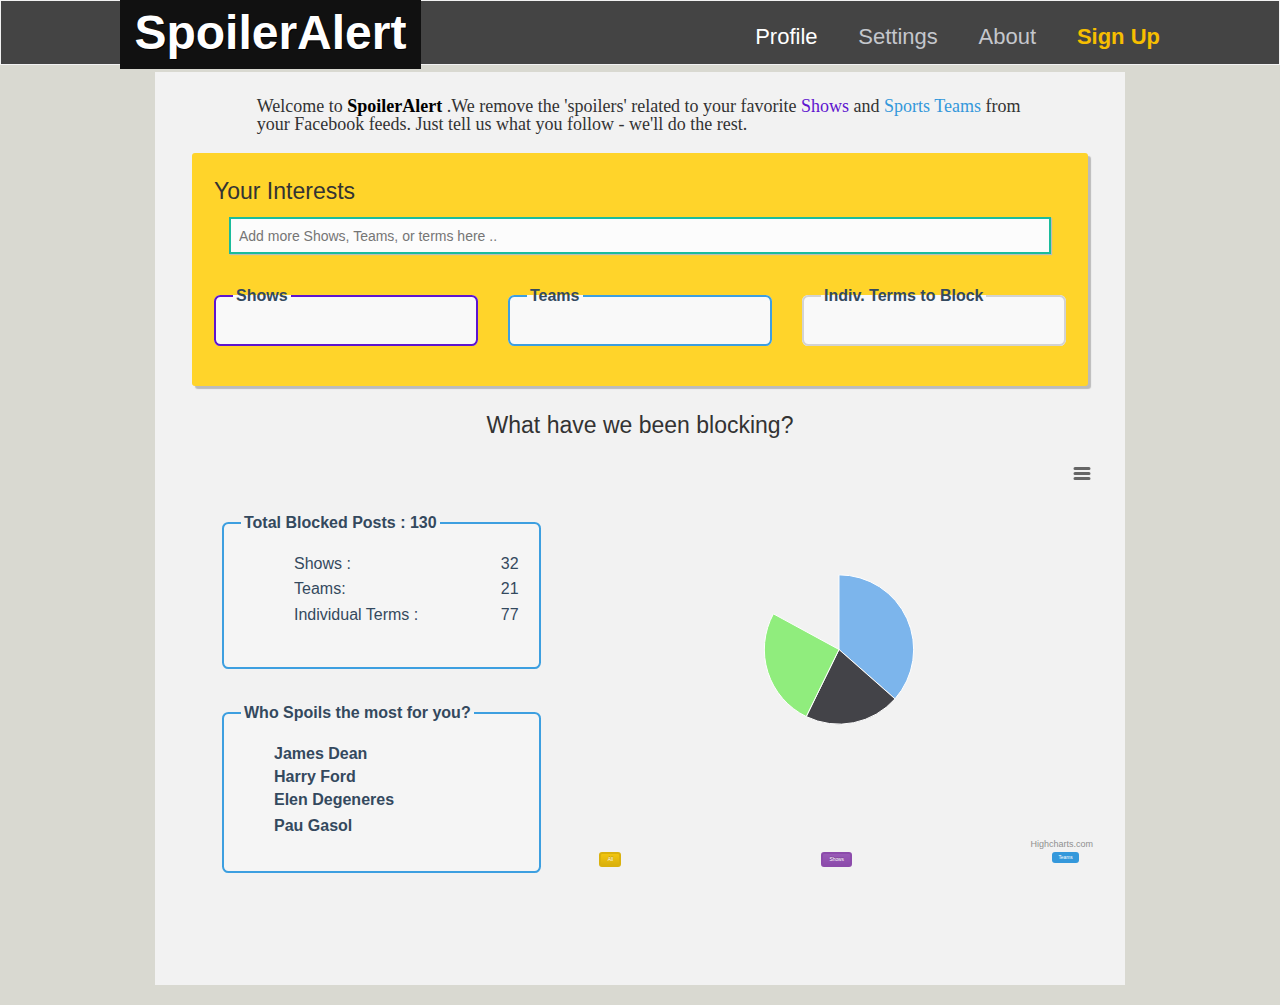
==== commit b0d3b3f4: "jon see if this works" ====
--- a/chrome_ext/web/index.html
+++ b/chrome_ext/web/index.html
@@ -145,61 +145,112 @@
    		
 		</div>
 	</div>
-	<div class = "row"style = "text-align: center">
+	<div class = "row"style = "">
 	<div class = "large-12 columns">
+	<div class = "row" style = "text-align: center">
 		<h4 class = "subheader" style = "display: inline-block;">
 			What have we been blocking?
 		</h4>
 	</div>
-
-		<div class = "large-4 columns  rowCounts">
+	</div>
+
+		<div class = "large-4 columns  rowCounts" style = "margin-top: 45px">
 			<div class = "row" >
-				<h6 class = "subheader"> 
+
+				<form class="custom">
+	            <fieldset id = "totalFieldset">
+	            <legend>Total Blocked Posts :          130</legend>
+
+				<!-- <h5 class = "subheader"> 
 				Total blocked posts : 
 				<span style = "float: right"> 76 </span>
-				</h6>
+				</h5> -->
 
 				<ul class = "countList">
-					<li> Shows : <span class = "counts" id = "showCount"> 32</li>
-					<li> Teams: <span class = "counts" id = "teamCount"> 21</li>
-					<li> Individual Terms : <span class = "counts" id = "indivCount">77</li>
+					<li> Shows : <span class = "counts" id = "showCount"> 32</span></li>
+					<li> Teams: <span class = "counts" id = "teamCount"> 21 </span></li>
+					<li> Individual Terms : <span class = "counts" id = "indivCount">77</span></li>
 				</ul>
+
+				</fieldset>
+				</form>
+
+
+
 			</div> 
 			<div class = "row">	
 				<form class="custom">
-	            <fieldset>
+	            <fieldset id = "countFieldset">
 	              <legend>Who Spoils the most for you?</legend>
-	              <ol>
-	              	<li> <strong>James Rodriguez </strong>
-	              		<span style = "float: right">
-	              		
-	              			<button class = "tinytiny radius info-dark"> msg </button>
-	              			<button class = "tinytiny radius inverse"> unfollow</button>
-	              			<button class = "tinytiny radius alert-dark"> unfriend </button>
-	              		
-	              		</span>
+	              <ol style = "margin-left: 30px;" id = "termRanking">
+	              	<li style = ""><strong>James Dean </strong>
+	              	<!-- 	<span class = "listBtns"  style = "float: right;vertical-align: text-bottom"> -->
+	              			
+	              			<!-- <span class="label">R</span>
+	              			<span class="label">R</span>
+	              			<span class="label">R</span> -->
+	              			<!-- <button class = "tinytiny radius info-dark"> m </button>
+	              			<button class = "tinytiny radius inverse"> u</button>
+	              			<button class = "tinytiny radius alert-dark"> f </button> -->
+	              		
+	              		<!-- </span> -->
 	              	</li>
-	              	<li style = "line-height: 20px"> <strong>Edward Wood </strong>
-	              		<span style = "float: right">
-	              		
-	              			<button class = "tinytiny radius info-dark"> msg </button>
-	              			<button class = "tinytiny radius inverse"> unfollow</button>
-	              			<button class = "tinytiny radius alert-dark"> unfriend </button>
-	              		
-	              		</span>
+	              	<li style = "line-height: 20px"> <strong class = "listName">Harry Ford</strong>
+	              		<!-- <span class = "listBtns"  style = "float: right; vertical-align: text-bottom"> -->
+	              		
+	              			<!-- <span class="label">R</span>
+	              			<span class="label">R</span>
+	              			<span class="label">R</span> -->
+	              			<!-- <button class = "tinytiny radius info-dark"> m </button>
+	              			<button class = "tinytiny radius inverse"> u</button>
+	              			<button class = "tinytiny radius alert-dark"> f </button> -->
+	              		
+	              		<!-- </span> -->
 	              	</li>
-	              	<li> <strong>Bradley Beal </strong>
-	              		<span style = "float: right; text-align: center">
-	              		
-	              			<button class = "tinytiny radius info-dark"> msg </button>
-	              			<button class = "tinytiny radius inverse"> unfollow</button>
-	              			<button class = "tinytiny radius alert-dark"> unfriend </button>
-	              		
-	              		</span>
+	              	<li> <strong class = "listName">Elen Degeneres</strong><!-- <span class = "ui-icon"> words  --><!-- <span class="ui-icon ui-icon-comment" ></span> <span class="ui-icon ui-icon-minusthick" ></span><span class "ui-icon  ui-icon-contact"></span>  --></span>
+
+
+	              			
+	              		 
+	              		<!-- <span class = "listBtns"  style = "float: right;"> -->
+	              			<!-- <span class="label">R</span>
+	              			<span class="label">R</span>
+	              			<span class="label">R</span> -->
+	              			<!-- <button class = "tinytiny radius info-dark"> m </button>
+	              			<button class = "tinytiny radius inverse"> u</button>
+	              			<button class = "tinytiny radius alert-dark"> f </button> -->
+	              		
+	              	<!-- 	</span> -->
 	              	</li>
+	              	<li> <strong class ="listName"> Pau Gasol </strong></li>
+	              	<li> <strong class ="listName"> Jordan Farmar </strong></li>
+	              	<li> <strong class ="listName"> Nick Young </strong></li>
+	              	<li> <strong class ="listName"> Ed Davis </strong></li>
+	              	<li> <strong class ="listName"> Wes Johnsons </strong></li>
+
 	              </ol>
-	            </fieldset>
-	          	</form>
+	              </legend>
+	            </fieldset>
+	          	</form>
+
+	          	<!-- <ol id = "newOL"> Your top Spoilers:
+		          	<li>
+		          		Neeraj Asthana
+		          	</li>
+		          	<li>
+		          		Bradley Beal
+		          	</li>
+		          	<li>
+		          		Gareth Bale
+		          	</li>
+		          	<li>
+		          		Dane Cook
+		          	</li>
+
+<span class="label">Regular Label</span>
+	          	</ol> -->
+
+
 			</div>
 		</div>
 
@@ -245,4 +296,4 @@
 </div>
 
 </body>
-</html>
+</html>--- a/chrome_ext/web/css/site.css
+++ b/chrome_ext/web/css/site.css
@@ -38,8 +38,14 @@
 	
 }
 .rowCounts{
-	margin-left: 20px;
+	margin-left: 60px;
 	z-index: 1;
+}
+#countFieldset{
+	background: #f5f5f5;
+}
+#totalFieldset{
+	background: #f5f5f5;
 }
 .counts{
 	float: right;
@@ -52,6 +58,8 @@
 }
 .countList{
 	margin-left: 50px;
+	max-height: 90px;
+  	overflow: auto;
 }
 fieldset{
 	border-radius: .4em; 
@@ -140,10 +148,10 @@
 	fill: transparent;
 }
 button.tinytiny{
-	padding-top: 0.3rem;
-  padding-right: 0.9rem;
-  padding-bottom: 0.3rem;
-  padding-left: 0.9rem;
+padding-top: 0.2rem;
+  padding-right: 0.4rem;
+  padding-bottom: 0.2rem;
+  padding-left: 0.4rem;
   font-size: 0.3rem;
 }
 #btnPieChartTeams{
@@ -168,6 +176,24 @@
 	max-height: 50px;
 	overflow: auto;
 }
+#termRanking{
+
+	max-height: 90px;
+	overflow: auto;
+}
+}
+#termRanking > ol>li{
+	float: left;
+}
+
+.listBtns{
+	 /*display: none;*/
+	 vertical-align: text-bottom;
+}
+.listName{
+	display: block;
+}
+
 /* 
 	Auto Complete
 */
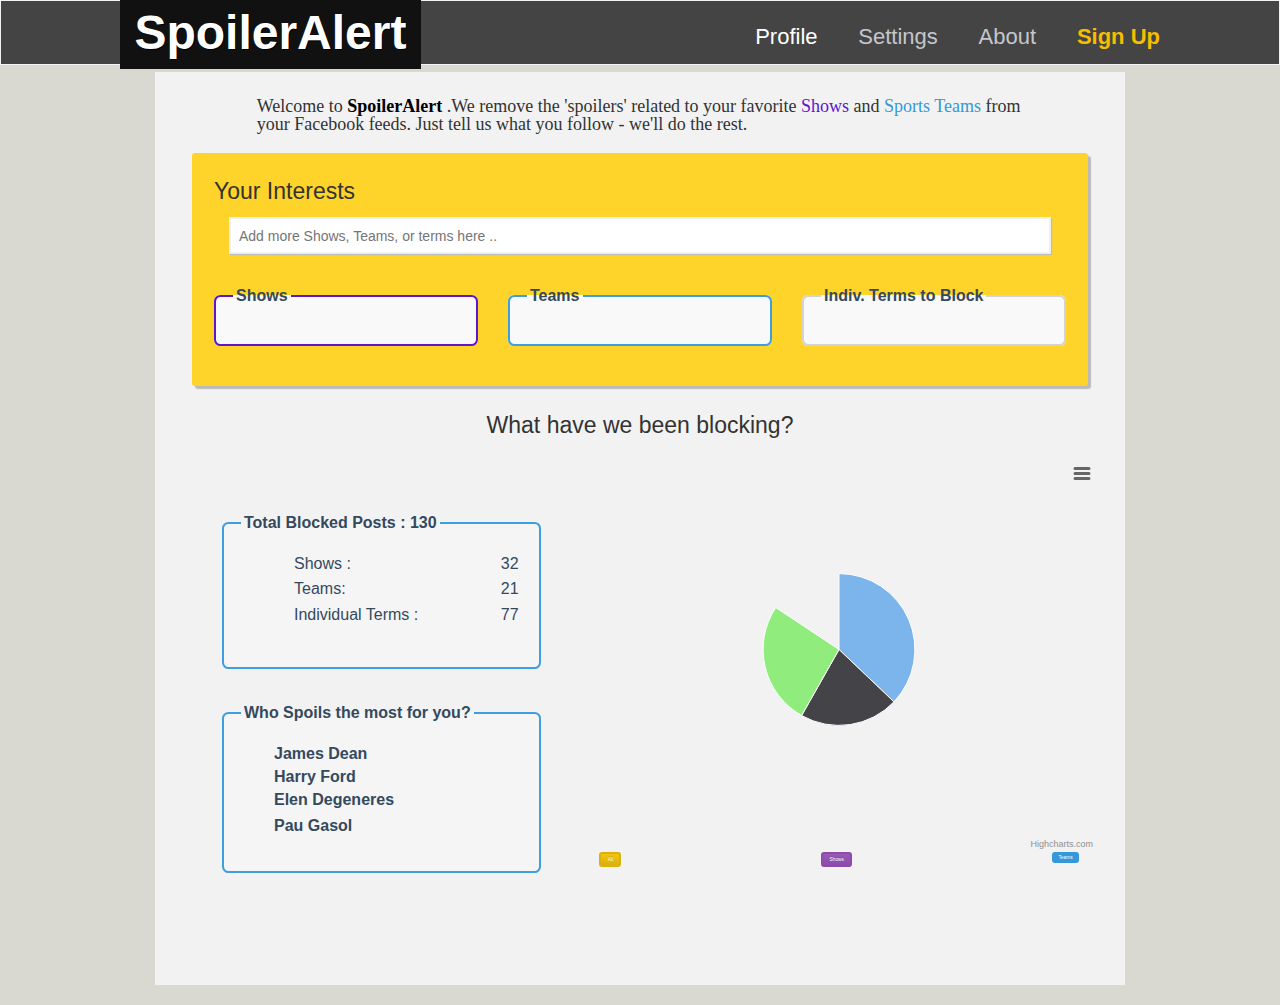
==== commit f7ae1088: "waeofiajwfeoiwf" ====
--- a/chrome_ext/web/index.html
+++ b/chrome_ext/web/index.html
@@ -296,4 +296,4 @@
 </div>
 
 </body>
-</html>+</html>
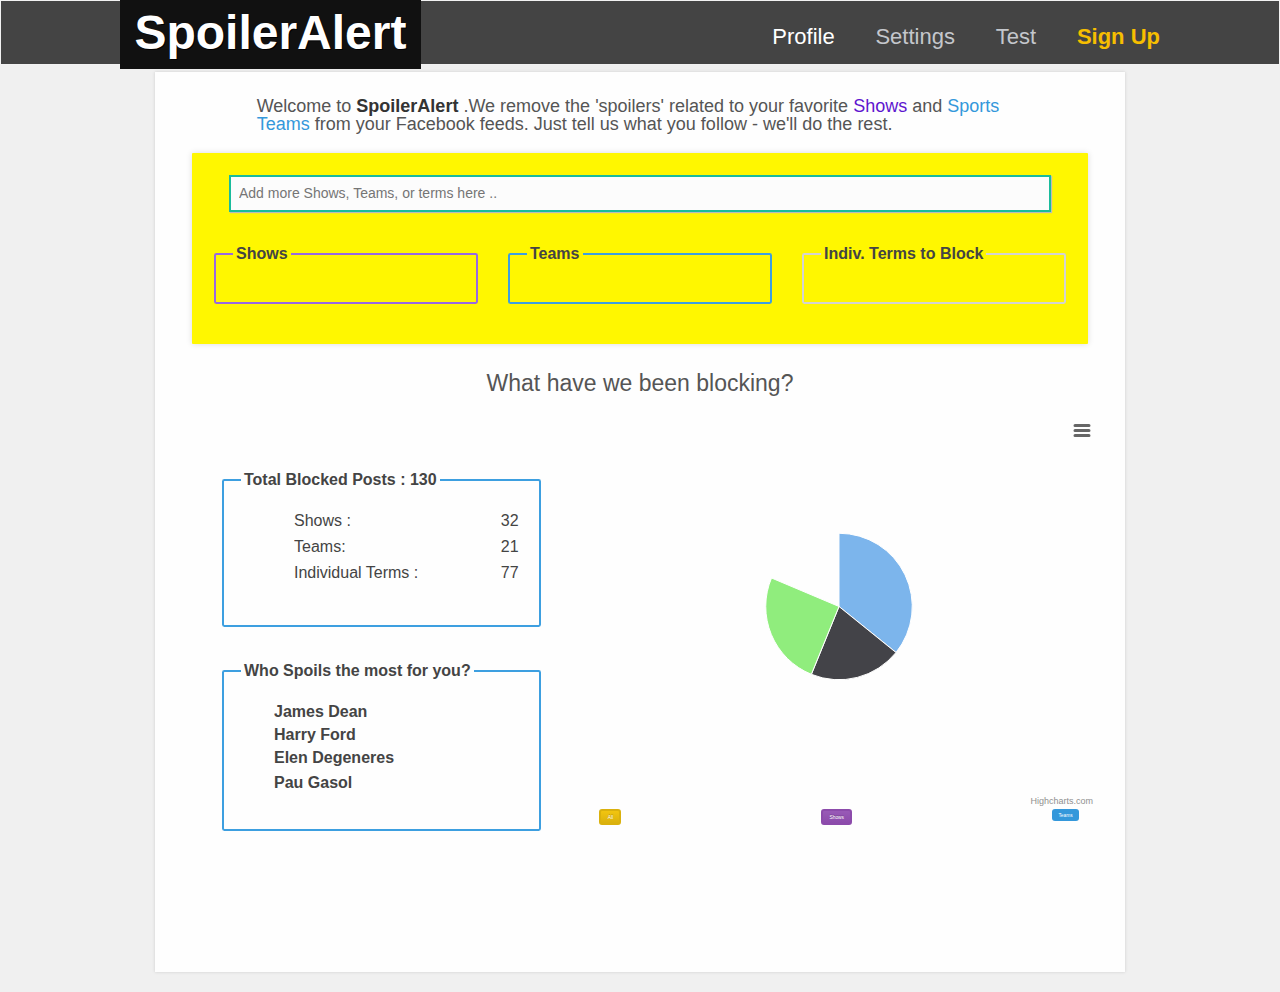
==== commit 331f8943: "updated settings.html and made a test.html page to test Bootstrap framework" ====
--- a/chrome_ext/web/index.html
+++ b/chrome_ext/web/index.html
@@ -27,37 +27,6 @@
 
 </head>
 <body>
-<!--
-<div class = "container">    
-          <nav class="top-bar" data-topbar="">
-            <ul class="title-area">
-
-              <li class="name">
-                <h1><a href="#">Spoiler Alert!</a></h1>
-              </li>
-              
-              <li class="toggle-topbar menu-icon"><a href="#"><span>Menu</span></a></li>
-            </ul>
-
-          <section class="top-bar-section">
-
-              <ul class="right">
-
-                <li ><a class= "selected" href="#">Profile </a></li>
-                <li><a href="settings.html">Settings</a></li>
-                <li><a href="about.html">About</a></li>
-                <li> <button class = "button radial info"> Sign Up </button></li>
-                <li> <pre>  </pre> <li>
-              </ul>
-            </section>
-          </nav>
-  </div> 
-
-  #3498db
-
-  #3D9FE0
-
--->
 
 
 <nav role="navigation" id = "topNav" class="navigation">
@@ -70,7 +39,7 @@
       <ul class="main-navigation">
           <li><a href="#" class="active">Profile</a></li>
           <li><a href="settings.html">Settings</a></li>
-          <li><a hred = "about.html"> About</li>
+          <li><a href = "test.html"> Test</li>
           <li > <a id = "signin" href = "#"><strong> Sign Up </strong></a> </li>
       </ul>
     </div>
@@ -91,7 +60,7 @@
 		<div class = "large-10 columns">
 				<h5> 
 					
-						<span  id = "welcome-subText" >Welcome to <span style = "color: black"> <b>SpoilerAlert</b> </span>.We remove the 'spoilers' related to your favorite <span style = "color: #5E15CF">Shows</span> and <span style = "color: #3498db">Sports Teams </span> from your Facebook feeds. Just tell us what you follow - we'll do the rest. </span></span>
+						<span  id = "welcome-subText" >Welcome to <span style = "color: #333"> <b>SpoilerAlert</b> </span>.We remove the 'spoilers' related to your favorite <span style = "color: #5E15CF">Shows</span> and <span style = "color: #3498db">Sports Teams </span> from your Facebook feeds. Just tell us what you follow - we'll do the rest. </span></span>
 					
 				</h5>
 		</div>
@@ -102,8 +71,8 @@
 	<div class = "large-12 columns">
 		
 		<div class = "panel customizeInterests radius">
-			<h4 class = "subheader"> Your Interests 
-			</h4>
+			<!-- <h4 class = "subheader"> Your Interests 
+			</h4> -->
 			<div class = "large-12 columns success">
    				<form id = "myform"><input id="autocomplete2" type="text" style = "box-shadow: 1px 1px 1px #bbbbbb"placeholder="Add more Shows, Teams, or terms here .."></form>
 	        </div>
--- a/chrome_ext/web/css/site.css
+++ b/chrome_ext/web/css/site.css
@@ -4,32 +4,34 @@
 
 
 body{
-	background-color: #d9d9d1
+	background-color: #f0f0f0
 }
 .central-content{
-	
+	background: #fefefe;
 	min-height: 100%;
+	box-shadow: 0px 0px 3px #ccc;
 }
 .panel{
 	border-color: transparent;
 }
 
 .panel h1, .panel h2, .panel h3, .panel h4, .panel h5, .panel h6, .panel p{
-	color: #333333;
+	color: #555;
 }
 .panel.customizeInterests{
 
-	background: #FFD42A;
-	 box-shadow: 3px 3px 1px #bbbbbb;
+	background: #fff700;
+	 box-shadow: 0px 0px 6px #ddd;
+	 border-radius: 1px;
 }
 #welcome-subText{
-	font-family: "Lucida Grande";
+
 	font-size: 18px;
 	font-color: #333;
 	font-weight: normal;
 }
 legend{
-	background: tranparent; 
+	background: transparent; 
 	border-radius: 2em; 
 	border: 1px solid clear;
 }
@@ -42,10 +44,10 @@
 	z-index: 1;
 }
 #countFieldset{
-	background: #f5f5f5;
+	background: transparent;
 }
 #totalFieldset{
-	background: #f5f5f5;
+	background: transparent;
 }
 .counts{
 	float: right;
@@ -62,15 +64,16 @@
   	overflow: auto;
 }
 fieldset{
-	border-radius: .4em; 
+	border-radius: .15em; 
 	border: 2px solid #3D9FE0;
-	background: #f9f9f9;
+	color: #444;
+
 }
 #showField{
-	border: 2px solid #5E15CF;
+	border: 2px solid #9869E1;
 }
 #termField{
-	border-radius: .4em; 
+	border-radius: .15em; 
 	border: 2px solid lightgrey;
 	background: clear;
 }
@@ -173,7 +176,7 @@
   	overflow: auto;
 }
 fieldset>ul{
-	max-height: 50px;
+	max-height: 80px;
 	overflow: auto;
 }
 #termRanking{
@@ -197,7 +200,7 @@
 /* 
 	Auto Complete
 */
-.autocomplete-suggestions { border: 1px solid #f0f0f0; background: #fff; opacity: .97; cursor: default; overflow: auto; }
+/*.autocomplete-suggestions { border: 1px solid #f0f0f0; background: #fff; opacity: .97; cursor: default; overflow: auto; }
 .autocomplete-suggestion { padding: 10px 5px; font-size: .875em; white-space: nowrap; overflow: hidden; }
 .autocomplete-selected { background: #f0f0f0; }
-.autocomplete-suggestions strong { font-weight: normal; color: #3399ff; }+.autocomplete-suggestions strong { font-weight: normal; color: #3399ff; }*/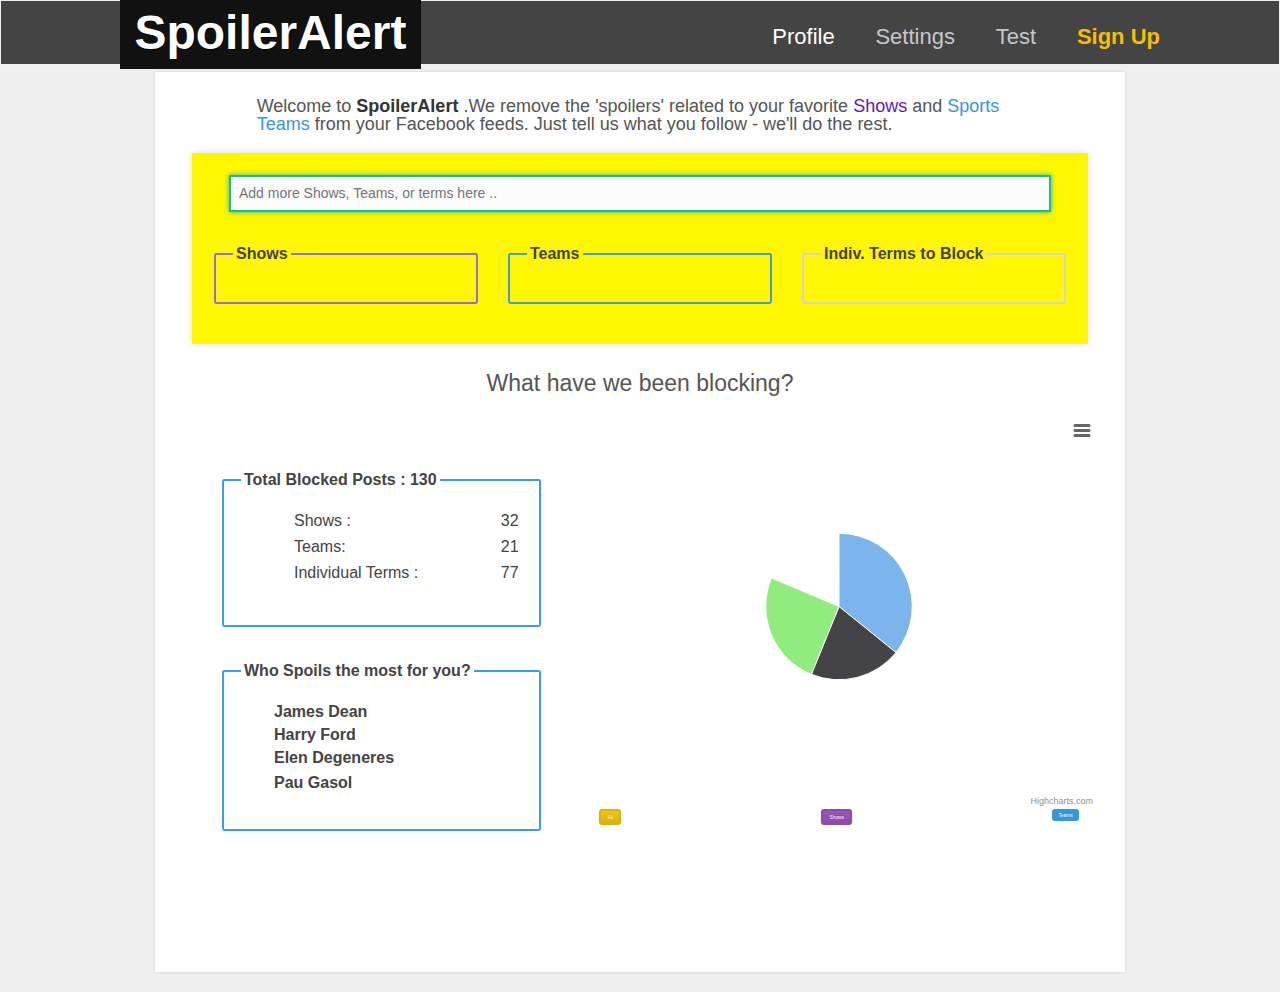
==== commit 29429356: "revamped framework, modified settings, added CanvasJS charts" ====
--- a/chrome_ext/web/index.html
+++ b/chrome_ext/web/index.html
@@ -74,7 +74,7 @@
 			<!-- <h4 class = "subheader"> Your Interests 
 			</h4> -->
 			<div class = "large-12 columns success">
-   				<form id = "myform"><input id="autocomplete2" type="text" style = "box-shadow: 1px 1px 1px #bbbbbb"placeholder="Add more Shows, Teams, or terms here .."></form>
+   				<form id = "myform"><input id="autocomplete2" type="text" style = ""placeholder="Add more Shows, Teams, or terms here .."></form>
 	        </div>
 
 			<div class = "row">
@@ -104,7 +104,6 @@
 	            <fieldset id = "termField">
 	              <legend>Indiv. Terms to Block</legend>
 	              <ul class = "bankList" id = "indivBank">
-
 	              </ul>
 	            </fieldset>
 	          	</form>
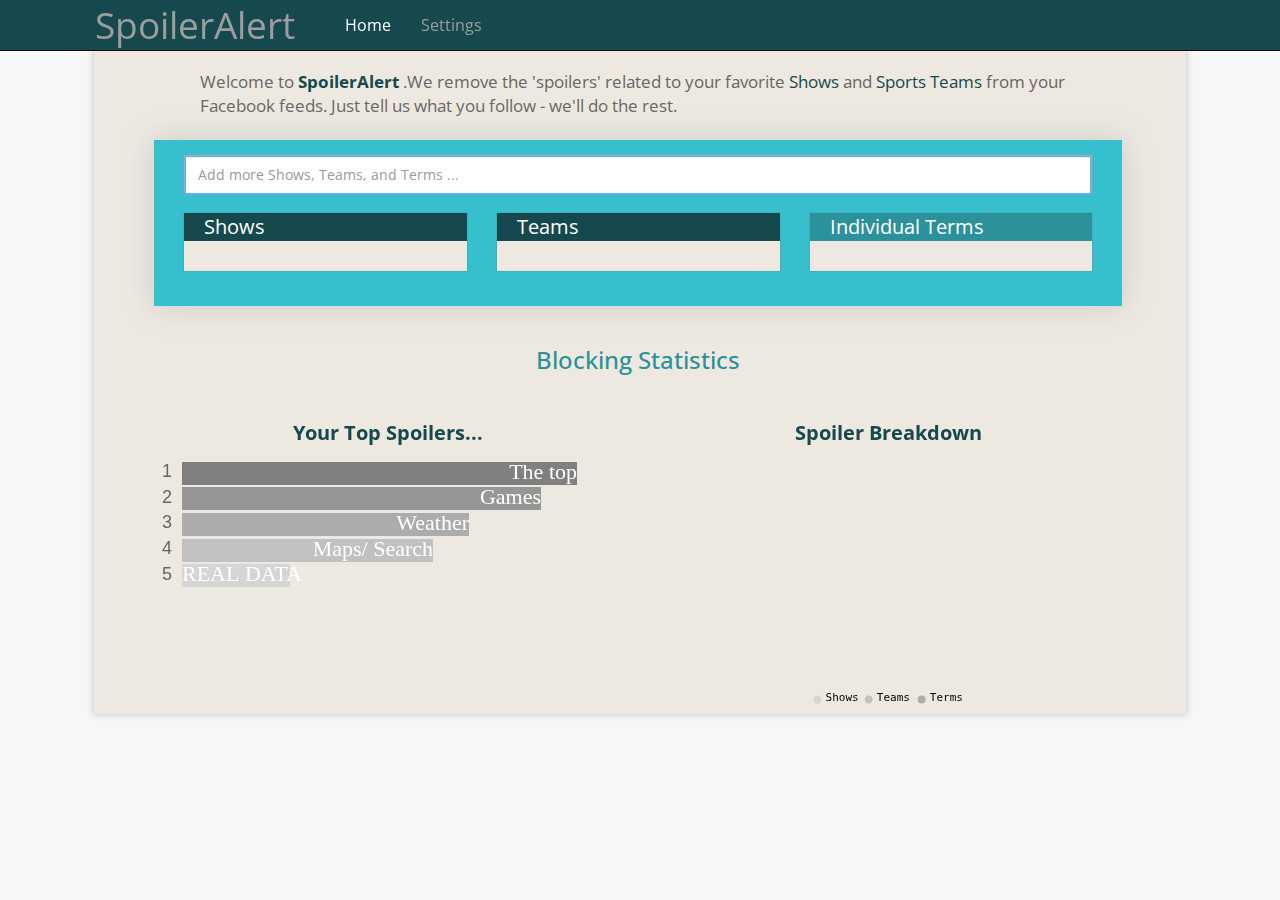
==== commit eeec97b6: "test to index, indivual" ====
--- a/chrome_ext/web/index.html
+++ b/chrome_ext/web/index.html
@@ -1,267 +1,131 @@
-<html>
-
+<!doctype html>
+<html lang="en">
 <head>
-<title>
-    Spoiler Alert - no more Spoilers!
-</title>
-
-<!-- css -->
-<link rel="stylesheet" type="text/css" href="css/almost-flat-ui-master/stylesheets/app.css">
- <link rel="stylesheet" href="css/jquery-ui-1.11.2.custom/jquery-ui.css">
- <link rel="stylesheet" type="text/css" href="css/site.css">
-
-<!-- jquery and jqueryui -->
+<!-- from index.html -->
 <script src="js/jquery-1.9.1.min.js"></script>
   <script src="js/jquery-ui.min.js"></script>
-  <!--<script type="text/javascript" src="js/jquery.autocomplete.min.js"></script> -->
-
-<!-- pie charts -->
-<script src="js/piechart/highcharts.js"></script>
-<script src="js/piechart/exporting.js"></script>
-
-<!-- my js files -->
-<!--<script type="text/javascript" src="js/input-autocomplete.js"></script> -->
-<script type="text/javascript" src="js/piechart/piechart.js"></script>
 <script type="text/javascript" src="js/site.js"></script>
+ 
+ <!-- For charts and analytics  -->
+ <script type="text/javascript" src="js/canvasjs.min.js"></script>
+ <script type="text/javascript" src="charts.js"></script>
 
 
-</head>
-<body>
+ <!-- Latest compiled and minified CSS -->
+<link rel="stylesheet" href="https://maxcdn.bootstrapcdn.com/bootstrap/3.3.1/css/bootstrap.min.css">
+<link rel="stylesheet" type="text/css" href="css/test.css">
 
-
-<nav role="navigation" id = "topNav" class="navigation">
-    <div class="navigation-container">
-      <ul class="logo-navigation">
-        <li>
-          <a href="index.html" id = "logo" title="Spoiler Alert">SpoilerAlert</a>
-        </li>
-      </ul>
-      <ul class="main-navigation">
-          <li><a href="#" class="active">Profile</a></li>
-          <li><a href="settings.html">Settings</a></li>
-          <li><a href = "test.html"> Test</li>
-          <li > <a id = "signin" href = "#"><strong> Sign Up </strong></a> </li>
-      </ul>
-    </div>
-  </nav>
+<link rel="stylesheet" type="text/css" href="http://fonts.googleapis.com/css?family=Open+Sans" />
 
 
 
+  <title>SpoilerAlert! - Say Goodbye to Unwanted Spoilers</title>
+ </head>
 
-<div class = "row" >
- <div class = "large-12 columns">
- <div class = "panel central-content">
-
-	
-	<div class = "row">
-		<!-- Welcome Content -->
-		<!-- making two small columns on either side to center welcome content because I dont want to figure out how to center columsn cus I'm fucking stupid -->
-		<div class = "large-1 columns"><pre>    </pre> </div>
-		<div class = "large-10 columns">
-				<h5> 
-					
-						<span  id = "welcome-subText" >Welcome to <span style = "color: #333"> <b>SpoilerAlert</b> </span>.We remove the 'spoilers' related to your favorite <span style = "color: #5E15CF">Shows</span> and <span style = "color: #3498db">Sports Teams </span> from your Facebook feeds. Just tell us what you follow - we'll do the rest. </span></span>
-					
-				</h5>
-		</div>
-		<div class = "large-1 columns"> </div>
-	</div>
-
-	<div class = "row filler"><!-- filler row --></div>
-	<div class = "large-12 columns">
-		
-		<div class = "panel customizeInterests radius">
-			<!-- <h4 class = "subheader"> Your Interests 
-			</h4> -->
-			<div class = "large-12 columns success">
-   				<form id = "myform"><input id="autocomplete2" type="text" style = ""placeholder="Add more Shows, Teams, or terms here .."></form>
-	        </div>
-
-			<div class = "row">
-				<div class = "large-4 columns">
-				<form >
-	            <fieldset id = "showField">
-	              <legend >Shows</legend>
-	              <ul class = "bankList package"id = "showBank">
-	          
-	              </ul>
-	            </fieldset>
-	          	</form>
-	         	 </div>
-
-	         	 <div class = "large-4 columns">
-				<form class="custom">
-	            <fieldset>
-	              <legend>Teams</legend>
-	              <ul class = " bankList package" id = "teamBank">
-	              </ul>
-	            </fieldset>
-	          	</form>
-	         	 </div>
-
-	         	 <div class = "large-4 columns">
-				<form class="custom">
-	            <fieldset id = "termField">
-	              <legend>Indiv. Terms to Block</legend>
-	              <ul class = "bankList" id = "indivBank">
-	              </ul>
-	            </fieldset>
-	          	</form>
-	         	 </div>
-	         </div>
-   
-   		
-		</div>
-	</div>
-	<div class = "row"style = "">
-	<div class = "large-12 columns">
-	<div class = "row" style = "text-align: center">
-		<h4 class = "subheader" style = "display: inline-block;">
-			What have we been blocking?
-		</h4>
-	</div>
-	</div>
-
-		<div class = "large-4 columns  rowCounts" style = "margin-top: 45px">
-			<div class = "row" >
-
-				<form class="custom">
-	            <fieldset id = "totalFieldset">
-	            <legend>Total Blocked Posts :          130</legend>
-
-				<!-- <h5 class = "subheader"> 
-				Total blocked posts : 
-				<span style = "float: right"> 76 </span>
-				</h5> -->
-
-				<ul class = "countList">
-					<li> Shows : <span class = "counts" id = "showCount"> 32</span></li>
-					<li> Teams: <span class = "counts" id = "teamCount"> 21 </span></li>
-					<li> Individual Terms : <span class = "counts" id = "indivCount">77</span></li>
-				</ul>
-
-				</fieldset>
-				</form>
+  <body style="background: #f7f7f7">
 
 
+  <nav id = "SAnavbar" class="navbar navbar-inverse navbar-fixed-top" role="navigation" >
+  <div class="container" style = "margin-left: 80px">
+  <a class="navbar-brand" style = "font-size: 37px;" href="#">SpoilerAlert</a>	
+     <ul class="nav navbar-nav" style = "margin-left:20px">
 
-			</div> 
-			<div class = "row">	
-				<form class="custom">
-	            <fieldset id = "countFieldset">
-	              <legend>Who Spoils the most for you?</legend>
-	              <ol style = "margin-left: 30px;" id = "termRanking">
-	              	<li style = ""><strong>James Dean </strong>
-	              	<!-- 	<span class = "listBtns"  style = "float: right;vertical-align: text-bottom"> -->
-	              			
-	              			<!-- <span class="label">R</span>
-	              			<span class="label">R</span>
-	              			<span class="label">R</span> -->
-	              			<!-- <button class = "tinytiny radius info-dark"> m </button>
-	              			<button class = "tinytiny radius inverse"> u</button>
-	              			<button class = "tinytiny radius alert-dark"> f </button> -->
-	              		
-	              		<!-- </span> -->
-	              	</li>
-	              	<li style = "line-height: 20px"> <strong class = "listName">Harry Ford</strong>
-	              		<!-- <span class = "listBtns"  style = "float: right; vertical-align: text-bottom"> -->
-	              		
-	              			<!-- <span class="label">R</span>
-	              			<span class="label">R</span>
-	              			<span class="label">R</span> -->
-	              			<!-- <button class = "tinytiny radius info-dark"> m </button>
-	              			<button class = "tinytiny radius inverse"> u</button>
-	              			<button class = "tinytiny radius alert-dark"> f </button> -->
-	              		
-	              		<!-- </span> -->
-	              	</li>
-	              	<li> <strong class = "listName">Elen Degeneres</strong><!-- <span class = "ui-icon"> words  --><!-- <span class="ui-icon ui-icon-comment" ></span> <span class="ui-icon ui-icon-minusthick" ></span><span class "ui-icon  ui-icon-contact"></span>  --></span>
+        <li class="current"><a href="index.html">Home <span class="sr-only">(current)</span></a></li>
+        <li><a href="settings.html">Settings</a></li>
+        
+    </ul>
+  </div>
+</nav>
 
 
-	              			
-	              		 
-	              		<!-- <span class = "listBtns"  style = "float: right;"> -->
-	              			<!-- <span class="label">R</span>
-	              			<span class="label">R</span>
-	              			<span class="label">R</span> -->
-	              			<!-- <button class = "tinytiny radius info-dark"> m </button>
-	              			<button class = "tinytiny radius inverse"> u</button>
-	              			<button class = "tinytiny radius alert-dark"> f </button> -->
-	              		
-	              	<!-- 	</span> -->
-	              	</li>
-	              	<li> <strong class ="listName"> Pau Gasol </strong></li>
-	              	<li> <strong class ="listName"> Jordan Farmar </strong></li>
-	              	<li> <strong class ="listName"> Nick Young </strong></li>
-	              	<li> <strong class ="listName"> Ed Davis </strong></li>
-	              	<li> <strong class ="listName"> Wes Johnsons </strong></li>
+<div class = "row"> 
+	<div class = " main-panel col-md-10 col-md-offset-1" > <!-- main content panel  --> 
+		
+		
+		<div class = "row filler" style = "min-height: 20px"></div>
+		<div class = "row">
+			<div class = "col-md-10 col-md-offset-1">
+				<span  id = "welcome-subText" >Welcome to <span style = "color: #16494e"> <b>SpoilerAlert</b> </span>.We remove the 'spoilers' related to your favorite <span style = "color: #16494e">Shows</span> and <span style = "color: #16494e">Sports Teams </span> from your Facebook feeds. Just tell us what you follow - we'll do the rest.   </span></span>
+			</div>
+		</div> 
+		<div class = "row filler" style = "min-height: 20px"></div>
+		<div class = "row">
+			<div class = "col-md-11 " style = "margin-left: 4%">
+			<div id = "inputPanel" class="panel panel-default">
+			  <div class="panel-body">
+			  		<!-- <form id = "myform"><input id="autocomplete2" type="text" style = "box-shadow: 1px 1px 1px #bbbbbb"placeholder="Add more Shows, Teams, or terms here .."></form> -->
+			  		<form id = "myform" ><input id = "autocomplete2" type="text" class="form-control" placeholder="Add more Shows, Teams, and Terms ..."> </form>
+			  		<div class = "row filler" style = "min-height: 20px"></div>
+			  		<div class = "row">
+			  			<div class = "col-md-12 " style="margin-left: ">
+			  				<div class = "row">
+			  					<div class = "col-md-4" style="">
+			  						<div class="well packages" >
+			  							<div class = " well-title row" > Shows </div>
+			  							<ul class = "bankList package"id = "showBank">
+			  							
+			  							</ul>
+			  						</div>
+			  					</div>
+			  					<div class = "col-md-4" style="">
+			  						<div class="well packages " >
+			  							<div class = "well-title row" > Teams</div>
+			  							<ul class = " bankList package" id = "teamBank">
+			  							</ul>
+			  						</div>
+			  					</div>
+			  					<div class = "col-md-4" style=" ">
+			  						<div class="well" >
+			  							<div id = "well-title-indiv" class = "well-title row"> Individual Terms </div>
+			  							<ul class = "bankList" id = "indivualBank">
+			  							</ul>
+			  						</div>
+			  					</div>
+			  				</div>
+			  			</div>
+			  		</div>
 
-	              </ol>
-	              </legend>
-	            </fieldset>
-	          	</form>
+			  		
+			  </div>
+			</div>
 
-	          	<!-- <ol id = "newOL"> Your top Spoilers:
-		          	<li>
-		          		Neeraj Asthana
-		          	</li>
-		          	<li>
-		          		Bradley Beal
-		          	</li>
-		          	<li>
-		          		Gareth Bale
-		          	</li>
-		          	<li>
-		          		Dane Cook
-		          	</li>
 
-<span class="label">Regular Label</span>
-	          	</ol> -->
+			<div class = "row" >
+				<div class = "col-md-12" >
+					
+					<h3 style = "text-align:center; color: #2b919b"> Blocking Statistics </h3>
+					<div class = "row" style = "height: 30px"> <!-- filler --></div>
 
+					<div class = "row noData" style = "text-align: center; display: none"> 
+							
+							<h4 style = "color: #666"> <i> We haven't collected any data yet </i> </h4>
+					</div>
+
+
+					<div class = "row statistics ">
+						<div class = "col-md-6">
+							<div id="barChartContainer" style="height: 200px; width: 100%;">
+							</div>
+						</div>
+
+						<div class = "col-md-6" >
+							<div id="pieChartContainer" style="height: 300px; width: 100%;">
+							</div>
+						</div>
+					</div>
+				</div>
+			</div>
 
 			</div>
 		</div>
 
-		<div class = "large-7 columns pieChartRow" style = "text-align:center">
-				
-				<div id="container" style="min-width: 400; height: 400; margin: 0 auto"></div>
-				<button class = "tinytiny radius info"  id="btnPieChartAll"> All</button>
-				<button class = "tinytiny radius highlight" id="btnPieChartShows"> Shows</button>
-				<button class = "tinytiny radius primary"  id="btnPieChartTeams"> Teams</button>
-				
-		</div>
-
 	</div>
- 
-
-
-
-
-
-	<div class = "row">
-		
-
-	</div>
+</div>
 
 
 
 
 
 
-
-
- 
- </div>
-</div>
-
-
-</div>
-
-
-
-
-
-</div>
-
 </body>
 </html>
--- a/chrome_ext/web/css/test.css
+++ b/chrome_ext/web/css/test.css
@@ -0,0 +1,110 @@
+/*.autocomplete-suggestions { border: 1px solid #f0f0f0; background: #fff; opacity: .97; cursor: default; overflow: auto; }
+.autocomplete-suggestion { padding: 10px 5px; font-size: .875em; white-space: nowrap; overflow: hidden; }
+.autocomplete-selected { background: #f0f0f0; }
+.autocomplete-suggestions strong { font-weight: normal; color: #3399ff; }*/
+
+
+
+body{
+	font-family: 'Open Sans';
+	font-style: Bold;
+}
+#SAnavbar{
+	background: #16494e
+}
+.current{
+	color: red;
+}
+.navbar-nav >li.current > a {
+	color: #fff;
+
+}
+.navbar{
+	font-size: 16px;
+	font-color: #666;
+}
+.navbar-brand{
+	color: red;
+}
+#myform{
+	border-radius: 0px;
+	height: 38px;
+	border: 1px solid #aaa;
+}
+#autocomplete2{
+	border-radius: 0px;
+	height: 38px;
+}
+#ui-id-1{
+	background: #fff;
+	width: 49%;
+	padding-left: 10px;
+}
+#ui-id-1 > li {
+	color: #666;
+	font-size: 14px;
+}
+#ui-id-1 > li.ui-state-focus{
+	background: #f5f5f5;
+}
+.well{
+	background: #eee9e0;
+	padding-top: 0px;  border-radius: 0px;
+
+	border-top-width: 0px;
+	border-right-width: 0px;
+	padding-right: 15px;
+	padding-left: 15px;
+	border-left-width: 0px;
+	 box-shadow: 0px 0px 1px #666; 
+}
+.well-title{
+	color: #fff;
+	background: #16494e;
+	font-size: 20px;
+	padding-left: 20px;
+}
+#well-title-indiv{
+	background: #2b919b
+}
+.well > ul{
+	margin-top: 10px;
+	color: #666;
+    padding-left: 6px;
+
+}
+ul{
+	list-style: none;
+}
+.packages{
+	
+	
+}
+#welcome-subText{
+	font-size: 17px;
+	color: #666;
+}
+.main-panel{
+	background: #eee9e0; margin-top: 50px; min-height: 600px; box-shadow: 0px 0px 7px #bbb;
+}
+#inputPanel{
+	padding-left: 15px;
+	padding-right: 15px;
+	background: #36c0cd; 
+	border-radius: 0px;
+	box-shadow: 0px 0px 30px #ccc;
+
+}
+.aligned:hover .closeMe {display: inline-block;  }
+
+.closeMe { 
+	display:none; 
+	float: right;
+  	}​
+
+input[type="text"]:focus, input[type="password"]:focus, input[type="date"]:focus, input[type="datetime"]:focus, input[type="datetime-local"]:focus, input[type="month"]:focus, input[type="week"]:focus, input[type="email"]:focus, input[type="number"]:focus, input[type="search"]:focus, input[type="tel"]:focus, input[type="time"]:focus, input[type="url"]:focus, textarea:focus {
+background: #fcfcfc;
+border-color: red;
+outline: none;
+}
+
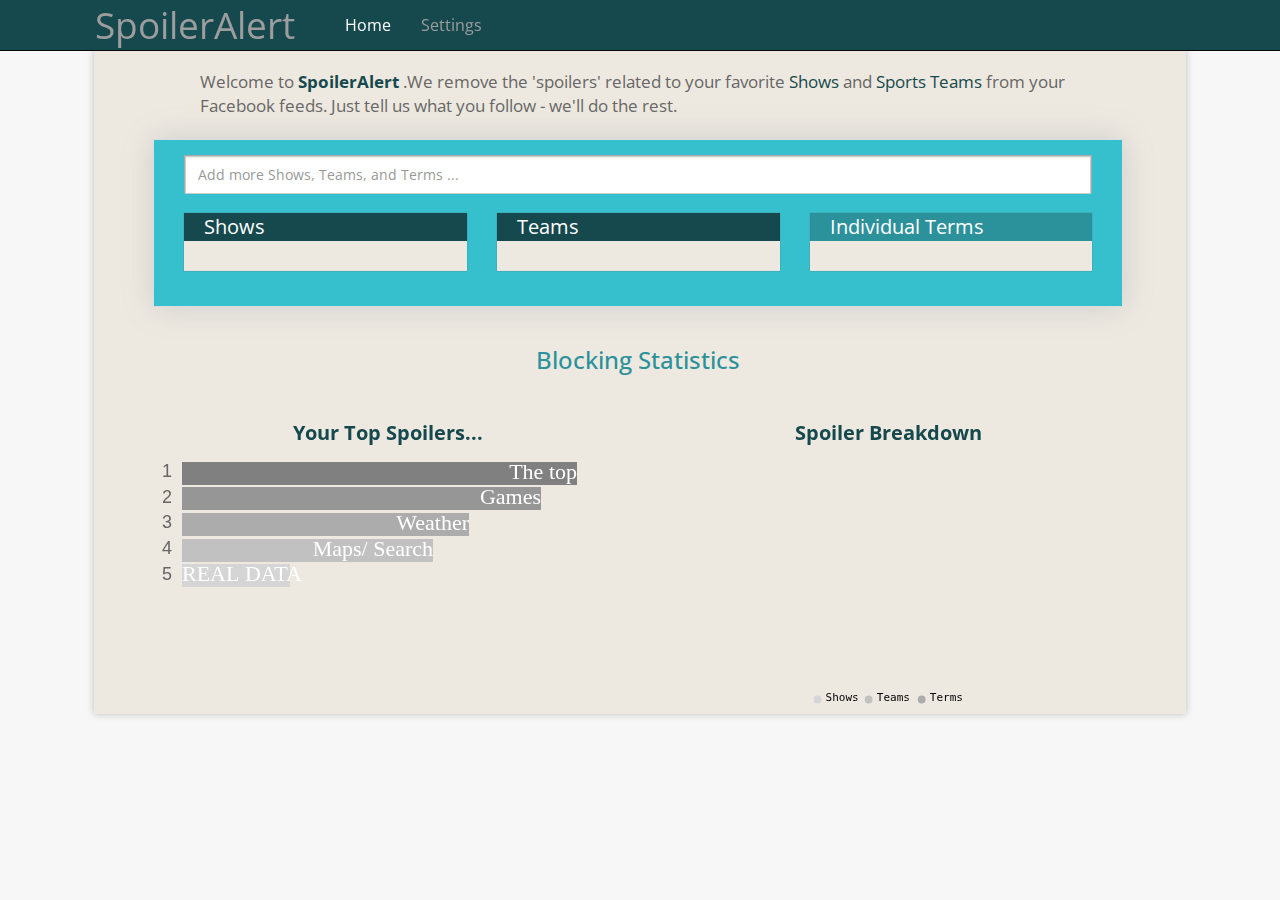
==== commit 87bd4241: "fixed facebook scrolling issue and made sure individual terms show up in their buckets" ====
--- a/chrome_ext/web/index.html
+++ b/chrome_ext/web/index.html
@@ -77,7 +77,7 @@
 			  					<div class = "col-md-4" style=" ">
 			  						<div class="well" >
 			  							<div id = "well-title-indiv" class = "well-title row"> Individual Terms </div>
-			  							<ul class = "bankList" id = "indivualBank">
+			  							<ul class = "bankList" id = "individualBank">
 			  							</ul>
 			  						</div>
 			  					</div>
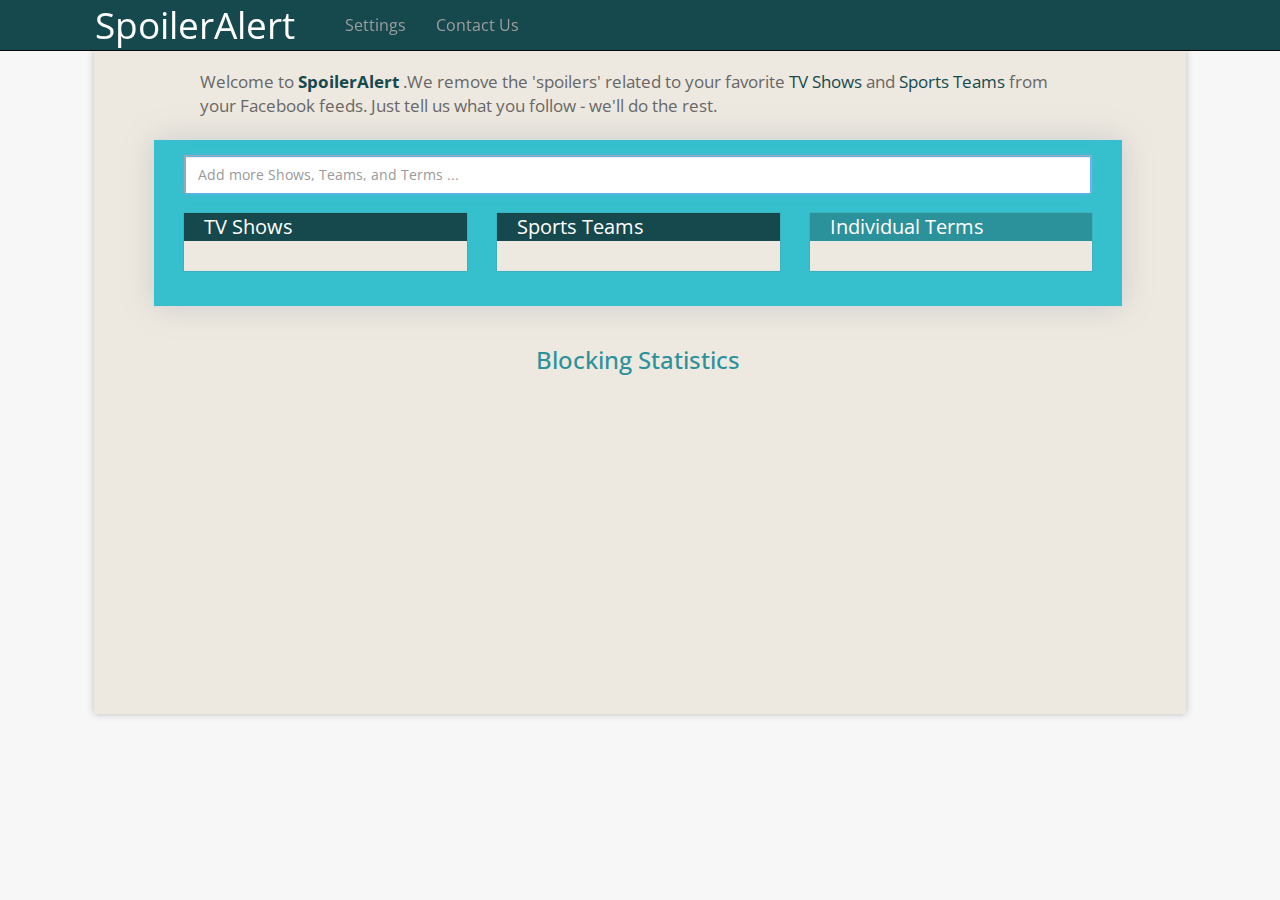
==== commit f47715b5: "final submission before first upload" ====
--- a/chrome_ext/web/index.html
+++ b/chrome_ext/web/index.html
@@ -27,11 +27,12 @@
 
   <nav id = "SAnavbar" class="navbar navbar-inverse navbar-fixed-top" role="navigation" >
   <div class="container" style = "margin-left: 80px">
-  <a class="navbar-brand" style = "font-size: 37px;" href="#">SpoilerAlert</a>	
+  <a class="navbar-brand" style = "font-size: 37px; color: white;" href="#">SpoilerAlert</a>	
      <ul class="nav navbar-nav" style = "margin-left:20px">
 
-        <li class="current"><a href="index.html">Home <span class="sr-only">(current)</span></a></li>
+        <!--<li class="current"><a href="index.html">Settings <span class="sr-only">(current)</span></a></li> -->
         <li><a href="settings.html">Settings</a></li>
+        <li><a href="contactus.html">Contact Us</a></li>
         
     </ul>
   </div>
@@ -45,7 +46,7 @@
 		<div class = "row filler" style = "min-height: 20px"></div>
 		<div class = "row">
 			<div class = "col-md-10 col-md-offset-1">
-				<span  id = "welcome-subText" >Welcome to <span style = "color: #16494e"> <b>SpoilerAlert</b> </span>.We remove the 'spoilers' related to your favorite <span style = "color: #16494e">Shows</span> and <span style = "color: #16494e">Sports Teams </span> from your Facebook feeds. Just tell us what you follow - we'll do the rest.   </span></span>
+				<span  id = "welcome-subText" >Welcome to <span style = "color: #16494e"> <b>SpoilerAlert</b> </span>.We remove the 'spoilers' related to your favorite <span style = "color: #16494e">TV Shows</span> and <span style = "color: #16494e">Sports Teams </span> from your Facebook feeds. Just tell us what you follow - we'll do the rest.   </span></span>
 			</div>
 		</div> 
 		<div class = "row filler" style = "min-height: 20px"></div>
@@ -61,7 +62,7 @@
 			  				<div class = "row">
 			  					<div class = "col-md-4" style="">
 			  						<div class="well packages" >
-			  							<div class = " well-title row" > Shows </div>
+			  							<div class = " well-title row" > TV Shows </div>
 			  							<ul class = "bankList package"id = "showBank">
 			  							
 			  							</ul>
@@ -69,7 +70,7 @@
 			  					</div>
 			  					<div class = "col-md-4" style="">
 			  						<div class="well packages " >
-			  							<div class = "well-title row" > Teams</div>
+			  							<div class = "well-title row" > Sports Teams</div>
 			  							<ul class = " bankList package" id = "teamBank">
 			  							</ul>
 			  						</div>
